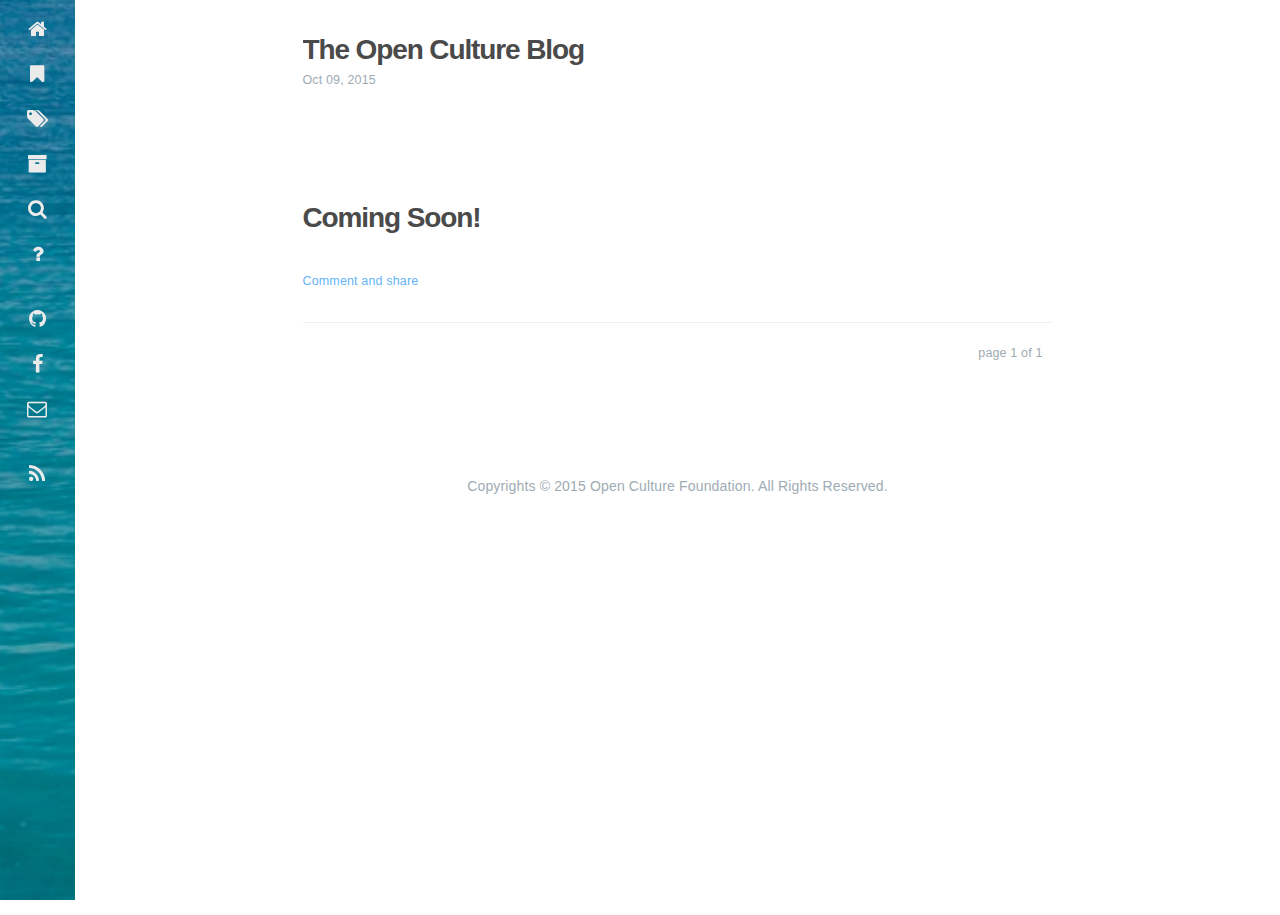
==== index.html @ 23f2d824 "regen" ====
<!DOCTYPE html>
<html lang="en">
    
<head>
    <meta http-equiv="Content-Type" content="text/html" charset="UTF-8" >
    <meta name="viewport" content="width=device-width, initial-scale=1">
    <meta name="generator" content="Open Culture">
    <title>Open Culture</title>
    <meta name="author" content="Open Culture Foundation">
    
    
        <link rel="alternative" type="application/atom+xml" title="RSS" href="/atom.xml">
    
    <meta name="description">
<meta property="og:type" content="blog">
<meta property="og:title" content="Open Culture">
<meta property="og:url" content="http://blog.opencutlure.org/index.html">
<meta property="og:site_name" content="Open Culture">
<meta property="og:description">
<meta name="twitter:card" content="summary">
<meta name="twitter:title" content="Open Culture">
<meta name="twitter:description">
    
    
    
    
    
    
    <!--STYLES-->
    <link rel="stylesheet" href="/assets/css/style.min.css" type="text/css">
    <!--STYLES END-->
    
</head>

    <body>
        <div id="blog">
            <!-- Define author's picture -->


<header id="header" data-behavior="2">
    <i id="btn-open-sidebar" class="fa fa-lg fa-bars"></i>
    <h1 class="header-title">
        <a class="header-title-link" href="/ ">Open Culture</a>
    </h1>
    
        
            <a  class="header-right-icon st-search-show-outputs"
                href="/#search">
        
        
            <i class="fa fa-lg fa-search"></i>
        
        </a>
    
</header>

            <!-- Define author's picture -->


<nav id="sidebar" data-behavior="2">
    
    
        <ul class="sidebar-buttons">
        
            <li class="sidebar-button">
                
                    <a  class="sidebar-button-link "
                         href="/ "
                        
                    >
                
                    <i class="sidebar-button-icon fa fa-lg fa-home"></i>
                    <span class="sidebar-button-desc">Home</span>
                </a>
        </li>
        
            <li class="sidebar-button">
                
                    <a  class="sidebar-button-link "
                         href="/all-categories"
                        
                    >
                
                    <i class="sidebar-button-icon fa fa-lg fa-bookmark"></i>
                    <span class="sidebar-button-desc">Categories</span>
                </a>
        </li>
        
            <li class="sidebar-button">
                
                    <a  class="sidebar-button-link "
                         href="/all-tags"
                        
                    >
                
                    <i class="sidebar-button-icon fa fa-lg fa-tags"></i>
                    <span class="sidebar-button-desc">Tags</span>
                </a>
        </li>
        
            <li class="sidebar-button">
                
                    <a  class="sidebar-button-link "
                         href="/all-archives"
                        
                    >
                
                    <i class="sidebar-button-icon fa fa-lg fa-archive"></i>
                    <span class="sidebar-button-desc">Archives</span>
                </a>
        </li>
        
            <li class="sidebar-button">
                
                    <a  class="sidebar-button-link st-search-show-outputs"
                         href="/#search"
                        
                    >
                
                    <i class="sidebar-button-icon fa fa-lg fa-search"></i>
                    <span class="sidebar-button-desc">Search</span>
                </a>
        </li>
        
            <li class="sidebar-button">
                
                    <a  class="sidebar-button-link "
                         href="/about/"
                        
                    >
                
                    <i class="sidebar-button-icon fa fa-lg fa-question"></i>
                    <span class="sidebar-button-desc">About</span>
                </a>
        </li>
        
    </ul>
    
        <ul class="sidebar-buttons">
        
            <li class="sidebar-button">
                
                    <a  class="sidebar-button-link " href="https://github.com/ocftw" target="_blank">
                
                    <i class="sidebar-button-icon fa fa-lg fa-github"></i>
                    <span class="sidebar-button-desc">GitHub</span>
                </a>
        </li>
        
            <li class="sidebar-button">
                
                    <a  class="sidebar-button-link " href="https://facebook.com/www.ocf.tw/" target="_blank">
                
                    <i class="sidebar-button-icon fa fa-lg fa-facebook"></i>
                    <span class="sidebar-button-desc">Facebook</span>
                </a>
        </li>
        
            <li class="sidebar-button">
                
                    <a  class="sidebar-button-link " href="mailto:hi@ocf.tw" target="_blank">
                
                    <i class="sidebar-button-icon fa fa-lg fa-envelope-o"></i>
                    <span class="sidebar-button-desc">Mail</span>
                </a>
        </li>
        
    </ul>
    
        <ul class="sidebar-buttons">
        
            <li class="sidebar-button">
                
                    <a  class="sidebar-button-link "
                         href="/atom.xml"
                        
                    >
                
                    <i class="sidebar-button-icon fa fa-lg fa-rss"></i>
                    <span class="sidebar-button-desc">RSS</span>
                </a>
        </li>
        
    </ul>
    
</nav>

            
            <div id="main" data-behavior="2"
                 class="
                        hasCoverMetaIn
                        ">
                

<section class="postShorten-group main-content-wrap">
    
        
        <article class="postShorten postShorten--thumbnailimg-bottom" itemscope itemType="http://schema.org/BlogPosting">
            <div class="postShorten-wrap">
                <div class="postShorten-header">
                    <h1 class="postShorten-title" itemprop="headline">
                        
                                <a class="link-unstyled" href="/2015/10/09/first-post/">The Open Culture Blog</a>
                        
                    </h1>
                    <div class="postShorten-meta">
    <time itemprop="datePublished" content="Fri Oct 09 2015 09:35:44 GMT-0700">
	
		    Oct 09, 2015
    	
    </time>
    
</div>
                </div>
                
                    <div class="postShorten-thumbnailimg postShorten-thumbnailimg--bottom">
                        <img alt="" itemprop="image" src="http://blog.opencutlure.org/2015/10/09/first-post/ocf-logo.jpg"/>
                    </div>
                    
                
                
                    <div class="postShorten-content" itemprop="articleBody">
                        <h1>Coming Soon!</h1>

                        
                            

                        
                        
                            <p>
                                <a href="/2015/10/09/first-post/#post-footer" class="postShorten-excerpt_link link">
                                    Comment and share
                                </a>
                            </p>
                        
                    </div>
                
            </div>
            
        </article>
    
    <div class="pagination-bar">
    <ul class="pagination">
        
        
        <li class="pagination-number">page 1 of 1</li>
    </ul>
</div>

</section>


                <footer id="footer" class="main-content-wrap">
    <span class="copyrights">
        Copyrights &copy; 2015 Open Culture Foundation. All Rights Reserved.
    </span>
</footer>

            </div>
            
        </div>
        <!-- Define author's picture -->


<div id="about">
    <div id="about-card">
        <div id="about-btn-close">
            <i class="fa fa-remove"></i>
        </div>
        
            <h4 id="about-card-name">Open Culture Foundation</h4>
        
            <h5 id="about-card-bio"><p>author.bio</p>
</h5>
        
        
            <h5 id="about-card-job">
                <i class="fa fa-briefcase"></i>
                <br/>
                <p>author.job</p>

            </h5>
        
        
    </div>
</div>

        <div id="cover" style="background-image:url('/assets/images/ocf-cover.png');"></div>
    </body>
    <!--SCRIPTS-->
<script src="/assets/js/script.min.js" type="text/javascript"></script>
<!--SCRIPTS END-->



</html>
---- assets/css/style.min.css ----
@charset "UTF-8";/*!
 *  Font Awesome 4.3.0 by @davegandy - http://fontawesome.io - @fontawesome
 *  License - http://fontawesome.io/license (Font: SIL OFL 1.1, CSS: MIT License)
 */.fa,.fa-stack{display:inline-block}.fancybox-nav,html{-webkit-tap-highlight-color:transparent}#header,.post-header-cover{-webkit-backface-visibility:hidden;-webkit-perspective:1000}.post .post-content,.postShorten .postShorten-content,.postShorten .postShorten-excerpt{-ms moz-word-break:"break-all";-webkit moz-hypens:"auto";hypens:"auto"}@font-face{font-family:FontAwesome;src:url(../fonts/fontawesome-webfont.eot?v=4.3.0);src:url(../fonts/fontawesome-webfont.eot?#iefix&v=4.3.0) format('embedded-opentype'),url(../fonts/fontawesome-webfont.woff2?v=4.3.0) format('woff2'),url(../fonts/fontawesome-webfont.woff?v=4.3.0) format('woff'),url(../fonts/fontawesome-webfont.ttf?v=4.3.0) format('truetype'),url(../fonts/fontawesome-webfont.svg?v=4.3.0#fontawesomeregular) format('svg');font-weight:400;font-style:normal}.fa{font:normal normal normal 14px/1 FontAwesome;font-size:inherit;text-rendering:auto;-webkit-font-smoothing:antialiased;-moz-osx-font-smoothing:grayscale;transform:translate(0,0)}.fa-lg{font-size:1.33333333em;line-height:.75em;vertical-align:-15%}.fa-2x{font-size:2em}.fa-3x{font-size:3em}.fa-4x{font-size:4em}.fa-5x{font-size:5em}.fa-fw{width:1.28571429em;text-align:center}.fa-ul{padding-left:0;margin-left:2.14285714em;list-style-type:none}.fa-ul>li{position:relative}.fa-li{position:absolute;left:-2.14285714em;width:2.14285714em;top:.14285714em;text-align:center}.fa-li.fa-lg{left:-1.85714286em}.fa-border{padding:.2em .25em .15em;border:.08em solid #eee;border-radius:.1em}.pull-right{float:right}.pull-left{float:left}.fa.pull-left{margin-right:.3em}.fa.pull-right{margin-left:.3em}.fa-spin{-webkit-animation:fa-spin 2s infinite linear;animation:fa-spin 2s infinite linear}.fa-pulse{-webkit-animation:fa-spin 1s infinite steps(8);animation:fa-spin 1s infinite steps(8)}@-webkit-keyframes fa-spin{0%{-webkit-transform:rotate(0);transform:rotate(0)}100%{-webkit-transform:rotate(359deg);transform:rotate(359deg)}}@keyframes fa-spin{0%{-webkit-transform:rotate(0);transform:rotate(0)}100%{-webkit-transform:rotate(359deg);transform:rotate(359deg)}}.fa-rotate-90{filter:progid:DXImageTransform.Microsoft.BasicImage(rotation=1);-webkit-transform:rotate(90deg);-ms-transform:rotate(90deg);transform:rotate(90deg)}.fa-rotate-180{filter:progid:DXImageTransform.Microsoft.BasicImage(rotation=2);-webkit-transform:rotate(180deg);-ms-transform:rotate(180deg);transform:rotate(180deg)}.fa-rotate-270{filter:progid:DXImageTransform.Microsoft.BasicImage(rotation=3);-webkit-transform:rotate(270deg);-ms-transform:rotate(270deg);transform:rotate(270deg)}.fa-flip-horizontal{filter:progid:DXImageTransform.Microsoft.BasicImage(rotation=0, mirror=1);-webkit-transform:scale(-1,1);-ms-transform:scale(-1,1);transform:scale(-1,1)}.fa-flip-vertical{filter:progid:DXImageTransform.Microsoft.BasicImage(rotation=2, mirror=1);-webkit-transform:scale(1,-1);-ms-transform:scale(1,-1);transform:scale(1,-1)}:root .fa-flip-horizontal,:root .fa-flip-vertical,:root .fa-rotate-180,:root .fa-rotate-270,:root .fa-rotate-90{filter:none}.fa-stack{position:relative;width:2em;height:2em;line-height:2em;vertical-align:middle}.fa-stack-1x,.fa-stack-2x{position:absolute;left:0;width:100%;text-align:center}.fa-stack-1x{line-height:inherit}.fa-stack-2x{font-size:2em}.fa-inverse{color:#fff}.fa-glass:before{content:"\f000"}.fa-music:before{content:"\f001"}.fa-search:before{content:"\f002"}.fa-envelope-o:before{content:"\f003"}.fa-heart:before{content:"\f004"}.fa-star:before{content:"\f005"}.fa-star-o:before{content:"\f006"}.fa-user:before{content:"\f007"}.fa-film:before{content:"\f008"}.fa-th-large:before{content:"\f009"}.fa-th:before{content:"\f00a"}.fa-th-list:before{content:"\f00b"}.fa-check:before{content:"\f00c"}.fa-close:before,.fa-remove:before,.fa-times:before{content:"\f00d"}.fa-search-plus:before{content:"\f00e"}.fa-search-minus:before{content:"\f010"}.fa-power-off:before{content:"\f011"}.fa-signal:before{content:"\f012"}.fa-cog:before,.fa-gear:before{content:"\f013"}.fa-trash-o:before{content:"\f014"}.fa-home:before{content:"\f015"}.fa-file-o:before{content:"\f016"}.fa-clock-o:before{content:"\f017"}.fa-road:before{content:"\f018"}.fa-download:before{content:"\f019"}.fa-arrow-circle-o-down:before{content:"\f01a"}.fa-arrow-circle-o-up:before{content:"\f01b"}.fa-inbox:before{content:"\f01c"}.fa-play-circle-o:before{content:"\f01d"}.fa-repeat:before,.fa-rotate-right:before{content:"\f01e"}.fa-refresh:before{content:"\f021"}.fa-list-alt:before{content:"\f022"}.fa-lock:before{content:"\f023"}.fa-flag:before{content:"\f024"}.fa-headphones:before{content:"\f025"}.fa-volume-off:before{content:"\f026"}.fa-volume-down:before{content:"\f027"}.fa-volume-up:before{content:"\f028"}.fa-qrcode:before{content:"\f029"}.fa-barcode:before{content:"\f02a"}.fa-tag:before{content:"\f02b"}.fa-tags:before{content:"\f02c"}.fa-book:before{content:"\f02d"}.fa-bookmark:before{content:"\f02e"}.fa-print:before{content:"\f02f"}.fa-camera:before{content:"\f030"}.fa-font:before{content:"\f031"}.fa-bold:before{content:"\f032"}.fa-italic:before{content:"\f033"}.fa-text-height:before{content:"\f034"}.fa-text-width:before{content:"\f035"}.fa-align-left:before{content:"\f036"}.fa-align-center:before{content:"\f037"}.fa-align-right:before{content:"\f038"}.fa-align-justify:before{content:"\f039"}.fa-list:before{content:"\f03a"}.fa-dedent:before,.fa-outdent:before{content:"\f03b"}.fa-indent:before{content:"\f03c"}.fa-video-camera:before{content:"\f03d"}.fa-image:before,.fa-photo:before,.fa-picture-o:before{content:"\f03e"}.fa-pencil:before{content:"\f040"}.fa-map-marker:before{content:"\f041"}.fa-adjust:before{content:"\f042"}.fa-tint:before{content:"\f043"}.fa-edit:before,.fa-pencil-square-o:before{content:"\f044"}.fa-share-square-o:before{content:"\f045"}.fa-check-square-o:before{content:"\f046"}.fa-arrows:before{content:"\f047"}.fa-step-backward:before{content:"\f048"}.fa-fast-backward:before{content:"\f049"}.fa-backward:before{content:"\f04a"}.fa-play:before{content:"\f04b"}.fa-pause:before{content:"\f04c"}.fa-stop:before{content:"\f04d"}.fa-forward:before{content:"\f04e"}.fa-fast-forward:before{content:"\f050"}.fa-step-forward:before{content:"\f051"}.fa-eject:before{content:"\f052"}.fa-chevron-left:before{content:"\f053"}.fa-chevron-right:before{content:"\f054"}.fa-plus-circle:before{content:"\f055"}.fa-minus-circle:before{content:"\f056"}.fa-times-circle:before{content:"\f057"}.fa-check-circle:before{content:"\f058"}.fa-question-circle:before{content:"\f059"}.fa-info-circle:before{content:"\f05a"}.fa-crosshairs:before{content:"\f05b"}.fa-times-circle-o:before{content:"\f05c"}.fa-check-circle-o:before{content:"\f05d"}.fa-ban:before{content:"\f05e"}.fa-arrow-left:before{content:"\f060"}.fa-arrow-right:before{content:"\f061"}.fa-arrow-up:before{content:"\f062"}.fa-arrow-down:before{content:"\f063"}.fa-mail-forward:before,.fa-share:before{content:"\f064"}.fa-expand:before{content:"\f065"}.fa-compress:before{content:"\f066"}.fa-plus:before{content:"\f067"}.fa-minus:before{content:"\f068"}.fa-asterisk:before{content:"\f069"}.fa-exclamation-circle:before{content:"\f06a"}.fa-gift:before{content:"\f06b"}.fa-leaf:before{content:"\f06c"}.fa-fire:before{content:"\f06d"}.fa-eye:before{content:"\f06e"}.fa-eye-slash:before{content:"\f070"}.fa-exclamation-triangle:before,.fa-warning:before{content:"\f071"}.fa-plane:before{content:"\f072"}.fa-calendar:before{content:"\f073"}.fa-random:before{content:"\f074"}.fa-comment:before{content:"\f075"}.fa-magnet:before{content:"\f076"}.fa-chevron-up:before{content:"\f077"}.fa-chevron-down:before{content:"\f078"}.fa-retweet:before{content:"\f079"}.fa-shopping-cart:before{content:"\f07a"}.fa-folder:before{content:"\f07b"}.fa-folder-open:before{content:"\f07c"}.fa-arrows-v:before{content:"\f07d"}.fa-arrows-h:before{content:"\f07e"}.fa-bar-chart-o:before,.fa-bar-chart:before{content:"\f080"}.fa-twitter-square:before{content:"\f081"}.fa-facebook-square:before{content:"\f082"}.fa-camera-retro:before{content:"\f083"}.fa-key:before{content:"\f084"}.fa-cogs:before,.fa-gears:before{content:"\f085"}.fa-comments:before{content:"\f086"}.fa-thumbs-o-up:before{content:"\f087"}.fa-thumbs-o-down:before{content:"\f088"}.fa-star-half:before{content:"\f089"}.fa-heart-o:before{content:"\f08a"}.fa-sign-out:before{content:"\f08b"}.fa-linkedin-square:before{content:"\f08c"}.fa-thumb-tack:before{content:"\f08d"}.fa-external-link:before{content:"\f08e"}.fa-sign-in:before{content:"\f090"}.fa-trophy:before{content:"\f091"}.fa-github-square:before{content:"\f092"}.fa-upload:before{content:"\f093"}.fa-lemon-o:before{content:"\f094"}.fa-phone:before{content:"\f095"}.fa-square-o:before{content:"\f096"}.fa-bookmark-o:before{content:"\f097"}.fa-phone-square:before{content:"\f098"}.fa-twitter:before{content:"\f099"}.fa-facebook-f:before,.fa-facebook:before{content:"\f09a"}.fa-github:before{content:"\f09b"}.fa-unlock:before{content:"\f09c"}.fa-credit-card:before{content:"\f09d"}.fa-rss:before{content:"\f09e"}.fa-hdd-o:before{content:"\f0a0"}.fa-bullhorn:before{content:"\f0a1"}.fa-bell:before{content:"\f0f3"}.fa-certificate:before{content:"\f0a3"}.fa-hand-o-right:before{content:"\f0a4"}.fa-hand-o-left:before{content:"\f0a5"}.fa-hand-o-up:before{content:"\f0a6"}.fa-hand-o-down:before{content:"\f0a7"}.fa-arrow-circle-left:before{content:"\f0a8"}.fa-arrow-circle-right:before{content:"\f0a9"}.fa-arrow-circle-up:before{content:"\f0aa"}.fa-arrow-circle-down:before{content:"\f0ab"}.fa-globe:before{content:"\f0ac"}.fa-wrench:before{content:"\f0ad"}.fa-tasks:before{content:"\f0ae"}.fa-filter:before{content:"\f0b0"}.fa-briefcase:before{content:"\f0b1"}.fa-arrows-alt:before{content:"\f0b2"}.fa-group:before,.fa-users:before{content:"\f0c0"}.fa-chain:before,.fa-link:before{content:"\f0c1"}.fa-cloud:before{content:"\f0c2"}.fa-flask:before{content:"\f0c3"}.fa-cut:before,.fa-scissors:before{content:"\f0c4"}.fa-copy:before,.fa-files-o:before{content:"\f0c5"}.fa-paperclip:before{content:"\f0c6"}.fa-floppy-o:before,.fa-save:before{content:"\f0c7"}.fa-square:before{content:"\f0c8"}.fa-bars:before,.fa-navicon:before,.fa-reorder:before{content:"\f0c9"}.fa-list-ul:before{content:"\f0ca"}.fa-list-ol:before{content:"\f0cb"}.fa-strikethrough:before{content:"\f0cc"}.fa-underline:before{content:"\f0cd"}.fa-table:before{content:"\f0ce"}.fa-magic:before{content:"\f0d0"}.fa-truck:before{content:"\f0d1"}.fa-pinterest:before{content:"\f0d2"}.fa-pinterest-square:before{content:"\f0d3"}.fa-google-plus-square:before{content:"\f0d4"}.fa-google-plus:before{content:"\f0d5"}.fa-money:before{content:"\f0d6"}.fa-caret-down:before{content:"\f0d7"}.fa-caret-up:before{content:"\f0d8"}.fa-caret-left:before{content:"\f0d9"}.fa-caret-right:before{content:"\f0da"}.fa-columns:before{content:"\f0db"}.fa-sort:before,.fa-unsorted:before{content:"\f0dc"}.fa-sort-desc:before,.fa-sort-down:before{content:"\f0dd"}.fa-sort-asc:before,.fa-sort-up:before{content:"\f0de"}.fa-envelope:before{content:"\f0e0"}.fa-linkedin:before{content:"\f0e1"}.fa-rotate-left:before,.fa-undo:before{content:"\f0e2"}.fa-gavel:before,.fa-legal:before{content:"\f0e3"}.fa-dashboard:before,.fa-tachometer:before{content:"\f0e4"}.fa-comment-o:before{content:"\f0e5"}.fa-comments-o:before{content:"\f0e6"}.fa-bolt:before,.fa-flash:before{content:"\f0e7"}.fa-sitemap:before{content:"\f0e8"}.fa-umbrella:before{content:"\f0e9"}.fa-clipboard:before,.fa-paste:before{content:"\f0ea"}.fa-lightbulb-o:before{content:"\f0eb"}.fa-exchange:before{content:"\f0ec"}.fa-cloud-download:before{content:"\f0ed"}.fa-cloud-upload:before{content:"\f0ee"}.fa-user-md:before{content:"\f0f0"}.fa-stethoscope:before{content:"\f0f1"}.fa-suitcase:before{content:"\f0f2"}.fa-bell-o:before{content:"\f0a2"}.fa-coffee:before{content:"\f0f4"}.fa-cutlery:before{content:"\f0f5"}.fa-file-text-o:before{content:"\f0f6"}.fa-building-o:before{content:"\f0f7"}.fa-hospital-o:before{content:"\f0f8"}.fa-ambulance:before{content:"\f0f9"}.fa-medkit:before{content:"\f0fa"}.fa-fighter-jet:before{content:"\f0fb"}.fa-beer:before{content:"\f0fc"}.fa-h-square:before{content:"\f0fd"}.fa-plus-square:before{content:"\f0fe"}.fa-angle-double-left:before{content:"\f100"}.fa-angle-double-right:before{content:"\f101"}.fa-angle-double-up:before{content:"\f102"}.fa-angle-double-down:before{content:"\f103"}.fa-angle-left:before{content:"\f104"}.fa-angle-right:before{content:"\f105"}.fa-angle-up:before{content:"\f106"}.fa-angle-down:before{content:"\f107"}.fa-desktop:before{content:"\f108"}.fa-laptop:before{content:"\f109"}.fa-tablet:before{content:"\f10a"}.fa-mobile-phone:before,.fa-mobile:before{content:"\f10b"}.fa-circle-o:before{content:"\f10c"}.fa-quote-left:before{content:"\f10d"}.fa-quote-right:before{content:"\f10e"}.fa-spinner:before{content:"\f110"}.fa-circle:before{content:"\f111"}.fa-mail-reply:before,.fa-reply:before{content:"\f112"}.fa-github-alt:before{content:"\f113"}.fa-folder-o:before{content:"\f114"}.fa-folder-open-o:before{content:"\f115"}.fa-smile-o:before{content:"\f118"}.fa-frown-o:before{content:"\f119"}.fa-meh-o:before{content:"\f11a"}.fa-gamepad:before{content:"\f11b"}.fa-keyboard-o:before{content:"\f11c"}.fa-flag-o:before{content:"\f11d"}.fa-flag-checkered:before{content:"\f11e"}.fa-terminal:before{content:"\f120"}.fa-code:before{content:"\f121"}.fa-mail-reply-all:before,.fa-reply-all:before{content:"\f122"}.fa-star-half-empty:before,.fa-star-half-full:before,.fa-star-half-o:before{content:"\f123"}.fa-location-arrow:before{content:"\f124"}.fa-crop:before{content:"\f125"}.fa-code-fork:before{content:"\f126"}.fa-chain-broken:before,.fa-unlink:before{content:"\f127"}.fa-question:before{content:"\f128"}.fa-info:before{content:"\f129"}.fa-exclamation:before{content:"\f12a"}.fa-superscript:before{content:"\f12b"}.fa-subscript:before{content:"\f12c"}.fa-eraser:before{content:"\f12d"}.fa-puzzle-piece:before{content:"\f12e"}.fa-microphone:before{content:"\f130"}.fa-microphone-slash:before{content:"\f131"}.fa-shield:before{content:"\f132"}.fa-calendar-o:before{content:"\f133"}.fa-fire-extinguisher:before{content:"\f134"}.fa-rocket:before{content:"\f135"}.fa-maxcdn:before{content:"\f136"}.fa-chevron-circle-left:before{content:"\f137"}.fa-chevron-circle-right:before{content:"\f138"}.fa-chevron-circle-up:before{content:"\f139"}.fa-chevron-circle-down:before{content:"\f13a"}.fa-html5:before{content:"\f13b"}.fa-css3:before{content:"\f13c"}.fa-anchor:before{content:"\f13d"}.fa-unlock-alt:before{content:"\f13e"}.fa-bullseye:before{content:"\f140"}.fa-ellipsis-h:before{content:"\f141"}.fa-ellipsis-v:before{content:"\f142"}.fa-rss-square:before{content:"\f143"}.fa-play-circle:before{content:"\f144"}.fa-ticket:before{content:"\f145"}.fa-minus-square:before{content:"\f146"}.fa-minus-square-o:before{content:"\f147"}.fa-level-up:before{content:"\f148"}.fa-level-down:before{content:"\f149"}.fa-check-square:before{content:"\f14a"}.fa-pencil-square:before{content:"\f14b"}.fa-external-link-square:before{content:"\f14c"}.fa-share-square:before{content:"\f14d"}.fa-compass:before{content:"\f14e"}.fa-caret-square-o-down:before,.fa-toggle-down:before{content:"\f150"}.fa-caret-square-o-up:before,.fa-toggle-up:before{content:"\f151"}.fa-caret-square-o-right:before,.fa-toggle-right:before{content:"\f152"}.fa-eur:before,.fa-euro:before{content:"\f153"}.fa-gbp:before{content:"\f154"}.fa-dollar:before,.fa-usd:before{content:"\f155"}.fa-inr:before,.fa-rupee:before{content:"\f156"}.fa-cny:before,.fa-jpy:before,.fa-rmb:before,.fa-yen:before{content:"\f157"}.fa-rouble:before,.fa-rub:before,.fa-ruble:before{content:"\f158"}.fa-krw:before,.fa-won:before{content:"\f159"}.fa-bitcoin:before,.fa-btc:before{content:"\f15a"}.fa-file:before{content:"\f15b"}.fa-file-text:before{content:"\f15c"}.fa-sort-alpha-asc:before{content:"\f15d"}.fa-sort-alpha-desc:before{content:"\f15e"}.fa-sort-amount-asc:before{content:"\f160"}.fa-sort-amount-desc:before{content:"\f161"}.fa-sort-numeric-asc:before{content:"\f162"}.fa-sort-numeric-desc:before{content:"\f163"}.fa-thumbs-up:before{content:"\f164"}.fa-thumbs-down:before{content:"\f165"}.fa-youtube-square:before{content:"\f166"}.fa-youtube:before{content:"\f167"}.fa-xing:before{content:"\f168"}.fa-xing-square:before{content:"\f169"}.fa-youtube-play:before{content:"\f16a"}.fa-dropbox:before{content:"\f16b"}.fa-stack-overflow:before{content:"\f16c"}.fa-instagram:before{content:"\f16d"}.fa-flickr:before{content:"\f16e"}.fa-adn:before{content:"\f170"}.fa-bitbucket:before{content:"\f171"}.fa-bitbucket-square:before{content:"\f172"}.fa-tumblr:before{content:"\f173"}.fa-tumblr-square:before{content:"\f174"}.fa-long-arrow-down:before{content:"\f175"}.fa-long-arrow-up:before{content:"\f176"}.fa-long-arrow-left:before{content:"\f177"}.fa-long-arrow-right:before{content:"\f178"}.fa-apple:before{content:"\f179"}.fa-windows:before{content:"\f17a"}.fa-android:before{content:"\f17b"}.fa-linux:before{content:"\f17c"}.fa-dribbble:before{content:"\f17d"}.fa-skype:before{content:"\f17e"}.fa-foursquare:before{content:"\f180"}.fa-trello:before{content:"\f181"}.fa-female:before{content:"\f182"}.fa-male:before{content:"\f183"}.fa-gittip:before,.fa-gratipay:before{content:"\f184"}.fa-sun-o:before{content:"\f185"}.fa-moon-o:before{content:"\f186"}.fa-archive:before{content:"\f187"}.fa-bug:before{content:"\f188"}.fa-vk:before{content:"\f189"}.fa-weibo:before{content:"\f18a"}.fa-renren:before{content:"\f18b"}.fa-pagelines:before{content:"\f18c"}.fa-stack-exchange:before{content:"\f18d"}.fa-arrow-circle-o-right:before{content:"\f18e"}.fa-arrow-circle-o-left:before{content:"\f190"}.fa-caret-square-o-left:before,.fa-toggle-left:before{content:"\f191"}.fa-dot-circle-o:before{content:"\f192"}.fa-wheelchair:before{content:"\f193"}.fa-vimeo-square:before{content:"\f194"}.fa-try:before,.fa-turkish-lira:before{content:"\f195"}.fa-plus-square-o:before{content:"\f196"}.fa-space-shuttle:before{content:"\f197"}.fa-slack:before{content:"\f198"}.fa-envelope-square:before{content:"\f199"}.fa-wordpress:before{content:"\f19a"}.fa-openid:before{content:"\f19b"}.fa-bank:before,.fa-institution:before,.fa-university:before{content:"\f19c"}.fa-graduation-cap:before,.fa-mortar-board:before{content:"\f19d"}.fa-yahoo:before{content:"\f19e"}.fa-google:before{content:"\f1a0"}.fa-reddit:before{content:"\f1a1"}.fa-reddit-square:before{content:"\f1a2"}.fa-stumbleupon-circle:before{content:"\f1a3"}.fa-stumbleupon:before{content:"\f1a4"}.fa-delicious:before{content:"\f1a5"}.fa-digg:before{content:"\f1a6"}.fa-pied-piper:before{content:"\f1a7"}.fa-pied-piper-alt:before{content:"\f1a8"}.fa-drupal:before{content:"\f1a9"}.fa-joomla:before{content:"\f1aa"}.fa-language:before{content:"\f1ab"}.fa-fax:before{content:"\f1ac"}.fa-building:before{content:"\f1ad"}.fa-child:before{content:"\f1ae"}.fa-paw:before{content:"\f1b0"}.fa-spoon:before{content:"\f1b1"}.fa-cube:before{content:"\f1b2"}.fa-cubes:before{content:"\f1b3"}.fa-behance:before{content:"\f1b4"}.fa-behance-square:before{content:"\f1b5"}.fa-steam:before{content:"\f1b6"}.fa-steam-square:before{content:"\f1b7"}.fa-recycle:before{content:"\f1b8"}.fa-automobile:before,.fa-car:before{content:"\f1b9"}.fa-cab:before,.fa-taxi:before{content:"\f1ba"}.fa-tree:before{content:"\f1bb"}.fa-spotify:before{content:"\f1bc"}.fa-deviantart:before{content:"\f1bd"}.fa-soundcloud:before{content:"\f1be"}.fa-database:before{content:"\f1c0"}.fa-file-pdf-o:before{content:"\f1c1"}.fa-file-word-o:before{content:"\f1c2"}.fa-file-excel-o:before{content:"\f1c3"}.fa-file-powerpoint-o:before{content:"\f1c4"}.fa-file-image-o:before,.fa-file-photo-o:before,.fa-file-picture-o:before{content:"\f1c5"}.fa-file-archive-o:before,.fa-file-zip-o:before{content:"\f1c6"}.fa-file-audio-o:before,.fa-file-sound-o:before{content:"\f1c7"}.fa-file-movie-o:before,.fa-file-video-o:before{content:"\f1c8"}.fa-file-code-o:before{content:"\f1c9"}.fa-vine:before{content:"\f1ca"}.fa-codepen:before{content:"\f1cb"}.fa-jsfiddle:before{content:"\f1cc"}.fa-life-bouy:before,.fa-life-buoy:before,.fa-life-ring:before,.fa-life-saver:before,.fa-support:before{content:"\f1cd"}.fa-circle-o-notch:before{content:"\f1ce"}.fa-ra:before,.fa-rebel:before{content:"\f1d0"}.fa-empire:before,.fa-ge:before{content:"\f1d1"}.fa-git-square:before{content:"\f1d2"}.fa-git:before{content:"\f1d3"}.fa-hacker-news:before{content:"\f1d4"}.fa-tencent-weibo:before{content:"\f1d5"}.fa-qq:before{content:"\f1d6"}.fa-wechat:before,.fa-weixin:before{content:"\f1d7"}.fa-paper-plane:before,.fa-send:before{content:"\f1d8"}.fa-paper-plane-o:before,.fa-send-o:before{content:"\f1d9"}.fa-history:before{content:"\f1da"}.fa-circle-thin:before,.fa-genderless:before{content:"\f1db"}.fa-header:before{content:"\f1dc"}.fa-paragraph:before{content:"\f1dd"}.fa-sliders:before{content:"\f1de"}.fa-share-alt:before{content:"\f1e0"}.fa-share-alt-square:before{content:"\f1e1"}.fa-bomb:before{content:"\f1e2"}.fa-futbol-o:before,.fa-soccer-ball-o:before{content:"\f1e3"}.fa-tty:before{content:"\f1e4"}.fa-binoculars:before{content:"\f1e5"}.fa-plug:before{content:"\f1e6"}.fa-slideshare:before{content:"\f1e7"}.fa-twitch:before{content:"\f1e8"}.fa-yelp:before{content:"\f1e9"}.fa-newspaper-o:before{content:"\f1ea"}.fa-wifi:before{content:"\f1eb"}.fa-calculator:before{content:"\f1ec"}.fa-paypal:before{content:"\f1ed"}.fa-google-wallet:before{content:"\f1ee"}.fa-cc-visa:before{content:"\f1f0"}.fa-cc-mastercard:before{content:"\f1f1"}.fa-cc-discover:before{content:"\f1f2"}.fa-cc-amex:before{content:"\f1f3"}.fa-cc-paypal:before{content:"\f1f4"}.fa-cc-stripe:before{content:"\f1f5"}.fa-bell-slash:before{content:"\f1f6"}.fa-bell-slash-o:before{content:"\f1f7"}.fa-trash:before{content:"\f1f8"}.fa-copyright:before{content:"\f1f9"}.fa-at:before{content:"\f1fa"}.fa-eyedropper:before{content:"\f1fb"}.fa-paint-brush:before{content:"\f1fc"}.fa-birthday-cake:before{content:"\f1fd"}.fa-area-chart:before{content:"\f1fe"}.fa-pie-chart:before{content:"\f200"}.fa-line-chart:before{content:"\f201"}.fa-lastfm:before{content:"\f202"}.fa-lastfm-square:before{content:"\f203"}.fa-toggle-off:before{content:"\f204"}.fa-toggle-on:before{content:"\f205"}.fa-bicycle:before{content:"\f206"}.fa-bus:before{content:"\f207"}.fa-ioxhost:before{content:"\f208"}.fa-angellist:before{content:"\f209"}.fa-cc:before{content:"\f20a"}.fa-ils:before,.fa-shekel:before,.fa-sheqel:before{content:"\f20b"}.fa-meanpath:before{content:"\f20c"}.fa-buysellads:before{content:"\f20d"}.fa-connectdevelop:before{content:"\f20e"}.fa-dashcube:before{content:"\f210"}.fa-forumbee:before{content:"\f211"}.fa-leanpub:before{content:"\f212"}.fa-sellsy:before{content:"\f213"}.fa-shirtsinbulk:before{content:"\f214"}.fa-simplybuilt:before{content:"\f215"}.fa-skyatlas:before{content:"\f216"}.fa-cart-plus:before{content:"\f217"}.fa-cart-arrow-down:before{content:"\f218"}.fa-diamond:before{content:"\f219"}.fa-ship:before{content:"\f21a"}.fa-user-secret:before{content:"\f21b"}.fa-motorcycle:before{content:"\f21c"}.fa-street-view:before{content:"\f21d"}.fa-heartbeat:before{content:"\f21e"}.fa-venus:before{content:"\f221"}.fa-mars:before{content:"\f222"}.fa-mercury:before{content:"\f223"}.fa-transgender:before{content:"\f224"}.fa-transgender-alt:before{content:"\f225"}.fa-venus-double:before{content:"\f226"}.fa-mars-double:before{content:"\f227"}.fa-venus-mars:before{content:"\f228"}.fa-mars-stroke:before{content:"\f229"}.fa-mars-stroke-v:before{content:"\f22a"}.fa-mars-stroke-h:before{content:"\f22b"}.fa-neuter:before{content:"\f22c"}.fa-facebook-official:before{content:"\f230"}.fa-pinterest-p:before{content:"\f231"}.fa-whatsapp:before{content:"\f232"}.fa-server:before{content:"\f233"}.fa-user-plus:before{content:"\f234"}.fa-user-times:before{content:"\f235"}.fa-bed:before,.fa-hotel:before{content:"\f236"}.fa-viacoin:before{content:"\f237"}.fa-train:before{content:"\f238"}.fa-subway:before{content:"\f239"}.fa-medium:before{content:"\f23a"}#fancybox-thumbs{position:fixed;left:0;width:100%;overflow:hidden;z-index:8050}#fancybox-thumbs.bottom{bottom:2px}#fancybox-thumbs.top{top:2px}#fancybox-thumbs ul{position:relative;list-style:none;margin:0;padding:0}#fancybox-thumbs ul li{float:left;padding:1px;opacity:.5}#fancybox-thumbs ul li.active{opacity:.75;padding:0;border:1px solid #fff}#fancybox-thumbs ul li:hover{opacity:1}#fancybox-thumbs ul li a{display:block;position:relative;overflow:hidden;border:1px solid #222;background:#111;outline:0}#fancybox-thumbs ul li img{display:block;position:relative;border:0;padding:0;max-width:none}/*! fancyBox v2.1.5 fancyapps.com | fancyapps.com/fancybox/#license */.fancybox-image,.fancybox-inner,.fancybox-nav,.fancybox-nav span,.fancybox-outer,.fancybox-skin,.fancybox-tmp,.fancybox-wrap,.fancybox-wrap iframe,.fancybox-wrap object{padding:0;margin:0;border:0;outline:0;vertical-align:top}.fancybox-wrap{position:absolute;top:0;left:0;z-index:8020}.fancybox-inner,.fancybox-outer,.fancybox-skin{position:relative}.fancybox-skin{background:#f9f9f9;color:#444;text-shadow:none;-webkit-border-radius:4px;-moz-border-radius:4px;border-radius:4px}.fancybox-opened{z-index:8030}.fancybox-opened .fancybox-skin{-webkit-box-shadow:0 10px 25px rgba(0,0,0,.5);-moz-box-shadow:0 10px 25px rgba(0,0,0,.5);box-shadow:0 10px 25px rgba(0,0,0,.5)}.fancybox-inner{overflow:hidden}.fancybox-type-iframe .fancybox-inner{-webkit-overflow-scrolling:touch}.fancybox-error{color:#444;font:14px/20px "Helvetica Neue",Helvetica,Arial,sans-serif;margin:0;padding:15px;white-space:nowrap}.fancybox-iframe,.fancybox-image{display:block;width:100%;height:100%}.fancybox-image{max-width:100%;max-height:100%}#fancybox-loading,.fancybox-close,.fancybox-next span,.fancybox-prev span{background-image:url(../images/fancybox_sprite.png)}#fancybox-loading{position:fixed;top:50%;left:50%;margin-top:-22px;margin-left:-22px;background-position:0 -108px;opacity:.8;cursor:pointer;z-index:8060}.fancybox-close,.fancybox-nav,.fancybox-nav span{z-index:8040;position:absolute;cursor:pointer}#fancybox-loading div{width:44px;height:44px;background:url(../images/fancybox_loading.gif) center center no-repeat}.fancybox-close{top:-18px;right:-18px;width:36px;height:36px}.fancybox-nav{top:0;width:40%;height:100%;text-decoration:none;background:url(../images/blank.gif)}.fancybox-prev{left:0}.fancybox-next{right:0}.fancybox-nav span{top:50%;width:36px;height:34px;margin-top:-18px;visibility:hidden}#about,#blog,#cover,body{height:100%}.fancybox-prev span{left:10px;background-position:0 -36px}.fancybox-next span{right:10px;background-position:0 -72px}.fancybox-nav:hover span{visibility:visible}.fancybox-tmp{position:absolute;top:-99999px;left:-99999px;visibility:hidden;max-width:99999px;max-height:99999px;overflow:visible!important}#about,#blog,#cover{top:0;left:0}.fancybox-lock,.fancybox-lock body{overflow:hidden!important}.fancybox-lock{width:auto}#about,#blog,#cover,#header,body,table{width:100%}.fancybox-lock-test{overflow-y:hidden!important}.fancybox-overlay{position:absolute;top:0;left:0;overflow:hidden;display:none;z-index:8010;background:url(../images/fancybox_overlay.png)}.fancybox-overlay-fixed{position:fixed;bottom:0;right:0}.fancybox-lock .fancybox-overlay{overflow:auto;overflow-y:scroll}.fancybox-title{visibility:hidden;font:400 13px/20px "Helvetica Neue",Helvetica,Arial,sans-serif;position:relative;text-shadow:none;z-index:8050}body,html{font-family:"Open Sans",sans-serif}dl dt,h1,h2,h3,h4,h5,h6,table th{font-weight:700}.fancybox-opened .fancybox-title{visibility:visible}.fancybox-title-float-wrap{position:absolute;bottom:0;right:50%;margin-bottom:-35px;z-index:8050;text-align:center}.fancybox-title-float-wrap .child{display:inline-block;margin-right:-100%;padding:2px 20px;background:0 0;background:rgba(0,0,0,.8);-webkit-border-radius:15px;-moz-border-radius:15px;border-radius:15px;text-shadow:0 1px 2px #222;color:#FFF;font-weight:700;line-height:24px;white-space:nowrap}.fancybox-title-outside-wrap{position:relative;margin-top:10px;color:#fff}#bottom-bar,body{margin:0;background:#fff}.fancybox-title-inside-wrap{padding-top:10px}.fancybox-title-over-wrap{position:absolute;bottom:0;left:0;color:#fff;padding:10px;background:#000;background:rgba(0,0,0,.8)}#about,#bottom-bar,#cover,#header{position:fixed}@media only screen and (-webkit-min-device-pixel-ratio:1.5),only screen and (min--moz-device-pixel-ratio:1.5),only screen and (min-device-pixel-ratio:1.5){#fancybox-loading,.fancybox-close,.fancybox-next span,.fancybox-prev span{background-image:url(../images/fancybox_sprite@2x.png);background-size:44px 152px}#fancybox-loading div{background-image:url(../images/fancybox_loading@2x.gif);background-size:24px 24px}}#about,#sidebar{background:rgba(17,26,35,0)}@font-face{font-family:'Open Sans';font-style:normal;font-weight:400;src:local("Open Sans"),local("OpenSans"),url(https://fonts.gstatic.com/s/opensans/v10/cJZKeOuBrn4kERxqtaUH3SZ2oysoEQEeKwjgmXLRnTc.ttf) format("truetype")}@font-face{font-family:'Open Sans';font-style:normal;font-weight:700;src:local("Open Sans Bold"),local("OpenSans-Bold"),url(https://fonts.gstatic.com/s/opensans/v10/k3k702ZOKiLJc3WVjuplzJS3E-kSBmtLoNJPDtbj2Pk.ttf) format("truetype")}@font-face{font-family:Merriweather;font-style:normal;font-weight:300;src:local("Merriweather Light"),local("Merriweather-Light"),url(https://fonts.gstatic.com/s/merriweather/v8/ZvcMqxEwPfh2qDWBPxn6nk7nEl83IKQRaQwpv_tz1Eg.ttf) format("truetype")}@font-face{font-family:Merriweather;font-style:normal;font-weight:400;src:local("Merriweather"),url(https://fonts.gstatic.com/s/merriweather/v8/RFda8w1V0eDZheqfcyQ4EJS3E-kSBmtLoNJPDtbj2Pk.ttf) format("truetype")}@font-face{font-family:Merriweather;font-style:normal;font-weight:700;src:local("Merriweather Bold"),local("Merriweather-Bold"),url(https://fonts.gstatic.com/s/merriweather/v8/ZvcMqxEwPfh2qDWBPxn6nv83cGrqhiQgWmjXfohD0fc.ttf) format("truetype")}@font-face{font-family:Merriweather;font-style:italic;font-weight:300;src:local("Merriweather Light Italic"),local("Merriweather-LightItalic"),url(https://fonts.gstatic.com/s/merriweather/v8/EYh7Vl4ywhowqULgRdYwIGrKw6K5wsYdxr6rUL2ZGaM.ttf) format("truetype")}@font-face{font-family:Merriweather;font-style:italic;font-weight:700;src:local("Merriweather Bold Italic"),local("Merriweather-BoldItalic"),url(https://fonts.gstatic.com/s/merriweather/v8/EYh7Vl4ywhowqULgRdYwII1kRdeHIFWYEsp6A2f99b0.ttf) format("truetype")}html{font-size:62.5%;-ms-text-size-adjust:100%;-webkit-text-size-adjust:100%;text-size-adjust:100%;tap-highlight-color:transparent}body{padding:0;font-size:1.5rem;line-height:1.85em;letter-spacing:.01em;-webkit-font-smoothing:subpixel-antialiased;font-smoothing:subpixel-antialiased}body.pushed{overflow-x:hidden}h1,h2,h3,h4,h5,h6{letter-spacing:-.04em;font-family:'Open Sans',sans-serif;line-height:1.45em;color:#4a4a4a}h1,h2,h3{margin:2em 0 1em}h4,h5,h6{margin:1em 0 .5em}h1{font-size:2.8rem}h2{font-size:2.4rem}h3{font-size:2rem}h4{font-size:1.8rem}h5{font-size:1.7rem}h6{font-size:1.6rem}dl,ol,p,ul{margin:0 0 1.75em}a,a:active,a:hover,a:visited{cursor:pointer;color:#64b5f6;text-decoration:none}a:hover{color:#64b5f6;text-decoration:underline}table{background:0 0;border-collapse:collapse;border-spacing:0;text-align:left}table th{padding-bottom:.5em;border-bottom:2px solid #e3eaf4}table td{border-bottom:1px solid #e3eaf4;padding:1rem 0}hr{border:1px solid #eef2f8}dl dd{margin-left:0}code{display:inline-block;font-family:'Open Sans';font-weight:400;border-radius:3px;background:#f5f5f5;padding:0 10px}abbr,acronym{border-bottom:1px dotted #5d686f}blockquote{border-left:2px solid #d1dced;padding:10px 20px}blockquote cite:before{content:' — ';padding:0 .3em}@media only screen and (max-width:767px){body,h6{font-size:1.4rem}h1{font-size:2.6rem}h2{font-size:2.2rem}h3{font-size:1.8rem}h4{font-size:1.6rem}h5{font-size:1.5rem}}@media only screen and (min-width:768px) and (max-width:1023px){body,h6{font-size:1.45rem}h1{font-size:2.65rem}h2{font-size:2.25rem}h3{font-size:1.85rem}h4{font-size:1.65rem}h5{font-size:1.55rem}}#about{display:none;text-align:center;line-height:100%;overflow:scroll;z-index:30}#about #about-card{position:relative;top:-1000px;display:block;background:#fff;max-width:400px;margin:0 auto;border-radius:3px;padding:30px 0;-webkit-box-shadow:0 0 5px rgba(0,0,0,.5);-moz-box-shadow:0 0 5px rgba(0,0,0,.5);box-shadow:0 0 5px rgba(0,0,0,.5)}#about #about-card #about-btn-close{position:absolute;top:15px;right:15px;color:#9eabb3;cursor:pointer}#about #about-card #about-btn-close:hover{color:#738691}#about #about-card #about-card-picture{margin-bottom:15px}#about #about-card #about-card-name{margin-top:0;margin-bottom:20px}#about #about-card #about-card-bio{padding:0 30px;margin:0 0 30px}#about #about-card #about-card-job,#about #about-card #about-card-location{display:inline-block;vertical-align:top}#about #about-card #about-card-bio,#about #about-card #about-card-job,#about #about-card #about-card-location{font-size:1.5rem;line-height:1.85em;font-weight:400;color:#5d686f}@media only screen and (max-width:767px){#about #about-card{width:90%}#about #about-card #about-card-job,#about #about-card #about-card-location{display:block;width:calc(100% - 60px);padding:0 30px}#about #about-card #about-card-picture{width:90px;height:90px;border-radius:45px}#about #about-card #about-card-job{margin-bottom:15px}#bottom-bar{width:calc(100% - 15px * 2);left:0}#bottom-bar[data-behavior="1"].pushed,#bottom-bar[data-behavior="3"].pushed{-webkit-transform:translate3d(250px,0,0);-moz-transform:translate3d(250px,0,0);transform:translate3d(250px,0,0)}#bottom-bar[data-behavior="2"].pushed,#bottom-bar[data-behavior="4"].pushed{-webkit-transform:translate3d(75px,0,0);-moz-transform:translate3d(75px,0,0);transform:translate3d(75px,0,0)}}@media only screen and (min-width:768px){#about #about-card{width:80%}#about #about-card #about-card-picture{width:110px;height:110px;border-radius:55px}#about #about-card #about-card-job,#about #about-card #about-card-location{display:inline-block;width:calc((100% / 2) - 48px)}#about #about-card #about-card-job{padding:0 15px 0 30px}#about #about-card #about-card-location{padding:0 30px 0 15px}}#blog{position:absolute}#bottom-bar{bottom:0;height:60px;border-top:1px solid #eef2f8;padding:0 15px;z-index:40;transition:transform .25s ease-in-out;-webkit-transition:-webkit-transform .25s ease-in-out}#header,#main{background:#fff;transition:transform .25s ease-in-out}@media only screen and (min-width:768px) and (max-width:1023px){#bottom-bar[data-behavior="3"],#bottom-bar[data-behavior="4"]{width:calc(100% - 15px * 2);left:0}#bottom-bar[data-behavior="1"],#bottom-bar[data-behavior="2"]{width:calc(100% - 75px - 15px * 2);left:75px}#bottom-bar[data-behavior="1"].pushed,#bottom-bar[data-behavior="2"].pushed{-webkit-transform:translate3d(75px,0,0);-moz-transform:translate3d(75px,0,0);transform:translate3d(75px,0,0)}#bottom-bar[data-behavior="3"].pushed{-webkit-transform:translate3d(250px,0,0);-moz-transform:translate3d(250px,0,0);transform:translate3d(250px,0,0)}#bottom-bar[data-behavior="4"].pushed{-webkit-transform:translate3d(75px,0,0);-moz-transform:translate3d(75px,0,0);transform:translate3d(75px,0,0)}}@media only screen and (min-width:1024px){#bottom-bar[data-behavior="3"],#bottom-bar[data-behavior="4"]{width:calc(100% - 15px * 2);left:0}#bottom-bar[data-behavior="1"]{width:calc(100% - 250px - 15px * 2);left:250px}#bottom-bar[data-behavior="1"].pushed{-webkit-transform:translate3d(250px,0,0);-moz-transform:translate3d(250px,0,0);transform:translate3d(250px,0,0)}#bottom-bar[data-behavior="2"]{width:calc(100% - 75px - 15px * 2);left:75px}#bottom-bar[data-behavior="2"].pushed{-webkit-transform:translate3d(75px,0,0);-moz-transform:translate3d(75px,0,0);transform:translate3d(75px,0,0)}#bottom-bar[data-behavior="3"].pushed{-webkit-transform:translate3d(250px,0,0);-moz-transform:translate3d(250px,0,0);transform:translate3d(250px,0,0)}#bottom-bar[data-behavior="4"].pushed{-webkit-transform:translate3d(75px,0,0);-moz-transform:translate3d(75px,0,0);transform:translate3d(75px,0,0)}}#cover{background-repeat:no-repeat;background-size:cover;z-index:-1}#footer{color:#9eabb3;font-size:1.4rem;text-align:center;margin-top:70px;height:auto;padding:20px}#header{display:block;height:55px;top:0;border:1px solid #eef2f8;color:#88909a;z-index:20;-webkit-transition:-webkit-transform .25s ease-in-out}#header #btn-open-sidebar{position:absolute;top:20px;left:20px;cursor:pointer}#header .header-right-icon,#header .header-right-picture{position:absolute;top:12.5px;right:20px;color:#88909a}#header .header-right-picture{display:block;width:30px;height:30px}#header .header-right-picture .header-picture{display:block;width:30px;height:30px;border-radius:15px}#header .header-title{text-align:center;font-size:1.5rem;line-height:55px;margin:0}#header .header-title .header-title-link{color:#88909a;font-weight:400}#header .header-title .header-title-link:active,#header .header-title .header-title-link:hover{color:#6e7681;text-decoration:none}#header.header-up{-webkit-transform:translate3d(0,-55px,0);-moz-transform:translate3d(0,-55px,0);transform:translate3d(0,-55px,0)}#header[data-behavior="1"].pushed,#header[data-behavior="3"].pushed{-webkit-transform:translate3d(250px,0,0);-moz-transform:translate3d(250px,0,0);transform:translate3d(250px,0,0)}#header[data-behavior="2"].pushed,#header[data-behavior="4"].pushed{-webkit-transform:translate3d(75px,0,0);-moz-transform:translate3d(75px,0,0);transform:translate3d(75px,0,0)}@media only screen and (min-width:768px){#header[data-behavior="1"],#header[data-behavior="2"]{display:none}}#main{display:block;min-height:100%;-webkit-transition:-webkit-transform .25s ease-in-out}#sidebar,.post-header-cover{transition:transform .25s ease-in-out;top:0}#main.hasCover.hasCoverCaption,#main.hasCover.hasCoverMetaOut{padding-top:50px!important}#main.hasCover.hasCoverMetaIn,#main.hasCover.hasCoverMetaOut.hasCoverCaption{padding-top:0!important}@media only screen and (max-width:767px){#main{padding-top:70px;display:block;width:100%}#main[data-behavior="1"].pushed,#main[data-behavior="3"].pushed{-webkit-transform:translate3d(250px,0,0);-moz-transform:translate3d(250px,0,0);transform:translate3d(250px,0,0)}#main[data-behavior="2"].pushed,#main[data-behavior="4"].pushed{-webkit-transform:translate3d(75px,0,0);-moz-transform:translate3d(75px,0,0);transform:translate3d(75px,0,0)}}@media only screen and (min-width:768px) and (max-width:1023px){#main[data-behavior="3"],#main[data-behavior="4"]{padding-top:70px;display:block;width:100%}#main[data-behavior="1"],#main[data-behavior="2"]{padding-top:15px;float:right;width:calc(100% - 75px)}#main[data-behavior="3"].pushed{-webkit-transform:translate3d(250px,0,0);-moz-transform:translate3d(250px,0,0);transform:translate3d(250px,0,0)}#main[data-behavior="4"].pushed{-webkit-transform:translate3d(75px,0,0);-moz-transform:translate3d(75px,0,0);transform:translate3d(75px,0,0)}}@media only screen and (min-width:1024px){#main[data-behavior="3"],#main[data-behavior="4"]{padding-top:70px;display:block;width:100%}#main[data-behavior="1"]{padding-top:15px;float:right;width:calc(100% - 250px)}#main[data-behavior="2"]{padding-top:15px;float:right;width:calc(100% - 75px)}#main[data-behavior="3"].pushed{-webkit-transform:translate3d(250px,0,0);-moz-transform:translate3d(250px,0,0);transform:translate3d(250px,0,0)}#main[data-behavior="4"].pushed{-webkit-transform:translate3d(75px,0,0);-moz-transform:translate3d(75px,0,0);transform:translate3d(75px,0,0)}}#sidebar{font-family:'Open Sans',sans-serif;height:100%;position:fixed;overflow:auto;z-index:20;-webkit-transition:-webkit-transform .25s ease-in-out}#sidebar .sidebar-profile{color:#ebebeb;text-align:center;padding-top:18px;margin-bottom:15px}#sidebar .sidebar-profile .sidebar-profile-picture{display:block;margin:0 auto}#sidebar ul.sidebar-buttons{padding:0;margin:0 0 20px}#sidebar ul.sidebar-buttons li.sidebar-button{display:block;width:100%;height:45px;line-height:45px}#sidebar ul.sidebar-buttons li.sidebar-button .sidebar-button-link{color:#ebebeb;display:block;height:100%}#sidebar ul.sidebar-buttons li.sidebar-button .sidebar-button-link:active,#sidebar ul.sidebar-buttons li.sidebar-button .sidebar-button-link:hover{text-decoration:none;color:#fff}.archive .archive-posts .archive-post .archive-post-title:hover,.archive .archive-title:hover{text-decoration:underline}#sidebar ul.sidebar-buttons:first-child{margin-top:5px}@media only screen and (max-width:767px){#sidebar[data-behavior="1"],#sidebar[data-behavior="3"]{left:-250px;width:250px}#sidebar[data-behavior="1"] .sidebar-profile,#sidebar[data-behavior="3"] .sidebar-profile{height:130px;padding-top:40px;padding-bottom:7.5px}#sidebar[data-behavior="1"] .sidebar-profile .sidebar-profile-picture,#sidebar[data-behavior="3"] .sidebar-profile .sidebar-profile-picture{width:90px;height:90px;border-radius:90px;margin-bottom:5px}#sidebar[data-behavior="1"] ul.sidebar-buttons li.sidebar-button,#sidebar[data-behavior="3"] ul.sidebar-buttons li.sidebar-button{text-align:left}#sidebar[data-behavior="1"] ul.sidebar-buttons li.sidebar-button .sidebar-button-link,#sidebar[data-behavior="3"] ul.sidebar-buttons li.sidebar-button .sidebar-button-link{text-align:left;width:auto;padding-left:23px;padding-top:0}#sidebar[data-behavior="1"] ul.sidebar-buttons li.sidebar-button .sidebar-button-link .sidebar-button-icon,#sidebar[data-behavior="3"] ul.sidebar-buttons li.sidebar-button .sidebar-button-link .sidebar-button-icon{display:inline-block;text-align:center;width:30px;height:30px;line-height:30px;padding-top:0;vertical-align:middle;margin-right:15px}#sidebar[data-behavior="1"] ul.sidebar-buttons li.sidebar-button .sidebar-button-link .sidebar-button-desc,#sidebar[data-behavior="3"] ul.sidebar-buttons li.sidebar-button .sidebar-button-link .sidebar-button-desc{display:inline-block;width:auto;height:35px;line-height:35px;font-size:1.4rem;letter-spacing:.3px;vertical-align:middle}#sidebar[data-behavior="1"].pushed,#sidebar[data-behavior="3"].pushed{-webkit-transform:translate3d(250px,0,0);-moz-transform:translate3d(250px,0,0);transform:translate3d(250px,0,0)}#sidebar[data-behavior="2"],#sidebar[data-behavior="4"]{left:-75px;width:75px}#sidebar[data-behavior="2"] .sidebar-profile .sidebar-profile-picture,#sidebar[data-behavior="4"] .sidebar-profile .sidebar-profile-picture{width:30px;height:30px;line-height:30px;vertical-align:middle;border-radius:30px}#sidebar[data-behavior="2"] .sidebar-profile .sidebar-profile-name,#sidebar[data-behavior="4"] .sidebar-profile .sidebar-profile-name{display:none}#sidebar[data-behavior="2"] ul.sidebar-buttons li.sidebar-button,#sidebar[data-behavior="4"] ul.sidebar-buttons li.sidebar-button{text-align:center}#sidebar[data-behavior="2"] ul.sidebar-buttons li.sidebar-button .sidebar-button-link,#sidebar[data-behavior="4"] ul.sidebar-buttons li.sidebar-button .sidebar-button-link{text-align:center;width:100%}#sidebar[data-behavior="2"] ul.sidebar-buttons li.sidebar-button .sidebar-button-link .sidebar-button-icon,#sidebar[data-behavior="4"] ul.sidebar-buttons li.sidebar-button .sidebar-button-link .sidebar-button-icon{display:inline-block;text-align:center;width:30px;height:30px;line-height:30px;padding-top:0;vertical-align:middle}#sidebar[data-behavior="2"] ul.sidebar-buttons li.sidebar-button .sidebar-button-link .sidebar-button-desc,#sidebar[data-behavior="4"] ul.sidebar-buttons li.sidebar-button .sidebar-button-link .sidebar-button-desc{display:none}#sidebar[data-behavior="2"].pushed,#sidebar[data-behavior="4"].pushed{-webkit-transform:translate3d(75px,0,0);-moz-transform:translate3d(75px,0,0);transform:translate3d(75px,0,0)}}@media only screen and (min-width:768px) and (max-width:1023px){#sidebar[data-behavior="1"],#sidebar[data-behavior="2"]{width:75px}#sidebar[data-behavior="1"] .sidebar-profile .sidebar-profile-picture,#sidebar[data-behavior="2"] .sidebar-profile .sidebar-profile-picture{width:30px;height:30px;line-height:30px;vertical-align:middle;border-radius:30px}#sidebar[data-behavior="1"] .sidebar-profile .sidebar-profile-name,#sidebar[data-behavior="2"] .sidebar-profile .sidebar-profile-name{display:none}#sidebar[data-behavior="1"] ul.sidebar-buttons li.sidebar-button,#sidebar[data-behavior="2"] ul.sidebar-buttons li.sidebar-button{text-align:center}#sidebar[data-behavior="1"] ul.sidebar-buttons li.sidebar-button .sidebar-button-link,#sidebar[data-behavior="2"] ul.sidebar-buttons li.sidebar-button .sidebar-button-link{text-align:center;width:100%}#sidebar[data-behavior="1"] ul.sidebar-buttons li.sidebar-button .sidebar-button-link .sidebar-button-icon,#sidebar[data-behavior="2"] ul.sidebar-buttons li.sidebar-button .sidebar-button-link .sidebar-button-icon{display:inline-block;text-align:center;width:30px;height:30px;line-height:30px;padding-top:0;vertical-align:middle}#sidebar[data-behavior="1"] ul.sidebar-buttons li.sidebar-button .sidebar-button-link .sidebar-button-desc,#sidebar[data-behavior="2"] ul.sidebar-buttons li.sidebar-button .sidebar-button-link .sidebar-button-desc{display:none}#sidebar[data-behavior="1"].pushed,#sidebar[data-behavior="2"].pushed{-webkit-transform:translate3d(75px,0,0);-moz-transform:translate3d(75px,0,0);transform:translate3d(75px,0,0)}#sidebar[data-behavior="3"]{left:-250px;width:250px}#sidebar[data-behavior="3"] .sidebar-profile{height:130px;padding-top:40px;padding-bottom:7.5px}#sidebar[data-behavior="3"] .sidebar-profile .sidebar-profile-picture{width:90px;height:90px;border-radius:90px;margin-bottom:5px}#sidebar[data-behavior="3"] ul.sidebar-buttons li.sidebar-button{text-align:left}#sidebar[data-behavior="3"] ul.sidebar-buttons li.sidebar-button .sidebar-button-link{text-align:left;width:auto;padding-left:23px;padding-top:0}#sidebar[data-behavior="3"] ul.sidebar-buttons li.sidebar-button .sidebar-button-link .sidebar-button-icon{display:inline-block;text-align:center;width:30px;height:30px;line-height:30px;padding-top:0;vertical-align:middle;margin-right:15px}#sidebar[data-behavior="3"] ul.sidebar-buttons li.sidebar-button .sidebar-button-link .sidebar-button-desc{display:inline-block;width:auto;height:35px;line-height:35px;font-size:1.4rem;letter-spacing:.3px;vertical-align:middle}#sidebar[data-behavior="3"].pushed{-webkit-transform:translate3d(250px,0,0);-moz-transform:translate3d(250px,0,0);transform:translate3d(250px,0,0)}#sidebar[data-behavior="4"]{left:-75px;width:75px}#sidebar[data-behavior="4"] .sidebar-profile .sidebar-profile-picture{width:30px;height:30px;line-height:30px;vertical-align:middle;border-radius:30px}#sidebar[data-behavior="4"] .sidebar-profile .sidebar-profile-name{display:none}#sidebar[data-behavior="4"] ul.sidebar-buttons li.sidebar-button{text-align:center}#sidebar[data-behavior="4"] ul.sidebar-buttons li.sidebar-button .sidebar-button-link{text-align:center;width:100%}#sidebar[data-behavior="4"] ul.sidebar-buttons li.sidebar-button .sidebar-button-link .sidebar-button-icon{display:inline-block;text-align:center;width:30px;height:30px;line-height:30px;padding-top:0;vertical-align:middle}#sidebar[data-behavior="4"] ul.sidebar-buttons li.sidebar-button .sidebar-button-link .sidebar-button-desc{display:none}#sidebar[data-behavior="4"].pushed{-webkit-transform:translate3d(75px,0,0);-moz-transform:translate3d(75px,0,0);transform:translate3d(75px,0,0)}}@media only screen and (min-width:1024px){#sidebar[data-behavior="1"]{width:250px}#sidebar[data-behavior="1"] .sidebar-profile{height:130px;padding-top:40px;padding-bottom:7.5px}#sidebar[data-behavior="1"] .sidebar-profile .sidebar-profile-picture{width:90px;height:90px;border-radius:90px;margin-bottom:5px}#sidebar[data-behavior="1"] ul.sidebar-buttons li.sidebar-button{text-align:left}#sidebar[data-behavior="1"] ul.sidebar-buttons li.sidebar-button .sidebar-button-link{text-align:left;width:auto;padding-left:23px;padding-top:0}#sidebar[data-behavior="1"] ul.sidebar-buttons li.sidebar-button .sidebar-button-link .sidebar-button-icon{display:inline-block;text-align:center;width:30px;height:30px;line-height:30px;padding-top:0;vertical-align:middle;margin-right:15px}#sidebar[data-behavior="1"] ul.sidebar-buttons li.sidebar-button .sidebar-button-link .sidebar-button-desc{display:inline-block;width:auto;height:35px;line-height:35px;font-size:1.4rem;letter-spacing:.3px;vertical-align:middle}#sidebar[data-behavior="1"].pushed{-webkit-transform:translate3d(250px,0,0);-moz-transform:translate3d(250px,0,0);transform:translate3d(250px,0,0)}#sidebar[data-behavior="2"]{width:75px}#sidebar[data-behavior="2"] .sidebar-profile .sidebar-profile-picture{width:30px;height:30px;line-height:30px;vertical-align:middle;border-radius:30px}#sidebar[data-behavior="2"] .sidebar-profile .sidebar-profile-name{display:none}#sidebar[data-behavior="2"] ul.sidebar-buttons li.sidebar-button{text-align:center}#sidebar[data-behavior="2"] ul.sidebar-buttons li.sidebar-button .sidebar-button-link{text-align:center;width:100%}#sidebar[data-behavior="2"] ul.sidebar-buttons li.sidebar-button .sidebar-button-link .sidebar-button-icon{display:inline-block;text-align:center;width:30px;height:30px;line-height:30px;padding-top:0;vertical-align:middle}#sidebar[data-behavior="2"] ul.sidebar-buttons li.sidebar-button .sidebar-button-link .sidebar-button-desc{display:none}#sidebar[data-behavior="2"].pushed{-webkit-transform:translate3d(75px,0,0);-moz-transform:translate3d(75px,0,0);transform:translate3d(75px,0,0)}#sidebar[data-behavior="3"]{left:-250px;width:250px}#sidebar[data-behavior="3"] .sidebar-profile{height:130px;padding-top:40px;padding-bottom:7.5px}#sidebar[data-behavior="3"] .sidebar-profile .sidebar-profile-picture{width:90px;height:90px;border-radius:90px;margin-bottom:5px}#sidebar[data-behavior="3"] ul.sidebar-buttons li.sidebar-button{text-align:left}#sidebar[data-behavior="3"] ul.sidebar-buttons li.sidebar-button .sidebar-button-link{text-align:left;width:auto;padding-left:23px;padding-top:0}#sidebar[data-behavior="3"] ul.sidebar-buttons li.sidebar-button .sidebar-button-link .sidebar-button-icon{display:inline-block;text-align:center;width:30px;height:30px;line-height:30px;padding-top:0;vertical-align:middle;margin-right:15px}#sidebar[data-behavior="3"] ul.sidebar-buttons li.sidebar-button .sidebar-button-link .sidebar-button-desc{display:inline-block;width:auto;height:35px;line-height:35px;font-size:1.4rem;letter-spacing:.3px;vertical-align:middle}#sidebar[data-behavior="3"].pushed{-webkit-transform:translate3d(250px,0,0);-moz-transform:translate3d(250px,0,0);transform:translate3d(250px,0,0)}#sidebar[data-behavior="4"]{left:-75px;width:75px}#sidebar[data-behavior="4"] .sidebar-profile .sidebar-profile-picture{width:30px;height:30px;line-height:30px;vertical-align:middle;border-radius:30px}#sidebar[data-behavior="4"] .sidebar-profile .sidebar-profile-name{display:none}#sidebar[data-behavior="4"] ul.sidebar-buttons li.sidebar-button{text-align:center}#sidebar[data-behavior="4"] ul.sidebar-buttons li.sidebar-button .sidebar-button-link{text-align:center;width:100%}#sidebar[data-behavior="4"] ul.sidebar-buttons li.sidebar-button .sidebar-button-link .sidebar-button-icon{display:inline-block;text-align:center;width:30px;height:30px;line-height:30px;padding-top:0;vertical-align:middle}#sidebar[data-behavior="4"] ul.sidebar-buttons li.sidebar-button .sidebar-button-link .sidebar-button-desc{display:none}#sidebar[data-behavior="4"].pushed{-webkit-transform:translate3d(75px,0,0);-moz-transform:translate3d(75px,0,0);transform:translate3d(75px,0,0)}}.btn,.category,a.category{background:#fff;width:auto;letter-spacing:.01em}.btn,.btn--medium,.btn--small{padding:8px 15px}.archive-result{display:none}.archive .archive-title{color:#5d686f}.archive .archive-posts{list-style:none}.archive .archive-posts .archive-post{font-size:1.4rem}.archive .archive-posts .archive-post .archive-post-title{margin-left:10px;color:#5d686f}.archive .archive-posts .archive-post .archive-post-date{color:#9eabb3}.archive .archive-posts .archive-post::before{font-family:FontAwesome;content:'\f0da';font-size:1.25rem}.boxes,.boxes .box:nth-child(n+2){margin-top:20px}.box{border-bottom:1px solid #eef2f8}.btn{height:auto;border-radius:3px;margin:0;font-size:1.5rem;cursor:pointer}.btn:active,.btn:focus,.btn:hover{text-decoration:none}.btn--disabled,.btn--disabled:hover{color:#bbc4c9!important;border:1px solid #bbc4c9;cursor:not-allowed;text-decoration:none}.btn--default{color:#9eabb3!important;border:1px solid #9eabb3}.btn--default:hover{color:#738691!important;border:1px solid #738691}.btn--success{color:#4dc657!important;border:1px solid #4dc657}.btn--success:hover{color:#309639!important;border:1px solid #309639}.btn--primary{color:#64b5f6!important;border:1px solid #64b5f6}.btn--primary:hover{color:#1c92f2!important;border:1px solid #1c92f2}.btn--danger{color:#f5311d!important;border:1px solid #f5311d}.btn--danger:hover{color:#bd1908!important;border:1px solid #bd1908}.btn--medium{font-size:1.4rem}.btn--small{font-size:1.25rem}.caption{display:block;font-family:Merriweather,serif;font-size:1.25rem;color:#81929d;text-align:center;font-style:italic;padding-right:10px;padding-left:10px}.category,a.category{display:inline-block;height:auto;border-radius:3px;cursor:pointer;margin:0 4px 7px 0}.category--default,a.category--default{color:#9eabb3!important;border:1px solid #9eabb3;font-size:1.25rem;padding:4.5px 15px}.category--default:hover,a.category--default:hover{color:#738691!important;border:1px solid #738691;text-decoration:none}.category--success,a.category--success{color:#4dc657!important;border:1px solid #4dc657}.category--success:hover,a.category--success:hover{color:#309639!important;border:1px solid #309639;text-decoration:none}.category--primary,a.category--primary{color:#64b5f6!important;border:1px solid #64b5f6}.category--primary:hover,a.category--primary:hover{color:#1c92f2!important;border:1px solid #1c92f2;text-decoration:none}.category--danger,a.category--danger{color:#f5311d!important;border:1px solid #f5311d}.category--danger:hover,a.category--danger:hover{color:#bd1908!important;border:1px solid #bd1908;text-decoration:none}.category--small,a.category--small{font-size:1.25rem;padding:2px 10px}.figure.clear{clear:both}.figure.center .fig-img{margin:2px auto}.figure.fig-20,.figure.fig-25,.figure.fig-33,.figure.fig-50,.figure.fig-75,.figure.left{float:left;margin:2px}.figure.right{float:right;margin:2px}.figure.fig-20{width:calc(20% - 4px)}.figure.fig-25{width:calc(25% - 4px)}.figure.fig-33{width:calc(33.3% - 4px)}.figure.fig-50{width:calc(50% - 4px)}.figure.fig-75{width:calc(75% - 4px)}.figure.center,.figure.fig-100{width:calc(100% - 4px)}.figure.figure--fullWidth{width:100%}.figure.figure--fullWidth .figure-img{margin:0 auto;border-radius:0!important}@media only screen and (max-width:767px){.fig-20 .caption,.fig-25 .caption,.fig-33 .caption{display:none}}.form-control{background:0 0;width:100%;border:none;outline:0;color:#5d686f;font-weight:300}.form-control:focus,.form-control:hover{outline:0}.input--xlarge{height:auto;padding:10px 0;font-size:25px;line-height:30px}.hide{display:none}@media only screen and (max-width:479px){.hide-xs{display:none}}@media only screen and (min-width:480px) and (max-width:767px){.hide-sm{display:none}}@media only screen and (min-width:768px) and (max-width:1023px){.hide-md{display:none}}@media only screen and (min-width:1024px){.hide-lg{display:none}}figure.highlight{background:#fff;margin:10px 0;border-radius:3px;line-height:1.2em;color:#333;font-family:Menlo;border:1px solid #d9d9d9;overflow:hidden}figure.highlight table{display:block;width:100%;overflow-y:hidden;overflow-x:auto}figure.highlight .code,figure.highlight .gutter,figure.highlight .tag,figure.highlight pre{border:none;padding:0;margin:0;cursor:text}figure.highlight figcaption{font-size:1.3rem;padding:10px 15px;margin:0;background:#f7f7f7;border-bottom:1px solid #d9d9d9;color:#999}figure.highlight figcaption a{float:right}figure.highlight .gutter{background:#fff;border-right:1px solid #d9d9d9;padding:.3em .5em}figure.highlight .gutter .line{color:#aaa}figure.highlight .code{padding:.3em .3em .3em 1em}figure.highlight .line{height:1.2em;font-size:1.3rem}.gist .line,.gist .line-number{font-size:Menlo;font-family:1em;margin:0 0 5px}.highlight .comment{color:#969896}.highlight .string{color:#df5000}.highlight .keyword{color:#a71d5d}.highlight.apacheconf .code .cbracket,.highlight.apacheconf .code .common,.highlight.apacheconf .code .keyword{color:#0086b3}.highlight.apacheconf .code .sqbracket{color:#df5000}.highlight.apacheconf .code .tag{color:#63a35c}.highlight.bash .code .shebang{color:#969896}.highlight.bash .code .built_in,.highlight.bash .code .literal{color:#0086b3}.highlight.bash .code .variable{color:#333}.highlight.bash .code .title,.highlight.coffeescript .code .title{color:#795da3}.highlight.coffeescript .code .built_in,.highlight.coffeescript .code .literal,.highlight.coffeescript .code .number{color:#0086b3}.highlight.coffeescript .code .attribute,.highlight.coffeescript .code .reserved{color:#1d3e81}.highlight.c .code .preprocessor,.highlight.coffeescript .code .regexp,.highlight.coffeescript .code .subst,.highlight.cpp .code .preprocessor{color:#df5000}.highlight.c .code .title,.highlight.cpp .code .title{color:#795da3}.highlight.c .code .built_in,.highlight.c .code .number,.highlight.cpp .code .built_in,.highlight.cpp .code .number{color:#0086b3}.highlight.cs .code .preprocessor,.highlight.cs .code .preprocessor .keyword{color:#333}.highlight.cs .code .title{color:#795da3}.highlight.cs .code .built_in,.highlight.cs .code .number{color:#0086b3}.highlight.cs .code .xmlDocTag{color:#63a35c}.highlight.css .code .at_rule,.highlight.css .code .important{color:#a71d5d}.highlight.css .code .attribute,.highlight.css .code .function,.highlight.css .code .hexcolor,.highlight.css .code .number{color:#0086b3}.highlight.css .code .attr_selector,.highlight.css .code .value{color:#333}.highlight.css .code .class,.highlight.css .code .id,.highlight.css .code .pseudo{color:#795da3}.highlight.css .code .tag{color:#63a35c}.highlight.diff .code .chunk{color:#795da3;font-weight:700}.highlight.diff .code .addition{color:#55a532;background-color:#eaffea}.highlight.diff .code .deletion{color:#bd2c00;background-color:#ffecec}.highlight.http .code .attribute,.highlight.http .code .literal{color:#0086b3}.highlight.http .code .request{color:#a71d5d}.highlight.ini .code .title{color:#795da3}.highlight.ini .code .setting{color:#a71d5d}.highlight.ini .code .keyword,.highlight.ini .code .value{color:#333}.highlight.java .code .title{color:#795da3}.highlight.java .code .javadoc{color:#969896}.highlight.java .code .javadoctag{color:#a71d5d}.highlight.java .code .number{color:#0086b3}.highlight.java .code .params{color:#1d3e81}.highlight.js .code .title{color:#795da3}.highlight.js .code .javadoc{color:#969896}.highlight.js .code .javadoctag,.highlight.js .code .tag{color:#a71d5d}.highlight.js .code .tag .title{color:#333}.highlight.js .code .regexp{color:#df5000}.highlight.js .code .built_in,.highlight.js .code .literal,.highlight.js .code .number{color:#0086b3}.highlight.json .code .attribute{color:#df5000}.highlight.json .code .number{color:#0086b3}.highlight.mak .code .constant{color:#333}.highlight.mak .code .variable{color:#df5000}.highlight.mak .code .title{color:#795da3}.highlight.mak .code .keyword{color:#0086b3}.highlight.md .code .blockquote,.highlight.md .code .emphasis,.highlight.md .code .link_label,.highlight.md .code .strong,.highlight.md .code .value{color:#df5000}.highlight.md .code .code,.highlight.md .code .link_reference{color:#0086b3}.highlight.md .code .link_url{text-decoration:underline}.highlight.nginx .code .title{color:#a71d5d}.highlight.nginx .code .built_in{color:#0086b3}.highlight.nginx .code .number,.highlight.nginx .code .regexp{color:#df5000}.highlight.nginx .code .variable{color:#333}.highlight.objectivec .code .preprocessor{color:#a71d5d}.highlight.objectivec .code .preprocessor .title{color:#df5000}.highlight.objectivec .code .title{color:#795da3}.highlight.objectivec .code .built_in,.highlight.objectivec .code .literal,.highlight.objectivec .code .number{color:#0086b3}.highlight.perl .code .sub{color:#795da3}.highlight.perl .code .regexp{color:#df5000}.highlight.php .code .phpdoc{color:#a71d5d}.highlight.php .code .regexp{color:#df5000}.highlight.php .code .literal,.highlight.php .code .number{color:#0086b3}.highlight.php .code .title,.highlight.python .code .decorator,.highlight.python .code .title{color:#795da3}.highlight.python .code .number{color:#0086b3}.highlight.ruby .code .parent,.highlight.ruby .code .title{color:#795da3}.highlight.ruby .code .constant,.highlight.ruby .code .number,.highlight.ruby .code .prompt,.highlight.ruby .code .subst .keyword,.highlight.ruby .code .symbol{color:#0086b3}.highlight.sql .built_in{color:#a71d5d}.highlight.sql .number{color:#0086b3}.highlight.xml .tag{color:#333}.highlight.xml .value{color:#df5000}.highlight.xml .attribute{color:#795da3}.highlight.xml .title{color:#63a35c}.highlight.puppet .title{color:#795da3}.highlight.puppet .function{color:#0086b3}.highlight.less .at_rule,.highlight.less .tag{color:#a71d5d}.highlight.less .attribute,.highlight.less .function,.highlight.less .hexcolor,.highlight.less .number{color:#0086b3}.highlight.less .built_in{color:#df5000}.highlight.less .class,.highlight.less .id,.highlight.less .pseudo{color:#795da3}.highlight.scss .at_rule,.highlight.scss .important,.highlight.scss .tag{color:#a71d5d}.highlight.scss .attribute,.highlight.scss .function,.highlight.scss .hexcolor,.highlight.scss .number,.highlight.scss .preprocessor{color:#0086b3}.highlight.scss .variable{color:#333}.highlight.scss .built_in{color:#df5000}.highlight.scss .class,.highlight.scss .id,.highlight.scss .pseudo{color:#795da3}.highlight.stylus .at_rule{color:#a71d5d}.highlight.stylus .tag{color:#63a35c}.highlight.stylus .attribute,.highlight.stylus .hexcolor,.highlight.stylus .number,.highlight.stylus .params{color:#0086b3}.highlight.stylus .class,.highlight.stylus .id,.highlight.stylus .pseudo,.highlight.stylus .title{color:#795da3}.highlight.go .typename{color:#a71d5d}.highlight.go .built_in,.highlight.go .constant{color:#0086b3}.highlight.swift .preprocessor{color:#a71d5d}.highlight.swift .title{color:#795da3}.highlight.swift .built_in,.highlight.swift .number{color:#0086b3}.icon-mt{margin-top:10px}.icon-mr{margin-right:10px}.icon-mb{margin-bottom:10px}.icon-ml{margin-left:10px}.image-gallery{display:block;position:relative;height:auto;overflow:hidden;margin-bottom:30px}.image-gallery .image-gallery-metabar{position:absolute;bottom:0;width:calc(100% - (1.5em) * 2);font-family:'Open Sans';font-style:italic;background:rgba(0,0,0,.75);font-size:1.25rem;color:#fff;padding:.5em 1.5em;z-index:1}.image-gallery .image-gallery-photos .photo-box{float:left;position:relative;overflow:hidden;display:none}.image-gallery .image-gallery-photos .photo-box:first-child{display:block;width:100%;padding-bottom:56.25%}.image-gallery .image-gallery-photos .photo-box .photo-box-inner{position:absolute;overflow:hidden}.image-gallery .image-gallery-photos .photo-box .photo-box-inner .photo{width:100%;cursor:-webkit-zoom-in;cursor:-moz-zoom-in}.image-gallery .image-gallery-photos--thumbnail .photo-box{display:block;width:50%;padding-bottom:30%}.image-gallery .image-gallery-photos--thumbnail .photo-box:first-child{width:100%;padding-bottom:40%;margin-bottom:2px}.image-gallery .image-gallery-photos--thumbnail .photo-box:nth-child(2){margin-right:2px;width:calc(50% - 2px)}.image-gallery .image-gallery-photos--thumbnail .photo-box:nth-child(n+4){display:none}a.link-unstyled,a.link-unstyled:active,a.link-unstyled:hover{cursor:pointer!important;color:inherit!important;text-decoration:none!important}a.link-unstyled a.link,a.link-unstyled a.link:active,a.link-unstyled a.link:hover{text-decoration:underline!important}.post .post-header .post-title:hover,.post-header .post-title:hover,.post-header-cover .post-header .post-title:hover,.postShorten .postShorten-header .postShorten-title:hover,.tag--danger:hover,.tag--primary:hover,.tag--success:hover,a.tag--danger:hover,a.tag--primary:hover,a.tag--success:hover{text-decoration:none}.main-content-wrap{display:block;max-width:750px;margin:0 auto;padding-right:20px;padding-left:20px}@media only screen and (min-width:1024px){.markdown h1{font-size:2.15rem}.markdown h2{font-size:2rem}.markdown h3{font-size:1.8rem}.markdown h4{font-size:1.7rem}.markdown h5{font-size:1.6rem}.markdown h6{font-size:1.5rem}}@media only screen and (max-width:767px){.markdown h1{font-size:1.8rem}.markdown h2{font-size:1.65rem}.markdown h3{font-size:1.45rem}.markdown h4{font-size:1.35rem}.markdown h5{font-size:1.25rem}.markdown h6{font-size:1.15rem}}@media only screen and (min-width:768px) and (max-width:1023px){.markdown h1{font-size:1.95rem}.markdown h2{font-size:1.8rem}.markdown h3{font-size:1.6rem}.markdown h4{font-size:1.5rem}.markdown h5{font-size:1.4rem}.markdown h6{font-size:1.3rem}}.pagination-bar{width:100%;height:60px}.pagination-bar .pagination{height:60px;line-height:60px;display:block;list-style:none;padding:0 10px;width:auto}.pagination-bar .pagination .pagination-next,.pagination-bar .pagination .pagination-prev{float:left;margin-right:10px}.pagination-bar .pagination .pagination-number{float:right;font-size:1.25rem;color:#9eabb3}.post{position:relative;width:100%;display:inline-block;vertical-align:top}.post .post-header .post-title{margin:0;word-break:initial;overflow:hidden}.post .post-meta{line-height:1.5em;font-family:'Open Sans',sans-serif;font-size:1.25rem;font-weight:400;color:#9eabb3}.post .post-meta a{color:#9eabb3}.post .post-content{font-family:Merriweather,serif;color:#5d686f;margin-top:60px;font-weight:300;overflow:hidden;word-break:"break-all"}.post .post-content img{display:block;width:auto;max-width:100%;border-radius:3px}.post .post-footer{margin-top:20px}.post .post-footer-tags{padding-bottom:10px;margin-bottom:10px;border-bottom:1px solid #eef2f8}@media only screen and (min-width:768px) and (max-width:1023px){.post .post-header .post-title{font-size:3.3rem}}@media only screen and (min-width:1024px){.post .post-header .post-title{font-size:3.7rem}}.post-actions-wrap{height:60px;padding:0;line-height:60px;clear:both}.post-actions-wrap ul.post-actions{float:left;padding-left:0;margin-top:0;list-style:none}.post-actions-wrap ul.post-actions li.post-action{width:auto;text-align:center}.post-actions-wrap ul.post-action-nav{width:45%;z-index:42}.post-actions-wrap ul.post-action-nav li.post-action{float:left;min-width:42px}.post-actions-wrap ul.post-action-nav li.post-action:last-child .post-action-btn{margin-left:15px}.post-actions-wrap ul.post-action-share{width:55%;z-index:41}.post-actions-wrap ul.post-action-share li.post-action{float:right}.post-actions-wrap ul.post-action-share li.post-action:nth-child(n+3) .post-action-btn{margin-right:15px}@media only screen and (max-width:767px){.post-actions-wrap ul.post-action-nav{width:25%}.post-actions-wrap ul.post-action-share{width:75%}}@media only screen and (max-width:479px){.post-actions-wrap ul.post-action-nav{width:35%}.post-actions-wrap ul.post-action-share{width:65%}}.pullquote{width:45%;text-align:left}.pullquote.figure.fig-20,.pullquote.figure.fig-25,.pullquote.figure.fig-33,.pullquote.figure.fig-50,.pullquote.figure.fig-75,.pullquote.left{float:left;margin:10px 10px 10px 20px}.pullquote.right{float:right;margin:10px 20px 10px 10px}.post-header .post-title{margin:0;word-break:initial;overflow:hidden}.post-header-cover{display:table;position:relative;left:0;background-size:cover;background-position:center;background-repeat:no-repeat;width:100%;padding:calc(55px + 30px) 0 30px;height:calc(100% - 55px - 4px);z-index:15;-webkit-transition:-webkit-transform .25s ease-in-out}.post-header-cover .post-header{display:table-cell;vertical-align:middle}.post-header-cover .post-header .post-title{max-width:750px;margin:0 auto 20px;color:#fff;text-shadow:0 2px 0 rgba(0,0,0,.9)}.post-header-cover .post-header .post-meta{max-width:750px;font-family:Merriweather,serif;font-size:1.5rem;color:#fff!important;font-weight:400;letter-spacing:.05em;text-shadow:0 1px 0 rgba(0,0,0,.9);margin:0 auto}.post-header-cover .post-header .post-meta a{color:#fff}.post-header-cover.post-header-cover--partial{height:60%}.post-header-cover-caption{margin:5px 0 50px}@media only screen and (max-width:479px){.post-header-cover .post-header .post-title{font-size:2.8rem}}@media only screen and (min-width:480px) and (max-width:767px){.post-header-cover .post-header .post-title{font-size:3.3rem}}@media only screen and (max-width:767px){.post-header-cover{width:100%;left:0}.post-header-cover[data-behavior="1"].pushed,.post-header-cover[data-behavior="3"].pushed{-webkit-transform:translate3d(250px,0,0);-moz-transform:translate3d(250px,0,0);transform:translate3d(250px,0,0)}.post-header-cover[data-behavior="2"].pushed,.post-header-cover[data-behavior="4"].pushed{-webkit-transform:translate3d(75px,0,0);-moz-transform:translate3d(75px,0,0);transform:translate3d(75px,0,0)}}@media only screen and (min-width:768px) and (max-width:1023px){.post-header-cover .post-header .post-title{font-size:5.8rem;line-height:1.3em}.post-header-cover[data-behavior="1"],.post-header-cover[data-behavior="2"]{width:calc(100% - 75px);left:75px}.post-header-cover[data-behavior="3"],.post-header-cover[data-behavior="4"]{width:100%;left:0}.post-header-cover[data-behavior="3"].pushed{-webkit-transform:translate3d(250px,0,0);-moz-transform:translate3d(250px,0,0);transform:translate3d(250px,0,0)}.post-header-cover[data-behavior="4"].pushed{-webkit-transform:translate3d(75px,0,0);-moz-transform:translate3d(75px,0,0);transform:translate3d(75px,0,0)}}@media only screen and (min-width:1024px){.post-header-cover .post-header .post-title{font-size:6.5rem;line-height:1.3em}.post-header-cover[data-behavior="1"]{width:calc(100% - 250px);left:250px}.post-header-cover[data-behavior="2"]{width:calc(100% - 75px);left:75px}.post-header-cover[data-behavior="3"],.post-header-cover[data-behavior="4"]{width:100%;left:0}.post-header-cover[data-behavior="3"].pushed{-webkit-transform:translate3d(250px,0,0);-moz-transform:translate3d(250px,0,0);transform:translate3d(250px,0,0)}.post-header-cover[data-behavior="4"].pushed{-webkit-transform:translate3d(75px,0,0);-moz-transform:translate3d(75px,0,0);transform:translate3d(75px,0,0)}}.postShorten-group .postShorten{margin-top:15px;border-bottom:1px solid #eef2f8}.postShorten{position:relative;width:100%;display:inline-block;vertical-align:top}.postShorten .postShorten-header .postShorten-title{margin:0;word-break:initial;overflow:hidden}.postShorten .postShorten-meta{line-height:1.5em}.postShorten .postShorten-meta,.postShorten .postShorten-meta a,.postShorten .postShorten-readingtime{color:#9eabb3}.postShorten .postShorten-excerpt_link{margin-top:-15px}.postShorten .postShorten-excerpt_link,.postShorten .postShorten-meta,.postShorten .postShorten-readingtime{font-family:'Open Sans',sans-serif;font-size:1.25rem;font-weight:400}.postShorten .postShorten-content,.postShorten .postShorten-excerpt{font-family:Merriweather,serif;color:#5d686f;font-weight:300;overflow:hidden;word-break:"break-all"}.postShorten .postShorten-excerpt{margin-top:15px}.postShorten .postShorten-content{margin-top:25px}@media only screen and (max-width:767px){.postShorten-thumbnailimg,.postShorten-thumbnailimg img{display:none}}@media only screen and (min-width:480px){.postShorten.postShorten--thumbnailimg .postShorten-thumbnailimg{display:inline-block;margin:15px 0 30px 15px;vertical-align:top}.postShorten.postShorten--thumbnailimg .postShorten-thumbnailimg img{display:block;width:140px;height:140px;border-radius:3px}.postShorten.postShorten--thumbnailimg .postShorten-wrap{display:inline-block;width:calc(100% - 140px - 20px)}}.share-options-bar{position:fixed;bottom:-155px;background:#fff;height:155px;clear:both;border-top:1px solid #eef2f8;transition:transform .25s ease-in-out;z-index:50;-webkit-transition:-webkit-transform .25s ease-in-out}.share-options-bar.opened{-webkit-transform:translate3d(0,-155px,0);-moz-transform:translate3d(0,-155px,0);transform:translate3d(0,-155px,0)}.share-options-bar .share-options{padding:0;margin:0;text-align:center;list-style:none}.share-options-bar .share-options .share-option:first-child .share-option-btn{padding:20px 0 10px}.share-options-bar .share-options .share-option:last-child .share-option-btn{padding:10px 0 20px}.share-options-bar .share-options .share-option .share-option-btn{color:#6e7681;display:block;width:100%;padding:10px 0}.share-options-bar .share-options .share-option .share-option-btn .fa{margin-right:15px}.share-options-mask{position:fixed;top:0;left:0;width:100%;height:100%;display:none;z-index:30}@media only screen and (max-width:767px){.share-options-bar{width:100%}}@media only screen and (min-width:768px) and (max-width:1023px){.share-options-bar[data-behavior="1"],.share-options-bar[data-behavior="2"]{width:calc(100% - 75px);left:75px}.share-options-bar[data-behavior="3"],.share-options-bar[data-behavior="4"]{width:100%}}@media only screen and (min-width:1024px){.share-options-bar[data-behavior="1"]{width:calc(100% - 250px);left:250px}.share-options-bar[data-behavior="2"]{width:calc(100% - 75px);left:75px}.share-options-bar[data-behavior="3"],.share-options-bar[data-behavior="4"]{width:100%}}.tag,a.tag{display:inline-block;background:#fff;width:auto;height:auto;border-radius:3px;letter-spacing:.01em;cursor:pointer;margin:0 4px 7px 0}.tag--default,a.tag--default{color:#9eabb3!important;border:1px solid #9eabb3;font-size:1.25rem;padding:4.5px 15px}.tag--default:hover,a.tag--default:hover{color:#738691!important;border:1px solid #738691;text-decoration:none}.tag--success,a.tag--success{color:#4dc657!important;border:1px solid #4dc657}.tag--success:hover,a.tag--success:hover{color:#309639!important;border:1px solid #309639}.tag--primary,a.tag--primary{color:#64b5f6!important;border:1px solid #64b5f6}.tag--primary:hover,a.tag--primary:hover{color:#1c92f2!important;border:1px solid #1c92f2}.tag--danger,a.tag--danger{color:#f5311d!important;border:1px solid #f5311d}.tag--danger:hover,a.tag--danger:hover{color:#bd1908!important;border:1px solid #bd1908}.tag--small,a.tag--small{font-size:1.25rem;padding:2px 10px}.text-left{text-align:left!important}.text-right{text-align:right!important}.text-center{text-align:center!important}.text-justify{text-align:justify!important}.text-nowrap{white-space:nowrap!important}.text-lowercase{text-transform:lowercase!important}.text-uppercase{text-transform:uppercase!important}.text-capitalize{text-transform:capitalize!important}.text-xsmall{font-size:1rem!important}.text-small{font-size:1.25rem!important}.text-medium{font-size:1.4rem!important}.text-base{font-size:1.5rem!important}.text-large{font-size:1.6rem!important}.text-xlarge{font-size:1.7rem!important}.text-strong{font-weight:700!important}.text-regular{font-weight:400!important}.text-light{font-weight:300!important}.text-italic{font-style:italic!important}.text-underline,.text-underline-hover:hover{text-decoration:underline!important}.text-color-base{color:#5d686f!important}.text-color-light{color:#9eabb3!important}.text-color-link{color:#64b5f6!important}.tooltip,[data-tooltip]{position:relative;cursor:pointer}.tooltip:before,[data-tooltip]:before{z-index:1000;border:6px solid transparent;background:0 0;content:""}.tooltip:after,[data-tooltip]:after{z-index:1000;padding:8px;min-width:180px;background-color:rgba(0,0,20,.93);color:#fff;content:attr(data-tooltip);font-size:.93em;line-height:1.85em;border-radius:5px}.tooltip:after,.tooltip:before,[data-tooltip]:after,[data-tooltip]:before{position:absolute;visibility:hidden;opacity:0;filter:alpha(opacity=0);-webkit-transition:opacity .2s ease-in-out,visibility .2s ease-in-out,-webkit-transform .2s cubic-bezier(.71,1.7,.77,1.24);-moz-transition:opacity .2s ease-in-out,visibility .2s ease-in-out,-moz-transform .2s cubic-bezier(.71,1.7,.77,1.24);transition:opacity .2s ease-in-out,visibility .2s ease-in-out,transform .2s cubic-bezier(.71,1.7,.77,1.24);-webkit-transform:translate3d(0,0,0);-moz-transform:translate3d(0,0,0);-ms-transform:translate3d(0,0,0);transform:translate3d(0,0,0);pointer-events:none}.tooltip:focus:after,.tooltip:focus:before,.tooltip:hover:after,.tooltip:hover:before,[data-tooltip]:focus:after,[data-tooltip]:focus:before,[data-tooltip]:hover:after,[data-tooltip]:hover:before{visibility:visible;opacity:1;filter:alpha(opacity=100)}.tooltip--top:before,.tooltip:before,[data-tooltip]:before{margin-bottom:-12px;border-top-color:rgba(0,0,20,.93)}.tooltip--top:after,.tooltip:after,[data-tooltip]:after{margin-left:-91px}.tooltip--top:after,.tooltip--top:before,.tooltip:after,.tooltip:before,[data-tooltip]:after,[data-tooltip]:before{bottom:100%;left:calc(50% - (15px / 2))}.tooltip--top:focus:after,.tooltip--top:focus:before,.tooltip--top:hover:after,.tooltip--top:hover:before,.tooltip:focus:after,.tooltip:focus:before,.tooltip:hover:after,.tooltip:hover:before,[data-tooltip]:focus:after,[data-tooltip]:focus:before,[data-tooltip]:hover:after,[data-tooltip]:hover:before{-webkit-transform:translateY(-12px);-moz-transform:translateY(-12px);-ms-transform:translateY(-12px);-o-transform:translateY(-12px);transform:translateY(-12px)}.tooltip--left:before{margin-left:0;margin-right:-12px;margin-bottom:0;border-top-color:transparent;border-left-color:rgba(0,0,20,.93)}.tooltip--left:after{margin-left:0;margin-bottom:-15px}.tooltip--left:after,.tooltip--left:before{right:100%;bottom:calc(50% - (15px / 2));left:auto}.tooltip--left:focus:after,.tooltip--left:focus:before,.tooltip--left:hover:after,.tooltip--left:hover:before{-webkit-transform:translateX(-12px);-moz-transform:translateX(-12px);-ms-transform:translateX(-12px);-o-transform:translateX(-12px);transform:translateX(-12px)}.tooltip--bottom:before{margin-top:-12px;margin-bottom:0;border-top-color:transparent;border-bottom-color:rgba(0,0,20,.93)}.tooltip--bottom:after,.tooltip--bottom:before{top:100%;bottom:auto;left:calc(50% - (15px / 2))}.tooltip--bottom:focus:after,.tooltip--bottom:focus:before,.tooltip--bottom:hover:after,.tooltip--bottom:hover:before{-webkit-transform:translateY(12px);-moz-transform:translateY(12px);-ms-transform:translateY(12px);-o-transform:translateY(12px);transform:translateY(12px)}.tooltip--right:before{margin-bottom:0;margin-left:-12px;border-top-color:transparent;border-right-color:rgba(0,0,20,.93)}.tooltip--right:after{margin-left:0;margin-bottom:-15px}.tooltip--right:after,.tooltip--right:before{bottom:calc(50% - (15px / 2));left:100%;right:auto}.tooltip--right:focus:after,.tooltip--right:focus:before,.tooltip--right:hover:after,.tooltip--right:hover:before{-webkit-transform:translateX(12px);-moz-transform:translateX(12px);-ms-transform:translateX(12px);-o-transform:translateX(12px);transform:translateX(12px)}.video-container{position:relative;height:0;overflow:hidden;padding-bottom:56.25%;margin:0 0 1.75em}.video-container embed,.video-container iframe,.video-container object{position:absolute;top:0;left:0;width:100%;height:100%;margin-top:0}
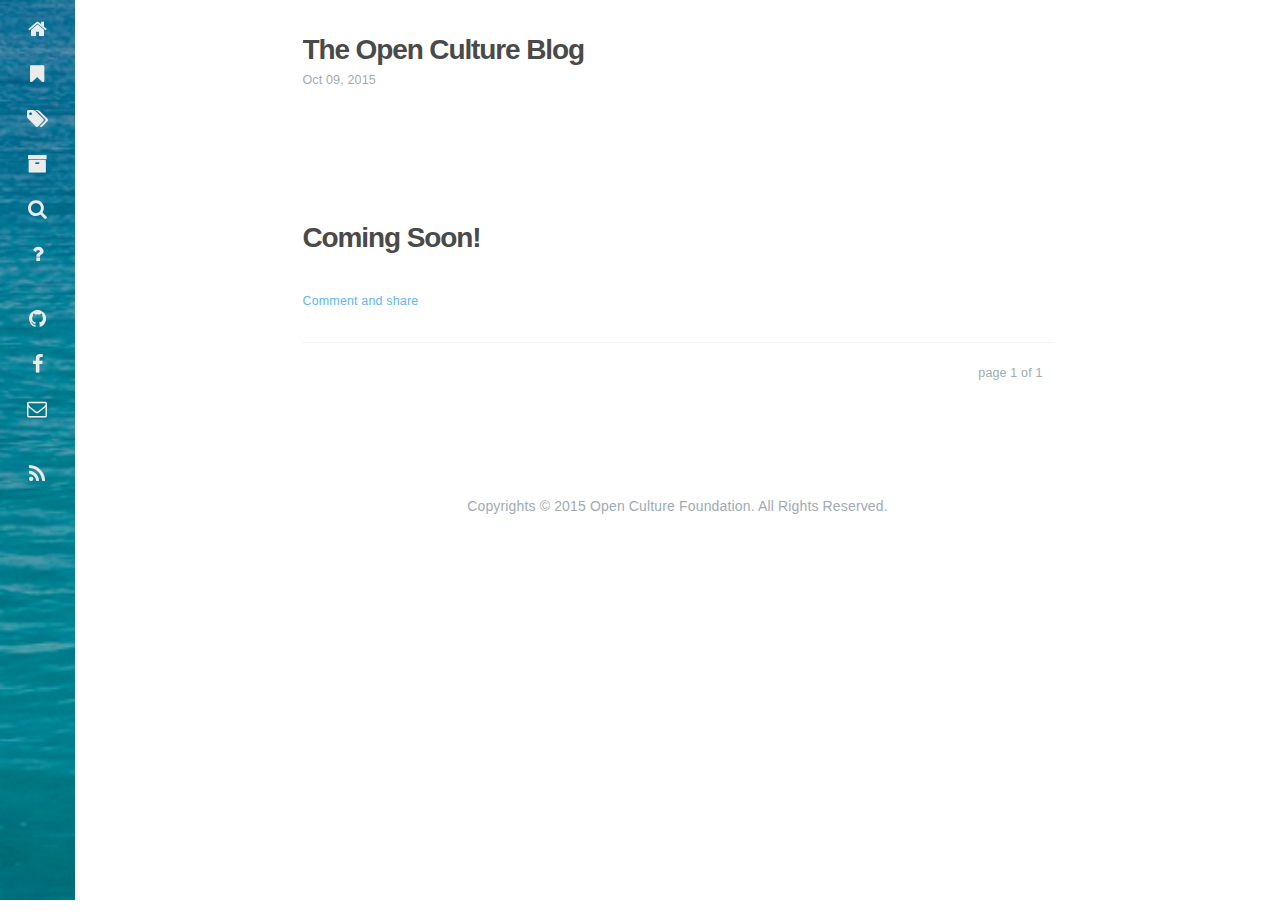
==== commit 15df57ca: "regen" ====
--- a/index.html
+++ b/index.html
@@ -15,7 +15,7 @@
     <meta name="description">
 <meta property="og:type" content="blog">
 <meta property="og:title" content="Open Culture">
-<meta property="og:url" content="http://blog.opencutlure.org/index.html">
+<meta property="og:url" content="http://blog.openculture.org/index.html">
 <meta property="og:site_name" content="Open Culture">
 <meta property="og:description">
 <meta name="twitter:card" content="summary">
@@ -215,7 +215,7 @@
                 </div>
                 
                     <div class="postShorten-thumbnailimg postShorten-thumbnailimg--bottom">
-                        <img alt="" itemprop="image" src="http://blog.opencutlure.org/2015/10/09/first-post/ocf-logo.jpg"/>
+                        <img alt="" itemprop="image" src="http://blog.openculture.org/2015/10/09/first-post/ocf-logo.jpg"/>
                     </div>
                     
                 
--- a/assets/css/style.min.css
+++ b/assets/css/style.min.css
@@ -1,4 +1,4 @@
 @charset "UTF-8";/*!
  *  Font Awesome 4.3.0 by @davegandy - http://fontawesome.io - @fontawesome
  *  License - http://fontawesome.io/license (Font: SIL OFL 1.1, CSS: MIT License)
- */.fa,.fa-stack{display:inline-block}.fancybox-nav,html{-webkit-tap-highlight-color:transparent}#header,.post-header-cover{-webkit-backface-visibility:hidden;-webkit-perspective:1000}.post .post-content,.postShorten .postShorten-content,.postShorten .postShorten-excerpt{-ms moz-word-break:"break-all";-webkit moz-hypens:"auto";hypens:"auto"}@font-face{font-family:FontAwesome;src:url(../fonts/fontawesome-webfont.eot?v=4.3.0);src:url(../fonts/fontawesome-webfont.eot?#iefix&v=4.3.0) format('embedded-opentype'),url(../fonts/fontawesome-webfont.woff2?v=4.3.0) format('woff2'),url(../fonts/fontawesome-webfont.woff?v=4.3.0) format('woff'),url(../fonts/fontawesome-webfont.ttf?v=4.3.0) format('truetype'),url(../fonts/fontawesome-webfont.svg?v=4.3.0#fontawesomeregular) format('svg');font-weight:400;font-style:normal}.fa{font:normal normal normal 14px/1 FontAwesome;font-size:inherit;text-rendering:auto;-webkit-font-smoothing:antialiased;-moz-osx-font-smoothing:grayscale;transform:translate(0,0)}.fa-lg{font-size:1.33333333em;line-height:.75em;vertical-align:-15%}.fa-2x{font-size:2em}.fa-3x{font-size:3em}.fa-4x{font-size:4em}.fa-5x{font-size:5em}.fa-fw{width:1.28571429em;text-align:center}.fa-ul{padding-left:0;margin-left:2.14285714em;list-style-type:none}.fa-ul>li{position:relative}.fa-li{position:absolute;left:-2.14285714em;width:2.14285714em;top:.14285714em;text-align:center}.fa-li.fa-lg{left:-1.85714286em}.fa-border{padding:.2em .25em .15em;border:.08em solid #eee;border-radius:.1em}.pull-right{float:right}.pull-left{float:left}.fa.pull-left{margin-right:.3em}.fa.pull-right{margin-left:.3em}.fa-spin{-webkit-animation:fa-spin 2s infinite linear;animation:fa-spin 2s infinite linear}.fa-pulse{-webkit-animation:fa-spin 1s infinite steps(8);animation:fa-spin 1s infinite steps(8)}@-webkit-keyframes fa-spin{0%{-webkit-transform:rotate(0);transform:rotate(0)}100%{-webkit-transform:rotate(359deg);transform:rotate(359deg)}}@keyframes fa-spin{0%{-webkit-transform:rotate(0);transform:rotate(0)}100%{-webkit-transform:rotate(359deg);transform:rotate(359deg)}}.fa-rotate-90{filter:progid:DXImageTransform.Microsoft.BasicImage(rotation=1);-webkit-transform:rotate(90deg);-ms-transform:rotate(90deg);transform:rotate(90deg)}.fa-rotate-180{filter:progid:DXImageTransform.Microsoft.BasicImage(rotation=2);-webkit-transform:rotate(180deg);-ms-transform:rotate(180deg);transform:rotate(180deg)}.fa-rotate-270{filter:progid:DXImageTransform.Microsoft.BasicImage(rotation=3);-webkit-transform:rotate(270deg);-ms-transform:rotate(270deg);transform:rotate(270deg)}.fa-flip-horizontal{filter:progid:DXImageTransform.Microsoft.BasicImage(rotation=0, mirror=1);-webkit-transform:scale(-1,1);-ms-transform:scale(-1,1);transform:scale(-1,1)}.fa-flip-vertical{filter:progid:DXImageTransform.Microsoft.BasicImage(rotation=2, mirror=1);-webkit-transform:scale(1,-1);-ms-transform:scale(1,-1);transform:scale(1,-1)}:root .fa-flip-horizontal,:root .fa-flip-vertical,:root .fa-rotate-180,:root .fa-rotate-270,:root .fa-rotate-90{filter:none}.fa-stack{position:relative;width:2em;height:2em;line-height:2em;vertical-align:middle}.fa-stack-1x,.fa-stack-2x{position:absolute;left:0;width:100%;text-align:center}.fa-stack-1x{line-height:inherit}.fa-stack-2x{font-size:2em}.fa-inverse{color:#fff}.fa-glass:before{content:"\f000"}.fa-music:before{content:"\f001"}.fa-search:before{content:"\f002"}.fa-envelope-o:before{content:"\f003"}.fa-heart:before{content:"\f004"}.fa-star:before{content:"\f005"}.fa-star-o:before{content:"\f006"}.fa-user:before{content:"\f007"}.fa-film:before{content:"\f008"}.fa-th-large:before{content:"\f009"}.fa-th:before{content:"\f00a"}.fa-th-list:before{content:"\f00b"}.fa-check:before{content:"\f00c"}.fa-close:before,.fa-remove:before,.fa-times:before{content:"\f00d"}.fa-search-plus:before{content:"\f00e"}.fa-search-minus:before{content:"\f010"}.fa-power-off:before{content:"\f011"}.fa-signal:before{content:"\f012"}.fa-cog:before,.fa-gear:before{content:"\f013"}.fa-trash-o:before{content:"\f014"}.fa-home:before{content:"\f015"}.fa-file-o:before{content:"\f016"}.fa-clock-o:before{content:"\f017"}.fa-road:before{content:"\f018"}.fa-download:before{content:"\f019"}.fa-arrow-circle-o-down:before{content:"\f01a"}.fa-arrow-circle-o-up:before{content:"\f01b"}.fa-inbox:before{content:"\f01c"}.fa-play-circle-o:before{content:"\f01d"}.fa-repeat:before,.fa-rotate-right:before{content:"\f01e"}.fa-refresh:before{content:"\f021"}.fa-list-alt:before{content:"\f022"}.fa-lock:before{content:"\f023"}.fa-flag:before{content:"\f024"}.fa-headphones:before{content:"\f025"}.fa-volume-off:before{content:"\f026"}.fa-volume-down:before{content:"\f027"}.fa-volume-up:before{content:"\f028"}.fa-qrcode:before{content:"\f029"}.fa-barcode:before{content:"\f02a"}.fa-tag:before{content:"\f02b"}.fa-tags:before{content:"\f02c"}.fa-book:before{content:"\f02d"}.fa-bookmark:before{content:"\f02e"}.fa-print:before{content:"\f02f"}.fa-camera:before{content:"\f030"}.fa-font:before{content:"\f031"}.fa-bold:before{content:"\f032"}.fa-italic:before{content:"\f033"}.fa-text-height:before{content:"\f034"}.fa-text-width:before{content:"\f035"}.fa-align-left:before{content:"\f036"}.fa-align-center:before{content:"\f037"}.fa-align-right:before{content:"\f038"}.fa-align-justify:before{content:"\f039"}.fa-list:before{content:"\f03a"}.fa-dedent:before,.fa-outdent:before{content:"\f03b"}.fa-indent:before{content:"\f03c"}.fa-video-camera:before{content:"\f03d"}.fa-image:before,.fa-photo:before,.fa-picture-o:before{content:"\f03e"}.fa-pencil:before{content:"\f040"}.fa-map-marker:before{content:"\f041"}.fa-adjust:before{content:"\f042"}.fa-tint:before{content:"\f043"}.fa-edit:before,.fa-pencil-square-o:before{content:"\f044"}.fa-share-square-o:before{content:"\f045"}.fa-check-square-o:before{content:"\f046"}.fa-arrows:before{content:"\f047"}.fa-step-backward:before{content:"\f048"}.fa-fast-backward:before{content:"\f049"}.fa-backward:before{content:"\f04a"}.fa-play:before{content:"\f04b"}.fa-pause:before{content:"\f04c"}.fa-stop:before{content:"\f04d"}.fa-forward:before{content:"\f04e"}.fa-fast-forward:before{content:"\f050"}.fa-step-forward:before{content:"\f051"}.fa-eject:before{content:"\f052"}.fa-chevron-left:before{content:"\f053"}.fa-chevron-right:before{content:"\f054"}.fa-plus-circle:before{content:"\f055"}.fa-minus-circle:before{content:"\f056"}.fa-times-circle:before{content:"\f057"}.fa-check-circle:before{content:"\f058"}.fa-question-circle:before{content:"\f059"}.fa-info-circle:before{content:"\f05a"}.fa-crosshairs:before{content:"\f05b"}.fa-times-circle-o:before{content:"\f05c"}.fa-check-circle-o:before{content:"\f05d"}.fa-ban:before{content:"\f05e"}.fa-arrow-left:before{content:"\f060"}.fa-arrow-right:before{content:"\f061"}.fa-arrow-up:before{content:"\f062"}.fa-arrow-down:before{content:"\f063"}.fa-mail-forward:before,.fa-share:before{content:"\f064"}.fa-expand:before{content:"\f065"}.fa-compress:before{content:"\f066"}.fa-plus:before{content:"\f067"}.fa-minus:before{content:"\f068"}.fa-asterisk:before{content:"\f069"}.fa-exclamation-circle:before{content:"\f06a"}.fa-gift:before{content:"\f06b"}.fa-leaf:before{content:"\f06c"}.fa-fire:before{content:"\f06d"}.fa-eye:before{content:"\f06e"}.fa-eye-slash:before{content:"\f070"}.fa-exclamation-triangle:before,.fa-warning:before{content:"\f071"}.fa-plane:before{content:"\f072"}.fa-calendar:before{content:"\f073"}.fa-random:before{content:"\f074"}.fa-comment:before{content:"\f075"}.fa-magnet:before{content:"\f076"}.fa-chevron-up:before{content:"\f077"}.fa-chevron-down:before{content:"\f078"}.fa-retweet:before{content:"\f079"}.fa-shopping-cart:before{content:"\f07a"}.fa-folder:before{content:"\f07b"}.fa-folder-open:before{content:"\f07c"}.fa-arrows-v:before{content:"\f07d"}.fa-arrows-h:before{content:"\f07e"}.fa-bar-chart-o:before,.fa-bar-chart:before{content:"\f080"}.fa-twitter-square:before{content:"\f081"}.fa-facebook-square:before{content:"\f082"}.fa-camera-retro:before{content:"\f083"}.fa-key:before{content:"\f084"}.fa-cogs:before,.fa-gears:before{content:"\f085"}.fa-comments:before{content:"\f086"}.fa-thumbs-o-up:before{content:"\f087"}.fa-thumbs-o-down:before{content:"\f088"}.fa-star-half:before{content:"\f089"}.fa-heart-o:before{content:"\f08a"}.fa-sign-out:before{content:"\f08b"}.fa-linkedin-square:before{content:"\f08c"}.fa-thumb-tack:before{content:"\f08d"}.fa-external-link:before{content:"\f08e"}.fa-sign-in:before{content:"\f090"}.fa-trophy:before{content:"\f091"}.fa-github-square:before{content:"\f092"}.fa-upload:before{content:"\f093"}.fa-lemon-o:before{content:"\f094"}.fa-phone:before{content:"\f095"}.fa-square-o:before{content:"\f096"}.fa-bookmark-o:before{content:"\f097"}.fa-phone-square:before{content:"\f098"}.fa-twitter:before{content:"\f099"}.fa-facebook-f:before,.fa-facebook:before{content:"\f09a"}.fa-github:before{content:"\f09b"}.fa-unlock:before{content:"\f09c"}.fa-credit-card:before{content:"\f09d"}.fa-rss:before{content:"\f09e"}.fa-hdd-o:before{content:"\f0a0"}.fa-bullhorn:before{content:"\f0a1"}.fa-bell:before{content:"\f0f3"}.fa-certificate:before{content:"\f0a3"}.fa-hand-o-right:before{content:"\f0a4"}.fa-hand-o-left:before{content:"\f0a5"}.fa-hand-o-up:before{content:"\f0a6"}.fa-hand-o-down:before{content:"\f0a7"}.fa-arrow-circle-left:before{content:"\f0a8"}.fa-arrow-circle-right:before{content:"\f0a9"}.fa-arrow-circle-up:before{content:"\f0aa"}.fa-arrow-circle-down:before{content:"\f0ab"}.fa-globe:before{content:"\f0ac"}.fa-wrench:before{content:"\f0ad"}.fa-tasks:before{content:"\f0ae"}.fa-filter:before{content:"\f0b0"}.fa-briefcase:before{content:"\f0b1"}.fa-arrows-alt:before{content:"\f0b2"}.fa-group:before,.fa-users:before{content:"\f0c0"}.fa-chain:before,.fa-link:before{content:"\f0c1"}.fa-cloud:before{content:"\f0c2"}.fa-flask:before{content:"\f0c3"}.fa-cut:before,.fa-scissors:before{content:"\f0c4"}.fa-copy:before,.fa-files-o:before{content:"\f0c5"}.fa-paperclip:before{content:"\f0c6"}.fa-floppy-o:before,.fa-save:before{content:"\f0c7"}.fa-square:before{content:"\f0c8"}.fa-bars:before,.fa-navicon:before,.fa-reorder:before{content:"\f0c9"}.fa-list-ul:before{content:"\f0ca"}.fa-list-ol:before{content:"\f0cb"}.fa-strikethrough:before{content:"\f0cc"}.fa-underline:before{content:"\f0cd"}.fa-table:before{content:"\f0ce"}.fa-magic:before{content:"\f0d0"}.fa-truck:before{content:"\f0d1"}.fa-pinterest:before{content:"\f0d2"}.fa-pinterest-square:before{content:"\f0d3"}.fa-google-plus-square:before{content:"\f0d4"}.fa-google-plus:before{content:"\f0d5"}.fa-money:before{content:"\f0d6"}.fa-caret-down:before{content:"\f0d7"}.fa-caret-up:before{content:"\f0d8"}.fa-caret-left:before{content:"\f0d9"}.fa-caret-right:before{content:"\f0da"}.fa-columns:before{content:"\f0db"}.fa-sort:before,.fa-unsorted:before{content:"\f0dc"}.fa-sort-desc:before,.fa-sort-down:before{content:"\f0dd"}.fa-sort-asc:before,.fa-sort-up:before{content:"\f0de"}.fa-envelope:before{content:"\f0e0"}.fa-linkedin:before{content:"\f0e1"}.fa-rotate-left:before,.fa-undo:before{content:"\f0e2"}.fa-gavel:before,.fa-legal:before{content:"\f0e3"}.fa-dashboard:before,.fa-tachometer:before{content:"\f0e4"}.fa-comment-o:before{content:"\f0e5"}.fa-comments-o:before{content:"\f0e6"}.fa-bolt:before,.fa-flash:before{content:"\f0e7"}.fa-sitemap:before{content:"\f0e8"}.fa-umbrella:before{content:"\f0e9"}.fa-clipboard:before,.fa-paste:before{content:"\f0ea"}.fa-lightbulb-o:before{content:"\f0eb"}.fa-exchange:before{content:"\f0ec"}.fa-cloud-download:before{content:"\f0ed"}.fa-cloud-upload:before{content:"\f0ee"}.fa-user-md:before{content:"\f0f0"}.fa-stethoscope:before{content:"\f0f1"}.fa-suitcase:before{content:"\f0f2"}.fa-bell-o:before{content:"\f0a2"}.fa-coffee:before{content:"\f0f4"}.fa-cutlery:before{content:"\f0f5"}.fa-file-text-o:before{content:"\f0f6"}.fa-building-o:before{content:"\f0f7"}.fa-hospital-o:before{content:"\f0f8"}.fa-ambulance:before{content:"\f0f9"}.fa-medkit:before{content:"\f0fa"}.fa-fighter-jet:before{content:"\f0fb"}.fa-beer:before{content:"\f0fc"}.fa-h-square:before{content:"\f0fd"}.fa-plus-square:before{content:"\f0fe"}.fa-angle-double-left:before{content:"\f100"}.fa-angle-double-right:before{content:"\f101"}.fa-angle-double-up:before{content:"\f102"}.fa-angle-double-down:before{content:"\f103"}.fa-angle-left:before{content:"\f104"}.fa-angle-right:before{content:"\f105"}.fa-angle-up:before{content:"\f106"}.fa-angle-down:before{content:"\f107"}.fa-desktop:before{content:"\f108"}.fa-laptop:before{content:"\f109"}.fa-tablet:before{content:"\f10a"}.fa-mobile-phone:before,.fa-mobile:before{content:"\f10b"}.fa-circle-o:before{content:"\f10c"}.fa-quote-left:before{content:"\f10d"}.fa-quote-right:before{content:"\f10e"}.fa-spinner:before{content:"\f110"}.fa-circle:before{content:"\f111"}.fa-mail-reply:before,.fa-reply:before{content:"\f112"}.fa-github-alt:before{content:"\f113"}.fa-folder-o:before{content:"\f114"}.fa-folder-open-o:before{content:"\f115"}.fa-smile-o:before{content:"\f118"}.fa-frown-o:before{content:"\f119"}.fa-meh-o:before{content:"\f11a"}.fa-gamepad:before{content:"\f11b"}.fa-keyboard-o:before{content:"\f11c"}.fa-flag-o:before{content:"\f11d"}.fa-flag-checkered:before{content:"\f11e"}.fa-terminal:before{content:"\f120"}.fa-code:before{content:"\f121"}.fa-mail-reply-all:before,.fa-reply-all:before{content:"\f122"}.fa-star-half-empty:before,.fa-star-half-full:before,.fa-star-half-o:before{content:"\f123"}.fa-location-arrow:before{content:"\f124"}.fa-crop:before{content:"\f125"}.fa-code-fork:before{content:"\f126"}.fa-chain-broken:before,.fa-unlink:before{content:"\f127"}.fa-question:before{content:"\f128"}.fa-info:before{content:"\f129"}.fa-exclamation:before{content:"\f12a"}.fa-superscript:before{content:"\f12b"}.fa-subscript:before{content:"\f12c"}.fa-eraser:before{content:"\f12d"}.fa-puzzle-piece:before{content:"\f12e"}.fa-microphone:before{content:"\f130"}.fa-microphone-slash:before{content:"\f131"}.fa-shield:before{content:"\f132"}.fa-calendar-o:before{content:"\f133"}.fa-fire-extinguisher:before{content:"\f134"}.fa-rocket:before{content:"\f135"}.fa-maxcdn:before{content:"\f136"}.fa-chevron-circle-left:before{content:"\f137"}.fa-chevron-circle-right:before{content:"\f138"}.fa-chevron-circle-up:before{content:"\f139"}.fa-chevron-circle-down:before{content:"\f13a"}.fa-html5:before{content:"\f13b"}.fa-css3:before{content:"\f13c"}.fa-anchor:before{content:"\f13d"}.fa-unlock-alt:before{content:"\f13e"}.fa-bullseye:before{content:"\f140"}.fa-ellipsis-h:before{content:"\f141"}.fa-ellipsis-v:before{content:"\f142"}.fa-rss-square:before{content:"\f143"}.fa-play-circle:before{content:"\f144"}.fa-ticket:before{content:"\f145"}.fa-minus-square:before{content:"\f146"}.fa-minus-square-o:before{content:"\f147"}.fa-level-up:before{content:"\f148"}.fa-level-down:before{content:"\f149"}.fa-check-square:before{content:"\f14a"}.fa-pencil-square:before{content:"\f14b"}.fa-external-link-square:before{content:"\f14c"}.fa-share-square:before{content:"\f14d"}.fa-compass:before{content:"\f14e"}.fa-caret-square-o-down:before,.fa-toggle-down:before{content:"\f150"}.fa-caret-square-o-up:before,.fa-toggle-up:before{content:"\f151"}.fa-caret-square-o-right:before,.fa-toggle-right:before{content:"\f152"}.fa-eur:before,.fa-euro:before{content:"\f153"}.fa-gbp:before{content:"\f154"}.fa-dollar:before,.fa-usd:before{content:"\f155"}.fa-inr:before,.fa-rupee:before{content:"\f156"}.fa-cny:before,.fa-jpy:before,.fa-rmb:before,.fa-yen:before{content:"\f157"}.fa-rouble:before,.fa-rub:before,.fa-ruble:before{content:"\f158"}.fa-krw:before,.fa-won:before{content:"\f159"}.fa-bitcoin:before,.fa-btc:before{content:"\f15a"}.fa-file:before{content:"\f15b"}.fa-file-text:before{content:"\f15c"}.fa-sort-alpha-asc:before{content:"\f15d"}.fa-sort-alpha-desc:before{content:"\f15e"}.fa-sort-amount-asc:before{content:"\f160"}.fa-sort-amount-desc:before{content:"\f161"}.fa-sort-numeric-asc:before{content:"\f162"}.fa-sort-numeric-desc:before{content:"\f163"}.fa-thumbs-up:before{content:"\f164"}.fa-thumbs-down:before{content:"\f165"}.fa-youtube-square:before{content:"\f166"}.fa-youtube:before{content:"\f167"}.fa-xing:before{content:"\f168"}.fa-xing-square:before{content:"\f169"}.fa-youtube-play:before{content:"\f16a"}.fa-dropbox:before{content:"\f16b"}.fa-stack-overflow:before{content:"\f16c"}.fa-instagram:before{content:"\f16d"}.fa-flickr:before{content:"\f16e"}.fa-adn:before{content:"\f170"}.fa-bitbucket:before{content:"\f171"}.fa-bitbucket-square:before{content:"\f172"}.fa-tumblr:before{content:"\f173"}.fa-tumblr-square:before{content:"\f174"}.fa-long-arrow-down:before{content:"\f175"}.fa-long-arrow-up:before{content:"\f176"}.fa-long-arrow-left:before{content:"\f177"}.fa-long-arrow-right:before{content:"\f178"}.fa-apple:before{content:"\f179"}.fa-windows:before{content:"\f17a"}.fa-android:before{content:"\f17b"}.fa-linux:before{content:"\f17c"}.fa-dribbble:before{content:"\f17d"}.fa-skype:before{content:"\f17e"}.fa-foursquare:before{content:"\f180"}.fa-trello:before{content:"\f181"}.fa-female:before{content:"\f182"}.fa-male:before{content:"\f183"}.fa-gittip:before,.fa-gratipay:before{content:"\f184"}.fa-sun-o:before{content:"\f185"}.fa-moon-o:before{content:"\f186"}.fa-archive:before{content:"\f187"}.fa-bug:before{content:"\f188"}.fa-vk:before{content:"\f189"}.fa-weibo:before{content:"\f18a"}.fa-renren:before{content:"\f18b"}.fa-pagelines:before{content:"\f18c"}.fa-stack-exchange:before{content:"\f18d"}.fa-arrow-circle-o-right:before{content:"\f18e"}.fa-arrow-circle-o-left:before{content:"\f190"}.fa-caret-square-o-left:before,.fa-toggle-left:before{content:"\f191"}.fa-dot-circle-o:before{content:"\f192"}.fa-wheelchair:before{content:"\f193"}.fa-vimeo-square:before{content:"\f194"}.fa-try:before,.fa-turkish-lira:before{content:"\f195"}.fa-plus-square-o:before{content:"\f196"}.fa-space-shuttle:before{content:"\f197"}.fa-slack:before{content:"\f198"}.fa-envelope-square:before{content:"\f199"}.fa-wordpress:before{content:"\f19a"}.fa-openid:before{content:"\f19b"}.fa-bank:before,.fa-institution:before,.fa-university:before{content:"\f19c"}.fa-graduation-cap:before,.fa-mortar-board:before{content:"\f19d"}.fa-yahoo:before{content:"\f19e"}.fa-google:before{content:"\f1a0"}.fa-reddit:before{content:"\f1a1"}.fa-reddit-square:before{content:"\f1a2"}.fa-stumbleupon-circle:before{content:"\f1a3"}.fa-stumbleupon:before{content:"\f1a4"}.fa-delicious:before{content:"\f1a5"}.fa-digg:before{content:"\f1a6"}.fa-pied-piper:before{content:"\f1a7"}.fa-pied-piper-alt:before{content:"\f1a8"}.fa-drupal:before{content:"\f1a9"}.fa-joomla:before{content:"\f1aa"}.fa-language:before{content:"\f1ab"}.fa-fax:before{content:"\f1ac"}.fa-building:before{content:"\f1ad"}.fa-child:before{content:"\f1ae"}.fa-paw:before{content:"\f1b0"}.fa-spoon:before{content:"\f1b1"}.fa-cube:before{content:"\f1b2"}.fa-cubes:before{content:"\f1b3"}.fa-behance:before{content:"\f1b4"}.fa-behance-square:before{content:"\f1b5"}.fa-steam:before{content:"\f1b6"}.fa-steam-square:before{content:"\f1b7"}.fa-recycle:before{content:"\f1b8"}.fa-automobile:before,.fa-car:before{content:"\f1b9"}.fa-cab:before,.fa-taxi:before{content:"\f1ba"}.fa-tree:before{content:"\f1bb"}.fa-spotify:before{content:"\f1bc"}.fa-deviantart:before{content:"\f1bd"}.fa-soundcloud:before{content:"\f1be"}.fa-database:before{content:"\f1c0"}.fa-file-pdf-o:before{content:"\f1c1"}.fa-file-word-o:before{content:"\f1c2"}.fa-file-excel-o:before{content:"\f1c3"}.fa-file-powerpoint-o:before{content:"\f1c4"}.fa-file-image-o:before,.fa-file-photo-o:before,.fa-file-picture-o:before{content:"\f1c5"}.fa-file-archive-o:before,.fa-file-zip-o:before{content:"\f1c6"}.fa-file-audio-o:before,.fa-file-sound-o:before{content:"\f1c7"}.fa-file-movie-o:before,.fa-file-video-o:before{content:"\f1c8"}.fa-file-code-o:before{content:"\f1c9"}.fa-vine:before{content:"\f1ca"}.fa-codepen:before{content:"\f1cb"}.fa-jsfiddle:before{content:"\f1cc"}.fa-life-bouy:before,.fa-life-buoy:before,.fa-life-ring:before,.fa-life-saver:before,.fa-support:before{content:"\f1cd"}.fa-circle-o-notch:before{content:"\f1ce"}.fa-ra:before,.fa-rebel:before{content:"\f1d0"}.fa-empire:before,.fa-ge:before{content:"\f1d1"}.fa-git-square:before{content:"\f1d2"}.fa-git:before{content:"\f1d3"}.fa-hacker-news:before{content:"\f1d4"}.fa-tencent-weibo:before{content:"\f1d5"}.fa-qq:before{content:"\f1d6"}.fa-wechat:before,.fa-weixin:before{content:"\f1d7"}.fa-paper-plane:before,.fa-send:before{content:"\f1d8"}.fa-paper-plane-o:before,.fa-send-o:before{content:"\f1d9"}.fa-history:before{content:"\f1da"}.fa-circle-thin:before,.fa-genderless:before{content:"\f1db"}.fa-header:before{content:"\f1dc"}.fa-paragraph:before{content:"\f1dd"}.fa-sliders:before{content:"\f1de"}.fa-share-alt:before{content:"\f1e0"}.fa-share-alt-square:before{content:"\f1e1"}.fa-bomb:before{content:"\f1e2"}.fa-futbol-o:before,.fa-soccer-ball-o:before{content:"\f1e3"}.fa-tty:before{content:"\f1e4"}.fa-binoculars:before{content:"\f1e5"}.fa-plug:before{content:"\f1e6"}.fa-slideshare:before{content:"\f1e7"}.fa-twitch:before{content:"\f1e8"}.fa-yelp:before{content:"\f1e9"}.fa-newspaper-o:before{content:"\f1ea"}.fa-wifi:before{content:"\f1eb"}.fa-calculator:before{content:"\f1ec"}.fa-paypal:before{content:"\f1ed"}.fa-google-wallet:before{content:"\f1ee"}.fa-cc-visa:before{content:"\f1f0"}.fa-cc-mastercard:before{content:"\f1f1"}.fa-cc-discover:before{content:"\f1f2"}.fa-cc-amex:before{content:"\f1f3"}.fa-cc-paypal:before{content:"\f1f4"}.fa-cc-stripe:before{content:"\f1f5"}.fa-bell-slash:before{content:"\f1f6"}.fa-bell-slash-o:before{content:"\f1f7"}.fa-trash:before{content:"\f1f8"}.fa-copyright:before{content:"\f1f9"}.fa-at:before{content:"\f1fa"}.fa-eyedropper:before{content:"\f1fb"}.fa-paint-brush:before{content:"\f1fc"}.fa-birthday-cake:before{content:"\f1fd"}.fa-area-chart:before{content:"\f1fe"}.fa-pie-chart:before{content:"\f200"}.fa-line-chart:before{content:"\f201"}.fa-lastfm:before{content:"\f202"}.fa-lastfm-square:before{content:"\f203"}.fa-toggle-off:before{content:"\f204"}.fa-toggle-on:before{content:"\f205"}.fa-bicycle:before{content:"\f206"}.fa-bus:before{content:"\f207"}.fa-ioxhost:before{content:"\f208"}.fa-angellist:before{content:"\f209"}.fa-cc:before{content:"\f20a"}.fa-ils:before,.fa-shekel:before,.fa-sheqel:before{content:"\f20b"}.fa-meanpath:before{content:"\f20c"}.fa-buysellads:before{content:"\f20d"}.fa-connectdevelop:before{content:"\f20e"}.fa-dashcube:before{content:"\f210"}.fa-forumbee:before{content:"\f211"}.fa-leanpub:before{content:"\f212"}.fa-sellsy:before{content:"\f213"}.fa-shirtsinbulk:before{content:"\f214"}.fa-simplybuilt:before{content:"\f215"}.fa-skyatlas:before{content:"\f216"}.fa-cart-plus:before{content:"\f217"}.fa-cart-arrow-down:before{content:"\f218"}.fa-diamond:before{content:"\f219"}.fa-ship:before{content:"\f21a"}.fa-user-secret:before{content:"\f21b"}.fa-motorcycle:before{content:"\f21c"}.fa-street-view:before{content:"\f21d"}.fa-heartbeat:before{content:"\f21e"}.fa-venus:before{content:"\f221"}.fa-mars:before{content:"\f222"}.fa-mercury:before{content:"\f223"}.fa-transgender:before{content:"\f224"}.fa-transgender-alt:before{content:"\f225"}.fa-venus-double:before{content:"\f226"}.fa-mars-double:before{content:"\f227"}.fa-venus-mars:before{content:"\f228"}.fa-mars-stroke:before{content:"\f229"}.fa-mars-stroke-v:before{content:"\f22a"}.fa-mars-stroke-h:before{content:"\f22b"}.fa-neuter:before{content:"\f22c"}.fa-facebook-official:before{content:"\f230"}.fa-pinterest-p:before{content:"\f231"}.fa-whatsapp:before{content:"\f232"}.fa-server:before{content:"\f233"}.fa-user-plus:before{content:"\f234"}.fa-user-times:before{content:"\f235"}.fa-bed:before,.fa-hotel:before{content:"\f236"}.fa-viacoin:before{content:"\f237"}.fa-train:before{content:"\f238"}.fa-subway:before{content:"\f239"}.fa-medium:before{content:"\f23a"}#fancybox-thumbs{position:fixed;left:0;width:100%;overflow:hidden;z-index:8050}#fancybox-thumbs.bottom{bottom:2px}#fancybox-thumbs.top{top:2px}#fancybox-thumbs ul{position:relative;list-style:none;margin:0;padding:0}#fancybox-thumbs ul li{float:left;padding:1px;opacity:.5}#fancybox-thumbs ul li.active{opacity:.75;padding:0;border:1px solid #fff}#fancybox-thumbs ul li:hover{opacity:1}#fancybox-thumbs ul li a{display:block;position:relative;overflow:hidden;border:1px solid #222;background:#111;outline:0}#fancybox-thumbs ul li img{display:block;position:relative;border:0;padding:0;max-width:none}/*! fancyBox v2.1.5 fancyapps.com | fancyapps.com/fancybox/#license */.fancybox-image,.fancybox-inner,.fancybox-nav,.fancybox-nav span,.fancybox-outer,.fancybox-skin,.fancybox-tmp,.fancybox-wrap,.fancybox-wrap iframe,.fancybox-wrap object{padding:0;margin:0;border:0;outline:0;vertical-align:top}.fancybox-wrap{position:absolute;top:0;left:0;z-index:8020}.fancybox-inner,.fancybox-outer,.fancybox-skin{position:relative}.fancybox-skin{background:#f9f9f9;color:#444;text-shadow:none;-webkit-border-radius:4px;-moz-border-radius:4px;border-radius:4px}.fancybox-opened{z-index:8030}.fancybox-opened .fancybox-skin{-webkit-box-shadow:0 10px 25px rgba(0,0,0,.5);-moz-box-shadow:0 10px 25px rgba(0,0,0,.5);box-shadow:0 10px 25px rgba(0,0,0,.5)}.fancybox-inner{overflow:hidden}.fancybox-type-iframe .fancybox-inner{-webkit-overflow-scrolling:touch}.fancybox-error{color:#444;font:14px/20px "Helvetica Neue",Helvetica,Arial,sans-serif;margin:0;padding:15px;white-space:nowrap}.fancybox-iframe,.fancybox-image{display:block;width:100%;height:100%}.fancybox-image{max-width:100%;max-height:100%}#fancybox-loading,.fancybox-close,.fancybox-next span,.fancybox-prev span{background-image:url(../images/fancybox_sprite.png)}#fancybox-loading{position:fixed;top:50%;left:50%;margin-top:-22px;margin-left:-22px;background-position:0 -108px;opacity:.8;cursor:pointer;z-index:8060}.fancybox-close,.fancybox-nav,.fancybox-nav span{z-index:8040;position:absolute;cursor:pointer}#fancybox-loading div{width:44px;height:44px;background:url(../images/fancybox_loading.gif) center center no-repeat}.fancybox-close{top:-18px;right:-18px;width:36px;height:36px}.fancybox-nav{top:0;width:40%;height:100%;text-decoration:none;background:url(../images/blank.gif)}.fancybox-prev{left:0}.fancybox-next{right:0}.fancybox-nav span{top:50%;width:36px;height:34px;margin-top:-18px;visibility:hidden}#about,#blog,#cover,body{height:100%}.fancybox-prev span{left:10px;background-position:0 -36px}.fancybox-next span{right:10px;background-position:0 -72px}.fancybox-nav:hover span{visibility:visible}.fancybox-tmp{position:absolute;top:-99999px;left:-99999px;visibility:hidden;max-width:99999px;max-height:99999px;overflow:visible!important}#about,#blog,#cover{top:0;left:0}.fancybox-lock,.fancybox-lock body{overflow:hidden!important}.fancybox-lock{width:auto}#about,#blog,#cover,#header,body,table{width:100%}.fancybox-lock-test{overflow-y:hidden!important}.fancybox-overlay{position:absolute;top:0;left:0;overflow:hidden;display:none;z-index:8010;background:url(../images/fancybox_overlay.png)}.fancybox-overlay-fixed{position:fixed;bottom:0;right:0}.fancybox-lock .fancybox-overlay{overflow:auto;overflow-y:scroll}.fancybox-title{visibility:hidden;font:400 13px/20px "Helvetica Neue",Helvetica,Arial,sans-serif;position:relative;text-shadow:none;z-index:8050}body,html{font-family:"Open Sans",sans-serif}dl dt,h1,h2,h3,h4,h5,h6,table th{font-weight:700}.fancybox-opened .fancybox-title{visibility:visible}.fancybox-title-float-wrap{position:absolute;bottom:0;right:50%;margin-bottom:-35px;z-index:8050;text-align:center}.fancybox-title-float-wrap .child{display:inline-block;margin-right:-100%;padding:2px 20px;background:0 0;background:rgba(0,0,0,.8);-webkit-border-radius:15px;-moz-border-radius:15px;border-radius:15px;text-shadow:0 1px 2px #222;color:#FFF;font-weight:700;line-height:24px;white-space:nowrap}.fancybox-title-outside-wrap{position:relative;margin-top:10px;color:#fff}#bottom-bar,body{margin:0;background:#fff}.fancybox-title-inside-wrap{padding-top:10px}.fancybox-title-over-wrap{position:absolute;bottom:0;left:0;color:#fff;padding:10px;background:#000;background:rgba(0,0,0,.8)}#about,#bottom-bar,#cover,#header{position:fixed}@media only screen and (-webkit-min-device-pixel-ratio:1.5),only screen and (min--moz-device-pixel-ratio:1.5),only screen and (min-device-pixel-ratio:1.5){#fancybox-loading,.fancybox-close,.fancybox-next span,.fancybox-prev span{background-image:url(../images/fancybox_sprite@2x.png);background-size:44px 152px}#fancybox-loading div{background-image:url(../images/fancybox_loading@2x.gif);background-size:24px 24px}}#about,#sidebar{background:rgba(17,26,35,0)}@font-face{font-family:'Open Sans';font-style:normal;font-weight:400;src:local("Open Sans"),local("OpenSans"),url(https://fonts.gstatic.com/s/opensans/v10/cJZKeOuBrn4kERxqtaUH3SZ2oysoEQEeKwjgmXLRnTc.ttf) format("truetype")}@font-face{font-family:'Open Sans';font-style:normal;font-weight:700;src:local("Open Sans Bold"),local("OpenSans-Bold"),url(https://fonts.gstatic.com/s/opensans/v10/k3k702ZOKiLJc3WVjuplzJS3E-kSBmtLoNJPDtbj2Pk.ttf) format("truetype")}@font-face{font-family:Merriweather;font-style:normal;font-weight:300;src:local("Merriweather Light"),local("Merriweather-Light"),url(https://fonts.gstatic.com/s/merriweather/v8/ZvcMqxEwPfh2qDWBPxn6nk7nEl83IKQRaQwpv_tz1Eg.ttf) format("truetype")}@font-face{font-family:Merriweather;font-style:normal;font-weight:400;src:local("Merriweather"),url(https://fonts.gstatic.com/s/merriweather/v8/RFda8w1V0eDZheqfcyQ4EJS3E-kSBmtLoNJPDtbj2Pk.ttf) format("truetype")}@font-face{font-family:Merriweather;font-style:normal;font-weight:700;src:local("Merriweather Bold"),local("Merriweather-Bold"),url(https://fonts.gstatic.com/s/merriweather/v8/ZvcMqxEwPfh2qDWBPxn6nv83cGrqhiQgWmjXfohD0fc.ttf) format("truetype")}@font-face{font-family:Merriweather;font-style:italic;font-weight:300;src:local("Merriweather Light Italic"),local("Merriweather-LightItalic"),url(https://fonts.gstatic.com/s/merriweather/v8/EYh7Vl4ywhowqULgRdYwIGrKw6K5wsYdxr6rUL2ZGaM.ttf) format("truetype")}@font-face{font-family:Merriweather;font-style:italic;font-weight:700;src:local("Merriweather Bold Italic"),local("Merriweather-BoldItalic"),url(https://fonts.gstatic.com/s/merriweather/v8/EYh7Vl4ywhowqULgRdYwII1kRdeHIFWYEsp6A2f99b0.ttf) format("truetype")}html{font-size:62.5%;-ms-text-size-adjust:100%;-webkit-text-size-adjust:100%;text-size-adjust:100%;tap-highlight-color:transparent}body{padding:0;font-size:1.5rem;line-height:1.85em;letter-spacing:.01em;-webkit-font-smoothing:subpixel-antialiased;font-smoothing:subpixel-antialiased}body.pushed{overflow-x:hidden}h1,h2,h3,h4,h5,h6{letter-spacing:-.04em;font-family:'Open Sans',sans-serif;line-height:1.45em;color:#4a4a4a}h1,h2,h3{margin:2em 0 1em}h4,h5,h6{margin:1em 0 .5em}h1{font-size:2.8rem}h2{font-size:2.4rem}h3{font-size:2rem}h4{font-size:1.8rem}h5{font-size:1.7rem}h6{font-size:1.6rem}dl,ol,p,ul{margin:0 0 1.75em}a,a:active,a:hover,a:visited{cursor:pointer;color:#64b5f6;text-decoration:none}a:hover{color:#64b5f6;text-decoration:underline}table{background:0 0;border-collapse:collapse;border-spacing:0;text-align:left}table th{padding-bottom:.5em;border-bottom:2px solid #e3eaf4}table td{border-bottom:1px solid #e3eaf4;padding:1rem 0}hr{border:1px solid #eef2f8}dl dd{margin-left:0}code{display:inline-block;font-family:'Open Sans';font-weight:400;border-radius:3px;background:#f5f5f5;padding:0 10px}abbr,acronym{border-bottom:1px dotted #5d686f}blockquote{border-left:2px solid #d1dced;padding:10px 20px}blockquote cite:before{content:' — ';padding:0 .3em}@media only screen and (max-width:767px){body,h6{font-size:1.4rem}h1{font-size:2.6rem}h2{font-size:2.2rem}h3{font-size:1.8rem}h4{font-size:1.6rem}h5{font-size:1.5rem}}@media only screen and (min-width:768px) and (max-width:1023px){body,h6{font-size:1.45rem}h1{font-size:2.65rem}h2{font-size:2.25rem}h3{font-size:1.85rem}h4{font-size:1.65rem}h5{font-size:1.55rem}}#about{display:none;text-align:center;line-height:100%;overflow:scroll;z-index:30}#about #about-card{position:relative;top:-1000px;display:block;background:#fff;max-width:400px;margin:0 auto;border-radius:3px;padding:30px 0;-webkit-box-shadow:0 0 5px rgba(0,0,0,.5);-moz-box-shadow:0 0 5px rgba(0,0,0,.5);box-shadow:0 0 5px rgba(0,0,0,.5)}#about #about-card #about-btn-close{position:absolute;top:15px;right:15px;color:#9eabb3;cursor:pointer}#about #about-card #about-btn-close:hover{color:#738691}#about #about-card #about-card-picture{margin-bottom:15px}#about #about-card #about-card-name{margin-top:0;margin-bottom:20px}#about #about-card #about-card-bio{padding:0 30px;margin:0 0 30px}#about #about-card #about-card-job,#about #about-card #about-card-location{display:inline-block;vertical-align:top}#about #about-card #about-card-bio,#about #about-card #about-card-job,#about #about-card #about-card-location{font-size:1.5rem;line-height:1.85em;font-weight:400;color:#5d686f}@media only screen and (max-width:767px){#about #about-card{width:90%}#about #about-card #about-card-job,#about #about-card #about-card-location{display:block;width:calc(100% - 60px);padding:0 30px}#about #about-card #about-card-picture{width:90px;height:90px;border-radius:45px}#about #about-card #about-card-job{margin-bottom:15px}#bottom-bar{width:calc(100% - 15px * 2);left:0}#bottom-bar[data-behavior="1"].pushed,#bottom-bar[data-behavior="3"].pushed{-webkit-transform:translate3d(250px,0,0);-moz-transform:translate3d(250px,0,0);transform:translate3d(250px,0,0)}#bottom-bar[data-behavior="2"].pushed,#bottom-bar[data-behavior="4"].pushed{-webkit-transform:translate3d(75px,0,0);-moz-transform:translate3d(75px,0,0);transform:translate3d(75px,0,0)}}@media only screen and (min-width:768px){#about #about-card{width:80%}#about #about-card #about-card-picture{width:110px;height:110px;border-radius:55px}#about #about-card #about-card-job,#about #about-card #about-card-location{display:inline-block;width:calc((100% / 2) - 48px)}#about #about-card #about-card-job{padding:0 15px 0 30px}#about #about-card #about-card-location{padding:0 30px 0 15px}}#blog{position:absolute}#bottom-bar{bottom:0;height:60px;border-top:1px solid #eef2f8;padding:0 15px;z-index:40;transition:transform .25s ease-in-out;-webkit-transition:-webkit-transform .25s ease-in-out}#header,#main{background:#fff;transition:transform .25s ease-in-out}@media only screen and (min-width:768px) and (max-width:1023px){#bottom-bar[data-behavior="3"],#bottom-bar[data-behavior="4"]{width:calc(100% - 15px * 2);left:0}#bottom-bar[data-behavior="1"],#bottom-bar[data-behavior="2"]{width:calc(100% - 75px - 15px * 2);left:75px}#bottom-bar[data-behavior="1"].pushed,#bottom-bar[data-behavior="2"].pushed{-webkit-transform:translate3d(75px,0,0);-moz-transform:translate3d(75px,0,0);transform:translate3d(75px,0,0)}#bottom-bar[data-behavior="3"].pushed{-webkit-transform:translate3d(250px,0,0);-moz-transform:translate3d(250px,0,0);transform:translate3d(250px,0,0)}#bottom-bar[data-behavior="4"].pushed{-webkit-transform:translate3d(75px,0,0);-moz-transform:translate3d(75px,0,0);transform:translate3d(75px,0,0)}}@media only screen and (min-width:1024px){#bottom-bar[data-behavior="3"],#bottom-bar[data-behavior="4"]{width:calc(100% - 15px * 2);left:0}#bottom-bar[data-behavior="1"]{width:calc(100% - 250px - 15px * 2);left:250px}#bottom-bar[data-behavior="1"].pushed{-webkit-transform:translate3d(250px,0,0);-moz-transform:translate3d(250px,0,0);transform:translate3d(250px,0,0)}#bottom-bar[data-behavior="2"]{width:calc(100% - 75px - 15px * 2);left:75px}#bottom-bar[data-behavior="2"].pushed{-webkit-transform:translate3d(75px,0,0);-moz-transform:translate3d(75px,0,0);transform:translate3d(75px,0,0)}#bottom-bar[data-behavior="3"].pushed{-webkit-transform:translate3d(250px,0,0);-moz-transform:translate3d(250px,0,0);transform:translate3d(250px,0,0)}#bottom-bar[data-behavior="4"].pushed{-webkit-transform:translate3d(75px,0,0);-moz-transform:translate3d(75px,0,0);transform:translate3d(75px,0,0)}}#cover{background-repeat:no-repeat;background-size:cover;z-index:-1}#footer{color:#9eabb3;font-size:1.4rem;text-align:center;margin-top:70px;height:auto;padding:20px}#header{display:block;height:55px;top:0;border:1px solid #eef2f8;color:#88909a;z-index:20;-webkit-transition:-webkit-transform .25s ease-in-out}#header #btn-open-sidebar{position:absolute;top:20px;left:20px;cursor:pointer}#header .header-right-icon,#header .header-right-picture{position:absolute;top:12.5px;right:20px;color:#88909a}#header .header-right-picture{display:block;width:30px;height:30px}#header .header-right-picture .header-picture{display:block;width:30px;height:30px;border-radius:15px}#header .header-title{text-align:center;font-size:1.5rem;line-height:55px;margin:0}#header .header-title .header-title-link{color:#88909a;font-weight:400}#header .header-title .header-title-link:active,#header .header-title .header-title-link:hover{color:#6e7681;text-decoration:none}#header.header-up{-webkit-transform:translate3d(0,-55px,0);-moz-transform:translate3d(0,-55px,0);transform:translate3d(0,-55px,0)}#header[data-behavior="1"].pushed,#header[data-behavior="3"].pushed{-webkit-transform:translate3d(250px,0,0);-moz-transform:translate3d(250px,0,0);transform:translate3d(250px,0,0)}#header[data-behavior="2"].pushed,#header[data-behavior="4"].pushed{-webkit-transform:translate3d(75px,0,0);-moz-transform:translate3d(75px,0,0);transform:translate3d(75px,0,0)}@media only screen and (min-width:768px){#header[data-behavior="1"],#header[data-behavior="2"]{display:none}}#main{display:block;min-height:100%;-webkit-transition:-webkit-transform .25s ease-in-out}#sidebar,.post-header-cover{transition:transform .25s ease-in-out;top:0}#main.hasCover.hasCoverCaption,#main.hasCover.hasCoverMetaOut{padding-top:50px!important}#main.hasCover.hasCoverMetaIn,#main.hasCover.hasCoverMetaOut.hasCoverCaption{padding-top:0!important}@media only screen and (max-width:767px){#main{padding-top:70px;display:block;width:100%}#main[data-behavior="1"].pushed,#main[data-behavior="3"].pushed{-webkit-transform:translate3d(250px,0,0);-moz-transform:translate3d(250px,0,0);transform:translate3d(250px,0,0)}#main[data-behavior="2"].pushed,#main[data-behavior="4"].pushed{-webkit-transform:translate3d(75px,0,0);-moz-transform:translate3d(75px,0,0);transform:translate3d(75px,0,0)}}@media only screen and (min-width:768px) and (max-width:1023px){#main[data-behavior="3"],#main[data-behavior="4"]{padding-top:70px;display:block;width:100%}#main[data-behavior="1"],#main[data-behavior="2"]{padding-top:15px;float:right;width:calc(100% - 75px)}#main[data-behavior="3"].pushed{-webkit-transform:translate3d(250px,0,0);-moz-transform:translate3d(250px,0,0);transform:translate3d(250px,0,0)}#main[data-behavior="4"].pushed{-webkit-transform:translate3d(75px,0,0);-moz-transform:translate3d(75px,0,0);transform:translate3d(75px,0,0)}}@media only screen and (min-width:1024px){#main[data-behavior="3"],#main[data-behavior="4"]{padding-top:70px;display:block;width:100%}#main[data-behavior="1"]{padding-top:15px;float:right;width:calc(100% - 250px)}#main[data-behavior="2"]{padding-top:15px;float:right;width:calc(100% - 75px)}#main[data-behavior="3"].pushed{-webkit-transform:translate3d(250px,0,0);-moz-transform:translate3d(250px,0,0);transform:translate3d(250px,0,0)}#main[data-behavior="4"].pushed{-webkit-transform:translate3d(75px,0,0);-moz-transform:translate3d(75px,0,0);transform:translate3d(75px,0,0)}}#sidebar{font-family:'Open Sans',sans-serif;height:100%;position:fixed;overflow:auto;z-index:20;-webkit-transition:-webkit-transform .25s ease-in-out}#sidebar .sidebar-profile{color:#ebebeb;text-align:center;padding-top:18px;margin-bottom:15px}#sidebar .sidebar-profile .sidebar-profile-picture{display:block;margin:0 auto}#sidebar ul.sidebar-buttons{padding:0;margin:0 0 20px}#sidebar ul.sidebar-buttons li.sidebar-button{display:block;width:100%;height:45px;line-height:45px}#sidebar ul.sidebar-buttons li.sidebar-button .sidebar-button-link{color:#ebebeb;display:block;height:100%}#sidebar ul.sidebar-buttons li.sidebar-button .sidebar-button-link:active,#sidebar ul.sidebar-buttons li.sidebar-button .sidebar-button-link:hover{text-decoration:none;color:#fff}.archive .archive-posts .archive-post .archive-post-title:hover,.archive .archive-title:hover{text-decoration:underline}#sidebar ul.sidebar-buttons:first-child{margin-top:5px}@media only screen and (max-width:767px){#sidebar[data-behavior="1"],#sidebar[data-behavior="3"]{left:-250px;width:250px}#sidebar[data-behavior="1"] .sidebar-profile,#sidebar[data-behavior="3"] .sidebar-profile{height:130px;padding-top:40px;padding-bottom:7.5px}#sidebar[data-behavior="1"] .sidebar-profile .sidebar-profile-picture,#sidebar[data-behavior="3"] .sidebar-profile .sidebar-profile-picture{width:90px;height:90px;border-radius:90px;margin-bottom:5px}#sidebar[data-behavior="1"] ul.sidebar-buttons li.sidebar-button,#sidebar[data-behavior="3"] ul.sidebar-buttons li.sidebar-button{text-align:left}#sidebar[data-behavior="1"] ul.sidebar-buttons li.sidebar-button .sidebar-button-link,#sidebar[data-behavior="3"] ul.sidebar-buttons li.sidebar-button .sidebar-button-link{text-align:left;width:auto;padding-left:23px;padding-top:0}#sidebar[data-behavior="1"] ul.sidebar-buttons li.sidebar-button .sidebar-button-link .sidebar-button-icon,#sidebar[data-behavior="3"] ul.sidebar-buttons li.sidebar-button .sidebar-button-link .sidebar-button-icon{display:inline-block;text-align:center;width:30px;height:30px;line-height:30px;padding-top:0;vertical-align:middle;margin-right:15px}#sidebar[data-behavior="1"] ul.sidebar-buttons li.sidebar-button .sidebar-button-link .sidebar-button-desc,#sidebar[data-behavior="3"] ul.sidebar-buttons li.sidebar-button .sidebar-button-link .sidebar-button-desc{display:inline-block;width:auto;height:35px;line-height:35px;font-size:1.4rem;letter-spacing:.3px;vertical-align:middle}#sidebar[data-behavior="1"].pushed,#sidebar[data-behavior="3"].pushed{-webkit-transform:translate3d(250px,0,0);-moz-transform:translate3d(250px,0,0);transform:translate3d(250px,0,0)}#sidebar[data-behavior="2"],#sidebar[data-behavior="4"]{left:-75px;width:75px}#sidebar[data-behavior="2"] .sidebar-profile .sidebar-profile-picture,#sidebar[data-behavior="4"] .sidebar-profile .sidebar-profile-picture{width:30px;height:30px;line-height:30px;vertical-align:middle;border-radius:30px}#sidebar[data-behavior="2"] .sidebar-profile .sidebar-profile-name,#sidebar[data-behavior="4"] .sidebar-profile .sidebar-profile-name{display:none}#sidebar[data-behavior="2"] ul.sidebar-buttons li.sidebar-button,#sidebar[data-behavior="4"] ul.sidebar-buttons li.sidebar-button{text-align:center}#sidebar[data-behavior="2"] ul.sidebar-buttons li.sidebar-button .sidebar-button-link,#sidebar[data-behavior="4"] ul.sidebar-buttons li.sidebar-button .sidebar-button-link{text-align:center;width:100%}#sidebar[data-behavior="2"] ul.sidebar-buttons li.sidebar-button .sidebar-button-link .sidebar-button-icon,#sidebar[data-behavior="4"] ul.sidebar-buttons li.sidebar-button .sidebar-button-link .sidebar-button-icon{display:inline-block;text-align:center;width:30px;height:30px;line-height:30px;padding-top:0;vertical-align:middle}#sidebar[data-behavior="2"] ul.sidebar-buttons li.sidebar-button .sidebar-button-link .sidebar-button-desc,#sidebar[data-behavior="4"] ul.sidebar-buttons li.sidebar-button .sidebar-button-link .sidebar-button-desc{display:none}#sidebar[data-behavior="2"].pushed,#sidebar[data-behavior="4"].pushed{-webkit-transform:translate3d(75px,0,0);-moz-transform:translate3d(75px,0,0);transform:translate3d(75px,0,0)}}@media only screen and (min-width:768px) and (max-width:1023px){#sidebar[data-behavior="1"],#sidebar[data-behavior="2"]{width:75px}#sidebar[data-behavior="1"] .sidebar-profile .sidebar-profile-picture,#sidebar[data-behavior="2"] .sidebar-profile .sidebar-profile-picture{width:30px;height:30px;line-height:30px;vertical-align:middle;border-radius:30px}#sidebar[data-behavior="1"] .sidebar-profile .sidebar-profile-name,#sidebar[data-behavior="2"] .sidebar-profile .sidebar-profile-name{display:none}#sidebar[data-behavior="1"] ul.sidebar-buttons li.sidebar-button,#sidebar[data-behavior="2"] ul.sidebar-buttons li.sidebar-button{text-align:center}#sidebar[data-behavior="1"] ul.sidebar-buttons li.sidebar-button .sidebar-button-link,#sidebar[data-behavior="2"] ul.sidebar-buttons li.sidebar-button .sidebar-button-link{text-align:center;width:100%}#sidebar[data-behavior="1"] ul.sidebar-buttons li.sidebar-button .sidebar-button-link .sidebar-button-icon,#sidebar[data-behavior="2"] ul.sidebar-buttons li.sidebar-button .sidebar-button-link .sidebar-button-icon{display:inline-block;text-align:center;width:30px;height:30px;line-height:30px;padding-top:0;vertical-align:middle}#sidebar[data-behavior="1"] ul.sidebar-buttons li.sidebar-button .sidebar-button-link .sidebar-button-desc,#sidebar[data-behavior="2"] ul.sidebar-buttons li.sidebar-button .sidebar-button-link .sidebar-button-desc{display:none}#sidebar[data-behavior="1"].pushed,#sidebar[data-behavior="2"].pushed{-webkit-transform:translate3d(75px,0,0);-moz-transform:translate3d(75px,0,0);transform:translate3d(75px,0,0)}#sidebar[data-behavior="3"]{left:-250px;width:250px}#sidebar[data-behavior="3"] .sidebar-profile{height:130px;padding-top:40px;padding-bottom:7.5px}#sidebar[data-behavior="3"] .sidebar-profile .sidebar-profile-picture{width:90px;height:90px;border-radius:90px;margin-bottom:5px}#sidebar[data-behavior="3"] ul.sidebar-buttons li.sidebar-button{text-align:left}#sidebar[data-behavior="3"] ul.sidebar-buttons li.sidebar-button .sidebar-button-link{text-align:left;width:auto;padding-left:23px;padding-top:0}#sidebar[data-behavior="3"] ul.sidebar-buttons li.sidebar-button .sidebar-button-link .sidebar-button-icon{display:inline-block;text-align:center;width:30px;height:30px;line-height:30px;padding-top:0;vertical-align:middle;margin-right:15px}#sidebar[data-behavior="3"] ul.sidebar-buttons li.sidebar-button .sidebar-button-link .sidebar-button-desc{display:inline-block;width:auto;height:35px;line-height:35px;font-size:1.4rem;letter-spacing:.3px;vertical-align:middle}#sidebar[data-behavior="3"].pushed{-webkit-transform:translate3d(250px,0,0);-moz-transform:translate3d(250px,0,0);transform:translate3d(250px,0,0)}#sidebar[data-behavior="4"]{left:-75px;width:75px}#sidebar[data-behavior="4"] .sidebar-profile .sidebar-profile-picture{width:30px;height:30px;line-height:30px;vertical-align:middle;border-radius:30px}#sidebar[data-behavior="4"] .sidebar-profile .sidebar-profile-name{display:none}#sidebar[data-behavior="4"] ul.sidebar-buttons li.sidebar-button{text-align:center}#sidebar[data-behavior="4"] ul.sidebar-buttons li.sidebar-button .sidebar-button-link{text-align:center;width:100%}#sidebar[data-behavior="4"] ul.sidebar-buttons li.sidebar-button .sidebar-button-link .sidebar-button-icon{display:inline-block;text-align:center;width:30px;height:30px;line-height:30px;padding-top:0;vertical-align:middle}#sidebar[data-behavior="4"] ul.sidebar-buttons li.sidebar-button .sidebar-button-link .sidebar-button-desc{display:none}#sidebar[data-behavior="4"].pushed{-webkit-transform:translate3d(75px,0,0);-moz-transform:translate3d(75px,0,0);transform:translate3d(75px,0,0)}}@media only screen and (min-width:1024px){#sidebar[data-behavior="1"]{width:250px}#sidebar[data-behavior="1"] .sidebar-profile{height:130px;padding-top:40px;padding-bottom:7.5px}#sidebar[data-behavior="1"] .sidebar-profile .sidebar-profile-picture{width:90px;height:90px;border-radius:90px;margin-bottom:5px}#sidebar[data-behavior="1"] ul.sidebar-buttons li.sidebar-button{text-align:left}#sidebar[data-behavior="1"] ul.sidebar-buttons li.sidebar-button .sidebar-button-link{text-align:left;width:auto;padding-left:23px;padding-top:0}#sidebar[data-behavior="1"] ul.sidebar-buttons li.sidebar-button .sidebar-button-link .sidebar-button-icon{display:inline-block;text-align:center;width:30px;height:30px;line-height:30px;padding-top:0;vertical-align:middle;margin-right:15px}#sidebar[data-behavior="1"] ul.sidebar-buttons li.sidebar-button .sidebar-button-link .sidebar-button-desc{display:inline-block;width:auto;height:35px;line-height:35px;font-size:1.4rem;letter-spacing:.3px;vertical-align:middle}#sidebar[data-behavior="1"].pushed{-webkit-transform:translate3d(250px,0,0);-moz-transform:translate3d(250px,0,0);transform:translate3d(250px,0,0)}#sidebar[data-behavior="2"]{width:75px}#sidebar[data-behavior="2"] .sidebar-profile .sidebar-profile-picture{width:30px;height:30px;line-height:30px;vertical-align:middle;border-radius:30px}#sidebar[data-behavior="2"] .sidebar-profile .sidebar-profile-name{display:none}#sidebar[data-behavior="2"] ul.sidebar-buttons li.sidebar-button{text-align:center}#sidebar[data-behavior="2"] ul.sidebar-buttons li.sidebar-button .sidebar-button-link{text-align:center;width:100%}#sidebar[data-behavior="2"] ul.sidebar-buttons li.sidebar-button .sidebar-button-link .sidebar-button-icon{display:inline-block;text-align:center;width:30px;height:30px;line-height:30px;padding-top:0;vertical-align:middle}#sidebar[data-behavior="2"] ul.sidebar-buttons li.sidebar-button .sidebar-button-link .sidebar-button-desc{display:none}#sidebar[data-behavior="2"].pushed{-webkit-transform:translate3d(75px,0,0);-moz-transform:translate3d(75px,0,0);transform:translate3d(75px,0,0)}#sidebar[data-behavior="3"]{left:-250px;width:250px}#sidebar[data-behavior="3"] .sidebar-profile{height:130px;padding-top:40px;padding-bottom:7.5px}#sidebar[data-behavior="3"] .sidebar-profile .sidebar-profile-picture{width:90px;height:90px;border-radius:90px;margin-bottom:5px}#sidebar[data-behavior="3"] ul.sidebar-buttons li.sidebar-button{text-align:left}#sidebar[data-behavior="3"] ul.sidebar-buttons li.sidebar-button .sidebar-button-link{text-align:left;width:auto;padding-left:23px;padding-top:0}#sidebar[data-behavior="3"] ul.sidebar-buttons li.sidebar-button .sidebar-button-link .sidebar-button-icon{display:inline-block;text-align:center;width:30px;height:30px;line-height:30px;padding-top:0;vertical-align:middle;margin-right:15px}#sidebar[data-behavior="3"] ul.sidebar-buttons li.sidebar-button .sidebar-button-link .sidebar-button-desc{display:inline-block;width:auto;height:35px;line-height:35px;font-size:1.4rem;letter-spacing:.3px;vertical-align:middle}#sidebar[data-behavior="3"].pushed{-webkit-transform:translate3d(250px,0,0);-moz-transform:translate3d(250px,0,0);transform:translate3d(250px,0,0)}#sidebar[data-behavior="4"]{left:-75px;width:75px}#sidebar[data-behavior="4"] .sidebar-profile .sidebar-profile-picture{width:30px;height:30px;line-height:30px;vertical-align:middle;border-radius:30px}#sidebar[data-behavior="4"] .sidebar-profile .sidebar-profile-name{display:none}#sidebar[data-behavior="4"] ul.sidebar-buttons li.sidebar-button{text-align:center}#sidebar[data-behavior="4"] ul.sidebar-buttons li.sidebar-button .sidebar-button-link{text-align:center;width:100%}#sidebar[data-behavior="4"] ul.sidebar-buttons li.sidebar-button .sidebar-button-link .sidebar-button-icon{display:inline-block;text-align:center;width:30px;height:30px;line-height:30px;padding-top:0;vertical-align:middle}#sidebar[data-behavior="4"] ul.sidebar-buttons li.sidebar-button .sidebar-button-link .sidebar-button-desc{display:none}#sidebar[data-behavior="4"].pushed{-webkit-transform:translate3d(75px,0,0);-moz-transform:translate3d(75px,0,0);transform:translate3d(75px,0,0)}}.btn,.category,a.category{background:#fff;width:auto;letter-spacing:.01em}.btn,.btn--medium,.btn--small{padding:8px 15px}.archive-result{display:none}.archive .archive-title{color:#5d686f}.archive .archive-posts{list-style:none}.archive .archive-posts .archive-post{font-size:1.4rem}.archive .archive-posts .archive-post .archive-post-title{margin-left:10px;color:#5d686f}.archive .archive-posts .archive-post .archive-post-date{color:#9eabb3}.archive .archive-posts .archive-post::before{font-family:FontAwesome;content:'\f0da';font-size:1.25rem}.boxes,.boxes .box:nth-child(n+2){margin-top:20px}.box{border-bottom:1px solid #eef2f8}.btn{height:auto;border-radius:3px;margin:0;font-size:1.5rem;cursor:pointer}.btn:active,.btn:focus,.btn:hover{text-decoration:none}.btn--disabled,.btn--disabled:hover{color:#bbc4c9!important;border:1px solid #bbc4c9;cursor:not-allowed;text-decoration:none}.btn--default{color:#9eabb3!important;border:1px solid #9eabb3}.btn--default:hover{color:#738691!important;border:1px solid #738691}.btn--success{color:#4dc657!important;border:1px solid #4dc657}.btn--success:hover{color:#309639!important;border:1px solid #309639}.btn--primary{color:#64b5f6!important;border:1px solid #64b5f6}.btn--primary:hover{color:#1c92f2!important;border:1px solid #1c92f2}.btn--danger{color:#f5311d!important;border:1px solid #f5311d}.btn--danger:hover{color:#bd1908!important;border:1px solid #bd1908}.btn--medium{font-size:1.4rem}.btn--small{font-size:1.25rem}.caption{display:block;font-family:Merriweather,serif;font-size:1.25rem;color:#81929d;text-align:center;font-style:italic;padding-right:10px;padding-left:10px}.category,a.category{display:inline-block;height:auto;border-radius:3px;cursor:pointer;margin:0 4px 7px 0}.category--default,a.category--default{color:#9eabb3!important;border:1px solid #9eabb3;font-size:1.25rem;padding:4.5px 15px}.category--default:hover,a.category--default:hover{color:#738691!important;border:1px solid #738691;text-decoration:none}.category--success,a.category--success{color:#4dc657!important;border:1px solid #4dc657}.category--success:hover,a.category--success:hover{color:#309639!important;border:1px solid #309639;text-decoration:none}.category--primary,a.category--primary{color:#64b5f6!important;border:1px solid #64b5f6}.category--primary:hover,a.category--primary:hover{color:#1c92f2!important;border:1px solid #1c92f2;text-decoration:none}.category--danger,a.category--danger{color:#f5311d!important;border:1px solid #f5311d}.category--danger:hover,a.category--danger:hover{color:#bd1908!important;border:1px solid #bd1908;text-decoration:none}.category--small,a.category--small{font-size:1.25rem;padding:2px 10px}.figure.clear{clear:both}.figure.center .fig-img{margin:2px auto}.figure.fig-20,.figure.fig-25,.figure.fig-33,.figure.fig-50,.figure.fig-75,.figure.left{float:left;margin:2px}.figure.right{float:right;margin:2px}.figure.fig-20{width:calc(20% - 4px)}.figure.fig-25{width:calc(25% - 4px)}.figure.fig-33{width:calc(33.3% - 4px)}.figure.fig-50{width:calc(50% - 4px)}.figure.fig-75{width:calc(75% - 4px)}.figure.center,.figure.fig-100{width:calc(100% - 4px)}.figure.figure--fullWidth{width:100%}.figure.figure--fullWidth .figure-img{margin:0 auto;border-radius:0!important}@media only screen and (max-width:767px){.fig-20 .caption,.fig-25 .caption,.fig-33 .caption{display:none}}.form-control{background:0 0;width:100%;border:none;outline:0;color:#5d686f;font-weight:300}.form-control:focus,.form-control:hover{outline:0}.input--xlarge{height:auto;padding:10px 0;font-size:25px;line-height:30px}.hide{display:none}@media only screen and (max-width:479px){.hide-xs{display:none}}@media only screen and (min-width:480px) and (max-width:767px){.hide-sm{display:none}}@media only screen and (min-width:768px) and (max-width:1023px){.hide-md{display:none}}@media only screen and (min-width:1024px){.hide-lg{display:none}}figure.highlight{background:#fff;margin:10px 0;border-radius:3px;line-height:1.2em;color:#333;font-family:Menlo;border:1px solid #d9d9d9;overflow:hidden}figure.highlight table{display:block;width:100%;overflow-y:hidden;overflow-x:auto}figure.highlight .code,figure.highlight .gutter,figure.highlight .tag,figure.highlight pre{border:none;padding:0;margin:0;cursor:text}figure.highlight figcaption{font-size:1.3rem;padding:10px 15px;margin:0;background:#f7f7f7;border-bottom:1px solid #d9d9d9;color:#999}figure.highlight figcaption a{float:right}figure.highlight .gutter{background:#fff;border-right:1px solid #d9d9d9;padding:.3em .5em}figure.highlight .gutter .line{color:#aaa}figure.highlight .code{padding:.3em .3em .3em 1em}figure.highlight .line{height:1.2em;font-size:1.3rem}.gist .line,.gist .line-number{font-size:Menlo;font-family:1em;margin:0 0 5px}.highlight .comment{color:#969896}.highlight .string{color:#df5000}.highlight .keyword{color:#a71d5d}.highlight.apacheconf .code .cbracket,.highlight.apacheconf .code .common,.highlight.apacheconf .code .keyword{color:#0086b3}.highlight.apacheconf .code .sqbracket{color:#df5000}.highlight.apacheconf .code .tag{color:#63a35c}.highlight.bash .code .shebang{color:#969896}.highlight.bash .code .built_in,.highlight.bash .code .literal{color:#0086b3}.highlight.bash .code .variable{color:#333}.highlight.bash .code .title,.highlight.coffeescript .code .title{color:#795da3}.highlight.coffeescript .code .built_in,.highlight.coffeescript .code .literal,.highlight.coffeescript .code .number{color:#0086b3}.highlight.coffeescript .code .attribute,.highlight.coffeescript .code .reserved{color:#1d3e81}.highlight.c .code .preprocessor,.highlight.coffeescript .code .regexp,.highlight.coffeescript .code .subst,.highlight.cpp .code .preprocessor{color:#df5000}.highlight.c .code .title,.highlight.cpp .code .title{color:#795da3}.highlight.c .code .built_in,.highlight.c .code .number,.highlight.cpp .code .built_in,.highlight.cpp .code .number{color:#0086b3}.highlight.cs .code .preprocessor,.highlight.cs .code .preprocessor .keyword{color:#333}.highlight.cs .code .title{color:#795da3}.highlight.cs .code .built_in,.highlight.cs .code .number{color:#0086b3}.highlight.cs .code .xmlDocTag{color:#63a35c}.highlight.css .code .at_rule,.highlight.css .code .important{color:#a71d5d}.highlight.css .code .attribute,.highlight.css .code .function,.highlight.css .code .hexcolor,.highlight.css .code .number{color:#0086b3}.highlight.css .code .attr_selector,.highlight.css .code .value{color:#333}.highlight.css .code .class,.highlight.css .code .id,.highlight.css .code .pseudo{color:#795da3}.highlight.css .code .tag{color:#63a35c}.highlight.diff .code .chunk{color:#795da3;font-weight:700}.highlight.diff .code .addition{color:#55a532;background-color:#eaffea}.highlight.diff .code .deletion{color:#bd2c00;background-color:#ffecec}.highlight.http .code .attribute,.highlight.http .code .literal{color:#0086b3}.highlight.http .code .request{color:#a71d5d}.highlight.ini .code .title{color:#795da3}.highlight.ini .code .setting{color:#a71d5d}.highlight.ini .code .keyword,.highlight.ini .code .value{color:#333}.highlight.java .code .title{color:#795da3}.highlight.java .code .javadoc{color:#969896}.highlight.java .code .javadoctag{color:#a71d5d}.highlight.java .code .number{color:#0086b3}.highlight.java .code .params{color:#1d3e81}.highlight.js .code .title{color:#795da3}.highlight.js .code .javadoc{color:#969896}.highlight.js .code .javadoctag,.highlight.js .code .tag{color:#a71d5d}.highlight.js .code .tag .title{color:#333}.highlight.js .code .regexp{color:#df5000}.highlight.js .code .built_in,.highlight.js .code .literal,.highlight.js .code .number{color:#0086b3}.highlight.json .code .attribute{color:#df5000}.highlight.json .code .number{color:#0086b3}.highlight.mak .code .constant{color:#333}.highlight.mak .code .variable{color:#df5000}.highlight.mak .code .title{color:#795da3}.highlight.mak .code .keyword{color:#0086b3}.highlight.md .code .blockquote,.highlight.md .code .emphasis,.highlight.md .code .link_label,.highlight.md .code .strong,.highlight.md .code .value{color:#df5000}.highlight.md .code .code,.highlight.md .code .link_reference{color:#0086b3}.highlight.md .code .link_url{text-decoration:underline}.highlight.nginx .code .title{color:#a71d5d}.highlight.nginx .code .built_in{color:#0086b3}.highlight.nginx .code .number,.highlight.nginx .code .regexp{color:#df5000}.highlight.nginx .code .variable{color:#333}.highlight.objectivec .code .preprocessor{color:#a71d5d}.highlight.objectivec .code .preprocessor .title{color:#df5000}.highlight.objectivec .code .title{color:#795da3}.highlight.objectivec .code .built_in,.highlight.objectivec .code .literal,.highlight.objectivec .code .number{color:#0086b3}.highlight.perl .code .sub{color:#795da3}.highlight.perl .code .regexp{color:#df5000}.highlight.php .code .phpdoc{color:#a71d5d}.highlight.php .code .regexp{color:#df5000}.highlight.php .code .literal,.highlight.php .code .number{color:#0086b3}.highlight.php .code .title,.highlight.python .code .decorator,.highlight.python .code .title{color:#795da3}.highlight.python .code .number{color:#0086b3}.highlight.ruby .code .parent,.highlight.ruby .code .title{color:#795da3}.highlight.ruby .code .constant,.highlight.ruby .code .number,.highlight.ruby .code .prompt,.highlight.ruby .code .subst .keyword,.highlight.ruby .code .symbol{color:#0086b3}.highlight.sql .built_in{color:#a71d5d}.highlight.sql .number{color:#0086b3}.highlight.xml .tag{color:#333}.highlight.xml .value{color:#df5000}.highlight.xml .attribute{color:#795da3}.highlight.xml .title{color:#63a35c}.highlight.puppet .title{color:#795da3}.highlight.puppet .function{color:#0086b3}.highlight.less .at_rule,.highlight.less .tag{color:#a71d5d}.highlight.less .attribute,.highlight.less .function,.highlight.less .hexcolor,.highlight.less .number{color:#0086b3}.highlight.less .built_in{color:#df5000}.highlight.less .class,.highlight.less .id,.highlight.less .pseudo{color:#795da3}.highlight.scss .at_rule,.highlight.scss .important,.highlight.scss .tag{color:#a71d5d}.highlight.scss .attribute,.highlight.scss .function,.highlight.scss .hexcolor,.highlight.scss .number,.highlight.scss .preprocessor{color:#0086b3}.highlight.scss .variable{color:#333}.highlight.scss .built_in{color:#df5000}.highlight.scss .class,.highlight.scss .id,.highlight.scss .pseudo{color:#795da3}.highlight.stylus .at_rule{color:#a71d5d}.highlight.stylus .tag{color:#63a35c}.highlight.stylus .attribute,.highlight.stylus .hexcolor,.highlight.stylus .number,.highlight.stylus .params{color:#0086b3}.highlight.stylus .class,.highlight.stylus .id,.highlight.stylus .pseudo,.highlight.stylus .title{color:#795da3}.highlight.go .typename{color:#a71d5d}.highlight.go .built_in,.highlight.go .constant{color:#0086b3}.highlight.swift .preprocessor{color:#a71d5d}.highlight.swift .title{color:#795da3}.highlight.swift .built_in,.highlight.swift .number{color:#0086b3}.icon-mt{margin-top:10px}.icon-mr{margin-right:10px}.icon-mb{margin-bottom:10px}.icon-ml{margin-left:10px}.image-gallery{display:block;position:relative;height:auto;overflow:hidden;margin-bottom:30px}.image-gallery .image-gallery-metabar{position:absolute;bottom:0;width:calc(100% - (1.5em) * 2);font-family:'Open Sans';font-style:italic;background:rgba(0,0,0,.75);font-size:1.25rem;color:#fff;padding:.5em 1.5em;z-index:1}.image-gallery .image-gallery-photos .photo-box{float:left;position:relative;overflow:hidden;display:none}.image-gallery .image-gallery-photos .photo-box:first-child{display:block;width:100%;padding-bottom:56.25%}.image-gallery .image-gallery-photos .photo-box .photo-box-inner{position:absolute;overflow:hidden}.image-gallery .image-gallery-photos .photo-box .photo-box-inner .photo{width:100%;cursor:-webkit-zoom-in;cursor:-moz-zoom-in}.image-gallery .image-gallery-photos--thumbnail .photo-box{display:block;width:50%;padding-bottom:30%}.image-gallery .image-gallery-photos--thumbnail .photo-box:first-child{width:100%;padding-bottom:40%;margin-bottom:2px}.image-gallery .image-gallery-photos--thumbnail .photo-box:nth-child(2){margin-right:2px;width:calc(50% - 2px)}.image-gallery .image-gallery-photos--thumbnail .photo-box:nth-child(n+4){display:none}a.link-unstyled,a.link-unstyled:active,a.link-unstyled:hover{cursor:pointer!important;color:inherit!important;text-decoration:none!important}a.link-unstyled a.link,a.link-unstyled a.link:active,a.link-unstyled a.link:hover{text-decoration:underline!important}.post .post-header .post-title:hover,.post-header .post-title:hover,.post-header-cover .post-header .post-title:hover,.postShorten .postShorten-header .postShorten-title:hover,.tag--danger:hover,.tag--primary:hover,.tag--success:hover,a.tag--danger:hover,a.tag--primary:hover,a.tag--success:hover{text-decoration:none}.main-content-wrap{display:block;max-width:750px;margin:0 auto;padding-right:20px;padding-left:20px}@media only screen and (min-width:1024px){.markdown h1{font-size:2.15rem}.markdown h2{font-size:2rem}.markdown h3{font-size:1.8rem}.markdown h4{font-size:1.7rem}.markdown h5{font-size:1.6rem}.markdown h6{font-size:1.5rem}}@media only screen and (max-width:767px){.markdown h1{font-size:1.8rem}.markdown h2{font-size:1.65rem}.markdown h3{font-size:1.45rem}.markdown h4{font-size:1.35rem}.markdown h5{font-size:1.25rem}.markdown h6{font-size:1.15rem}}@media only screen and (min-width:768px) and (max-width:1023px){.markdown h1{font-size:1.95rem}.markdown h2{font-size:1.8rem}.markdown h3{font-size:1.6rem}.markdown h4{font-size:1.5rem}.markdown h5{font-size:1.4rem}.markdown h6{font-size:1.3rem}}.pagination-bar{width:100%;height:60px}.pagination-bar .pagination{height:60px;line-height:60px;display:block;list-style:none;padding:0 10px;width:auto}.pagination-bar .pagination .pagination-next,.pagination-bar .pagination .pagination-prev{float:left;margin-right:10px}.pagination-bar .pagination .pagination-number{float:right;font-size:1.25rem;color:#9eabb3}.post{position:relative;width:100%;display:inline-block;vertical-align:top}.post .post-header .post-title{margin:0;word-break:initial;overflow:hidden}.post .post-meta{line-height:1.5em;font-family:'Open Sans',sans-serif;font-size:1.25rem;font-weight:400;color:#9eabb3}.post .post-meta a{color:#9eabb3}.post .post-content{font-family:Merriweather,serif;color:#5d686f;margin-top:60px;font-weight:300;overflow:hidden;word-break:"break-all"}.post .post-content img{display:block;width:auto;max-width:100%;border-radius:3px}.post .post-footer{margin-top:20px}.post .post-footer-tags{padding-bottom:10px;margin-bottom:10px;border-bottom:1px solid #eef2f8}@media only screen and (min-width:768px) and (max-width:1023px){.post .post-header .post-title{font-size:3.3rem}}@media only screen and (min-width:1024px){.post .post-header .post-title{font-size:3.7rem}}.post-actions-wrap{height:60px;padding:0;line-height:60px;clear:both}.post-actions-wrap ul.post-actions{float:left;padding-left:0;margin-top:0;list-style:none}.post-actions-wrap ul.post-actions li.post-action{width:auto;text-align:center}.post-actions-wrap ul.post-action-nav{width:45%;z-index:42}.post-actions-wrap ul.post-action-nav li.post-action{float:left;min-width:42px}.post-actions-wrap ul.post-action-nav li.post-action:last-child .post-action-btn{margin-left:15px}.post-actions-wrap ul.post-action-share{width:55%;z-index:41}.post-actions-wrap ul.post-action-share li.post-action{float:right}.post-actions-wrap ul.post-action-share li.post-action:nth-child(n+3) .post-action-btn{margin-right:15px}@media only screen and (max-width:767px){.post-actions-wrap ul.post-action-nav{width:25%}.post-actions-wrap ul.post-action-share{width:75%}}@media only screen and (max-width:479px){.post-actions-wrap ul.post-action-nav{width:35%}.post-actions-wrap ul.post-action-share{width:65%}}.pullquote{width:45%;text-align:left}.pullquote.figure.fig-20,.pullquote.figure.fig-25,.pullquote.figure.fig-33,.pullquote.figure.fig-50,.pullquote.figure.fig-75,.pullquote.left{float:left;margin:10px 10px 10px 20px}.pullquote.right{float:right;margin:10px 20px 10px 10px}.post-header .post-title{margin:0;word-break:initial;overflow:hidden}.post-header-cover{display:table;position:relative;left:0;background-size:cover;background-position:center;background-repeat:no-repeat;width:100%;padding:calc(55px + 30px) 0 30px;height:calc(100% - 55px - 4px);z-index:15;-webkit-transition:-webkit-transform .25s ease-in-out}.post-header-cover .post-header{display:table-cell;vertical-align:middle}.post-header-cover .post-header .post-title{max-width:750px;margin:0 auto 20px;color:#fff;text-shadow:0 2px 0 rgba(0,0,0,.9)}.post-header-cover .post-header .post-meta{max-width:750px;font-family:Merriweather,serif;font-size:1.5rem;color:#fff!important;font-weight:400;letter-spacing:.05em;text-shadow:0 1px 0 rgba(0,0,0,.9);margin:0 auto}.post-header-cover .post-header .post-meta a{color:#fff}.post-header-cover.post-header-cover--partial{height:60%}.post-header-cover-caption{margin:5px 0 50px}@media only screen and (max-width:479px){.post-header-cover .post-header .post-title{font-size:2.8rem}}@media only screen and (min-width:480px) and (max-width:767px){.post-header-cover .post-header .post-title{font-size:3.3rem}}@media only screen and (max-width:767px){.post-header-cover{width:100%;left:0}.post-header-cover[data-behavior="1"].pushed,.post-header-cover[data-behavior="3"].pushed{-webkit-transform:translate3d(250px,0,0);-moz-transform:translate3d(250px,0,0);transform:translate3d(250px,0,0)}.post-header-cover[data-behavior="2"].pushed,.post-header-cover[data-behavior="4"].pushed{-webkit-transform:translate3d(75px,0,0);-moz-transform:translate3d(75px,0,0);transform:translate3d(75px,0,0)}}@media only screen and (min-width:768px) and (max-width:1023px){.post-header-cover .post-header .post-title{font-size:5.8rem;line-height:1.3em}.post-header-cover[data-behavior="1"],.post-header-cover[data-behavior="2"]{width:calc(100% - 75px);left:75px}.post-header-cover[data-behavior="3"],.post-header-cover[data-behavior="4"]{width:100%;left:0}.post-header-cover[data-behavior="3"].pushed{-webkit-transform:translate3d(250px,0,0);-moz-transform:translate3d(250px,0,0);transform:translate3d(250px,0,0)}.post-header-cover[data-behavior="4"].pushed{-webkit-transform:translate3d(75px,0,0);-moz-transform:translate3d(75px,0,0);transform:translate3d(75px,0,0)}}@media only screen and (min-width:1024px){.post-header-cover .post-header .post-title{font-size:6.5rem;line-height:1.3em}.post-header-cover[data-behavior="1"]{width:calc(100% - 250px);left:250px}.post-header-cover[data-behavior="2"]{width:calc(100% - 75px);left:75px}.post-header-cover[data-behavior="3"],.post-header-cover[data-behavior="4"]{width:100%;left:0}.post-header-cover[data-behavior="3"].pushed{-webkit-transform:translate3d(250px,0,0);-moz-transform:translate3d(250px,0,0);transform:translate3d(250px,0,0)}.post-header-cover[data-behavior="4"].pushed{-webkit-transform:translate3d(75px,0,0);-moz-transform:translate3d(75px,0,0);transform:translate3d(75px,0,0)}}.postShorten-group .postShorten{margin-top:15px;border-bottom:1px solid #eef2f8}.postShorten{position:relative;width:100%;display:inline-block;vertical-align:top}.postShorten .postShorten-header .postShorten-title{margin:0;word-break:initial;overflow:hidden}.postShorten .postShorten-meta{line-height:1.5em}.postShorten .postShorten-meta,.postShorten .postShorten-meta a,.postShorten .postShorten-readingtime{color:#9eabb3}.postShorten .postShorten-excerpt_link{margin-top:-15px}.postShorten .postShorten-excerpt_link,.postShorten .postShorten-meta,.postShorten .postShorten-readingtime{font-family:'Open Sans',sans-serif;font-size:1.25rem;font-weight:400}.postShorten .postShorten-content,.postShorten .postShorten-excerpt{font-family:Merriweather,serif;color:#5d686f;font-weight:300;overflow:hidden;word-break:"break-all"}.postShorten .postShorten-excerpt{margin-top:15px}.postShorten .postShorten-content{margin-top:25px}@media only screen and (max-width:767px){.postShorten-thumbnailimg,.postShorten-thumbnailimg img{display:none}}@media only screen and (min-width:480px){.postShorten.postShorten--thumbnailimg .postShorten-thumbnailimg{display:inline-block;margin:15px 0 30px 15px;vertical-align:top}.postShorten.postShorten--thumbnailimg .postShorten-thumbnailimg img{display:block;width:140px;height:140px;border-radius:3px}.postShorten.postShorten--thumbnailimg .postShorten-wrap{display:inline-block;width:calc(100% - 140px - 20px)}}.share-options-bar{position:fixed;bottom:-155px;background:#fff;height:155px;clear:both;border-top:1px solid #eef2f8;transition:transform .25s ease-in-out;z-index:50;-webkit-transition:-webkit-transform .25s ease-in-out}.share-options-bar.opened{-webkit-transform:translate3d(0,-155px,0);-moz-transform:translate3d(0,-155px,0);transform:translate3d(0,-155px,0)}.share-options-bar .share-options{padding:0;margin:0;text-align:center;list-style:none}.share-options-bar .share-options .share-option:first-child .share-option-btn{padding:20px 0 10px}.share-options-bar .share-options .share-option:last-child .share-option-btn{padding:10px 0 20px}.share-options-bar .share-options .share-option .share-option-btn{color:#6e7681;display:block;width:100%;padding:10px 0}.share-options-bar .share-options .share-option .share-option-btn .fa{margin-right:15px}.share-options-mask{position:fixed;top:0;left:0;width:100%;height:100%;display:none;z-index:30}@media only screen and (max-width:767px){.share-options-bar{width:100%}}@media only screen and (min-width:768px) and (max-width:1023px){.share-options-bar[data-behavior="1"],.share-options-bar[data-behavior="2"]{width:calc(100% - 75px);left:75px}.share-options-bar[data-behavior="3"],.share-options-bar[data-behavior="4"]{width:100%}}@media only screen and (min-width:1024px){.share-options-bar[data-behavior="1"]{width:calc(100% - 250px);left:250px}.share-options-bar[data-behavior="2"]{width:calc(100% - 75px);left:75px}.share-options-bar[data-behavior="3"],.share-options-bar[data-behavior="4"]{width:100%}}.tag,a.tag{display:inline-block;background:#fff;width:auto;height:auto;border-radius:3px;letter-spacing:.01em;cursor:pointer;margin:0 4px 7px 0}.tag--default,a.tag--default{color:#9eabb3!important;border:1px solid #9eabb3;font-size:1.25rem;padding:4.5px 15px}.tag--default:hover,a.tag--default:hover{color:#738691!important;border:1px solid #738691;text-decoration:none}.tag--success,a.tag--success{color:#4dc657!important;border:1px solid #4dc657}.tag--success:hover,a.tag--success:hover{color:#309639!important;border:1px solid #309639}.tag--primary,a.tag--primary{color:#64b5f6!important;border:1px solid #64b5f6}.tag--primary:hover,a.tag--primary:hover{color:#1c92f2!important;border:1px solid #1c92f2}.tag--danger,a.tag--danger{color:#f5311d!important;border:1px solid #f5311d}.tag--danger:hover,a.tag--danger:hover{color:#bd1908!important;border:1px solid #bd1908}.tag--small,a.tag--small{font-size:1.25rem;padding:2px 10px}.text-left{text-align:left!important}.text-right{text-align:right!important}.text-center{text-align:center!important}.text-justify{text-align:justify!important}.text-nowrap{white-space:nowrap!important}.text-lowercase{text-transform:lowercase!important}.text-uppercase{text-transform:uppercase!important}.text-capitalize{text-transform:capitalize!important}.text-xsmall{font-size:1rem!important}.text-small{font-size:1.25rem!important}.text-medium{font-size:1.4rem!important}.text-base{font-size:1.5rem!important}.text-large{font-size:1.6rem!important}.text-xlarge{font-size:1.7rem!important}.text-strong{font-weight:700!important}.text-regular{font-weight:400!important}.text-light{font-weight:300!important}.text-italic{font-style:italic!important}.text-underline,.text-underline-hover:hover{text-decoration:underline!important}.text-color-base{color:#5d686f!important}.text-color-light{color:#9eabb3!important}.text-color-link{color:#64b5f6!important}.tooltip,[data-tooltip]{position:relative;cursor:pointer}.tooltip:before,[data-tooltip]:before{z-index:1000;border:6px solid transparent;background:0 0;content:""}.tooltip:after,[data-tooltip]:after{z-index:1000;padding:8px;min-width:180px;background-color:rgba(0,0,20,.93);color:#fff;content:attr(data-tooltip);font-size:.93em;line-height:1.85em;border-radius:5px}.tooltip:after,.tooltip:before,[data-tooltip]:after,[data-tooltip]:before{position:absolute;visibility:hidden;opacity:0;filter:alpha(opacity=0);-webkit-transition:opacity .2s ease-in-out,visibility .2s ease-in-out,-webkit-transform .2s cubic-bezier(.71,1.7,.77,1.24);-moz-transition:opacity .2s ease-in-out,visibility .2s ease-in-out,-moz-transform .2s cubic-bezier(.71,1.7,.77,1.24);transition:opacity .2s ease-in-out,visibility .2s ease-in-out,transform .2s cubic-bezier(.71,1.7,.77,1.24);-webkit-transform:translate3d(0,0,0);-moz-transform:translate3d(0,0,0);-ms-transform:translate3d(0,0,0);transform:translate3d(0,0,0);pointer-events:none}.tooltip:focus:after,.tooltip:focus:before,.tooltip:hover:after,.tooltip:hover:before,[data-tooltip]:focus:after,[data-tooltip]:focus:before,[data-tooltip]:hover:after,[data-tooltip]:hover:before{visibility:visible;opacity:1;filter:alpha(opacity=100)}.tooltip--top:before,.tooltip:before,[data-tooltip]:before{margin-bottom:-12px;border-top-color:rgba(0,0,20,.93)}.tooltip--top:after,.tooltip:after,[data-tooltip]:after{margin-left:-91px}.tooltip--top:after,.tooltip--top:before,.tooltip:after,.tooltip:before,[data-tooltip]:after,[data-tooltip]:before{bottom:100%;left:calc(50% - (15px / 2))}.tooltip--top:focus:after,.tooltip--top:focus:before,.tooltip--top:hover:after,.tooltip--top:hover:before,.tooltip:focus:after,.tooltip:focus:before,.tooltip:hover:after,.tooltip:hover:before,[data-tooltip]:focus:after,[data-tooltip]:focus:before,[data-tooltip]:hover:after,[data-tooltip]:hover:before{-webkit-transform:translateY(-12px);-moz-transform:translateY(-12px);-ms-transform:translateY(-12px);-o-transform:translateY(-12px);transform:translateY(-12px)}.tooltip--left:before{margin-left:0;margin-right:-12px;margin-bottom:0;border-top-color:transparent;border-left-color:rgba(0,0,20,.93)}.tooltip--left:after{margin-left:0;margin-bottom:-15px}.tooltip--left:after,.tooltip--left:before{right:100%;bottom:calc(50% - (15px / 2));left:auto}.tooltip--left:focus:after,.tooltip--left:focus:before,.tooltip--left:hover:after,.tooltip--left:hover:before{-webkit-transform:translateX(-12px);-moz-transform:translateX(-12px);-ms-transform:translateX(-12px);-o-transform:translateX(-12px);transform:translateX(-12px)}.tooltip--bottom:before{margin-top:-12px;margin-bottom:0;border-top-color:transparent;border-bottom-color:rgba(0,0,20,.93)}.tooltip--bottom:after,.tooltip--bottom:before{top:100%;bottom:auto;left:calc(50% - (15px / 2))}.tooltip--bottom:focus:after,.tooltip--bottom:focus:before,.tooltip--bottom:hover:after,.tooltip--bottom:hover:before{-webkit-transform:translateY(12px);-moz-transform:translateY(12px);-ms-transform:translateY(12px);-o-transform:translateY(12px);transform:translateY(12px)}.tooltip--right:before{margin-bottom:0;margin-left:-12px;border-top-color:transparent;border-right-color:rgba(0,0,20,.93)}.tooltip--right:after{margin-left:0;margin-bottom:-15px}.tooltip--right:after,.tooltip--right:before{bottom:calc(50% - (15px / 2));left:100%;right:auto}.tooltip--right:focus:after,.tooltip--right:focus:before,.tooltip--right:hover:after,.tooltip--right:hover:before{-webkit-transform:translateX(12px);-moz-transform:translateX(12px);-ms-transform:translateX(12px);-o-transform:translateX(12px);transform:translateX(12px)}.video-container{position:relative;height:0;overflow:hidden;padding-bottom:56.25%;margin:0 0 1.75em}.video-container embed,.video-container iframe,.video-container object{position:absolute;top:0;left:0;width:100%;height:100%;margin-top:0}+ */.fa,.fa-stack{display:inline-block}.fancybox-nav,html{-webkit-tap-highlight-color:transparent}#header,.post-header-cover{-webkit-backface-visibility:hidden;-webkit-perspective:1000}@font-face{font-family:FontAwesome;src:url(../fonts/fontawesome-webfont.eot?v=4.3.0);src:url(../fonts/fontawesome-webfont.eot?#iefix&v=4.3.0) format('embedded-opentype'),url(../fonts/fontawesome-webfont.woff2?v=4.3.0) format('woff2'),url(../fonts/fontawesome-webfont.woff?v=4.3.0) format('woff'),url(../fonts/fontawesome-webfont.ttf?v=4.3.0) format('truetype'),url(../fonts/fontawesome-webfont.svg?v=4.3.0#fontawesomeregular) format('svg');font-weight:400;font-style:normal}.fa{font:normal normal normal 14px/1 FontAwesome;font-size:inherit;text-rendering:auto;-webkit-font-smoothing:antialiased;-moz-osx-font-smoothing:grayscale;transform:translate(0,0)}.fa-lg{font-size:1.33333333em;line-height:.75em;vertical-align:-15%}.fa-2x{font-size:2em}.fa-3x{font-size:3em}.fa-4x{font-size:4em}.fa-5x{font-size:5em}.fa-fw{width:1.28571429em;text-align:center}.fa-ul{padding-left:0;margin-left:2.14285714em;list-style-type:none}.fa-ul>li{position:relative}.fa-li{position:absolute;left:-2.14285714em;width:2.14285714em;top:.14285714em;text-align:center}.fa-li.fa-lg{left:-1.85714286em}.fa-border{padding:.2em .25em .15em;border:.08em solid #eee;border-radius:.1em}.pull-right{float:right}.pull-left{float:left}.fa.pull-left{margin-right:.3em}.fa.pull-right{margin-left:.3em}.fa-spin{-webkit-animation:fa-spin 2s infinite linear;animation:fa-spin 2s infinite linear}.fa-pulse{-webkit-animation:fa-spin 1s infinite steps(8);animation:fa-spin 1s infinite steps(8)}@-webkit-keyframes fa-spin{0%{-webkit-transform:rotate(0);transform:rotate(0)}100%{-webkit-transform:rotate(359deg);transform:rotate(359deg)}}@keyframes fa-spin{0%{-webkit-transform:rotate(0);transform:rotate(0)}100%{-webkit-transform:rotate(359deg);transform:rotate(359deg)}}.fa-rotate-90{filter:progid:DXImageTransform.Microsoft.BasicImage(rotation=1);-webkit-transform:rotate(90deg);-ms-transform:rotate(90deg);transform:rotate(90deg)}.fa-rotate-180{filter:progid:DXImageTransform.Microsoft.BasicImage(rotation=2);-webkit-transform:rotate(180deg);-ms-transform:rotate(180deg);transform:rotate(180deg)}.fa-rotate-270{filter:progid:DXImageTransform.Microsoft.BasicImage(rotation=3);-webkit-transform:rotate(270deg);-ms-transform:rotate(270deg);transform:rotate(270deg)}.fa-flip-horizontal{filter:progid:DXImageTransform.Microsoft.BasicImage(rotation=0, mirror=1);-webkit-transform:scale(-1,1);-ms-transform:scale(-1,1);transform:scale(-1,1)}.fa-flip-vertical{filter:progid:DXImageTransform.Microsoft.BasicImage(rotation=2, mirror=1);-webkit-transform:scale(1,-1);-ms-transform:scale(1,-1);transform:scale(1,-1)}:root .fa-flip-horizontal,:root .fa-flip-vertical,:root .fa-rotate-180,:root .fa-rotate-270,:root .fa-rotate-90{filter:none}.fa-stack{position:relative;width:2em;height:2em;line-height:2em;vertical-align:middle}.fa-stack-1x,.fa-stack-2x{position:absolute;left:0;width:100%;text-align:center}.fa-stack-1x{line-height:inherit}.fa-stack-2x{font-size:2em}.fa-inverse{color:#fff}.fa-glass:before{content:"\f000"}.fa-music:before{content:"\f001"}.fa-search:before{content:"\f002"}.fa-envelope-o:before{content:"\f003"}.fa-heart:before{content:"\f004"}.fa-star:before{content:"\f005"}.fa-star-o:before{content:"\f006"}.fa-user:before{content:"\f007"}.fa-film:before{content:"\f008"}.fa-th-large:before{content:"\f009"}.fa-th:before{content:"\f00a"}.fa-th-list:before{content:"\f00b"}.fa-check:before{content:"\f00c"}.fa-close:before,.fa-remove:before,.fa-times:before{content:"\f00d"}.fa-search-plus:before{content:"\f00e"}.fa-search-minus:before{content:"\f010"}.fa-power-off:before{content:"\f011"}.fa-signal:before{content:"\f012"}.fa-cog:before,.fa-gear:before{content:"\f013"}.fa-trash-o:before{content:"\f014"}.fa-home:before{content:"\f015"}.fa-file-o:before{content:"\f016"}.fa-clock-o:before{content:"\f017"}.fa-road:before{content:"\f018"}.fa-download:before{content:"\f019"}.fa-arrow-circle-o-down:before{content:"\f01a"}.fa-arrow-circle-o-up:before{content:"\f01b"}.fa-inbox:before{content:"\f01c"}.fa-play-circle-o:before{content:"\f01d"}.fa-repeat:before,.fa-rotate-right:before{content:"\f01e"}.fa-refresh:before{content:"\f021"}.fa-list-alt:before{content:"\f022"}.fa-lock:before{content:"\f023"}.fa-flag:before{content:"\f024"}.fa-headphones:before{content:"\f025"}.fa-volume-off:before{content:"\f026"}.fa-volume-down:before{content:"\f027"}.fa-volume-up:before{content:"\f028"}.fa-qrcode:before{content:"\f029"}.fa-barcode:before{content:"\f02a"}.fa-tag:before{content:"\f02b"}.fa-tags:before{content:"\f02c"}.fa-book:before{content:"\f02d"}.fa-bookmark:before{content:"\f02e"}.fa-print:before{content:"\f02f"}.fa-camera:before{content:"\f030"}.fa-font:before{content:"\f031"}.fa-bold:before{content:"\f032"}.fa-italic:before{content:"\f033"}.fa-text-height:before{content:"\f034"}.fa-text-width:before{content:"\f035"}.fa-align-left:before{content:"\f036"}.fa-align-center:before{content:"\f037"}.fa-align-right:before{content:"\f038"}.fa-align-justify:before{content:"\f039"}.fa-list:before{content:"\f03a"}.fa-dedent:before,.fa-outdent:before{content:"\f03b"}.fa-indent:before{content:"\f03c"}.fa-video-camera:before{content:"\f03d"}.fa-image:before,.fa-photo:before,.fa-picture-o:before{content:"\f03e"}.fa-pencil:before{content:"\f040"}.fa-map-marker:before{content:"\f041"}.fa-adjust:before{content:"\f042"}.fa-tint:before{content:"\f043"}.fa-edit:before,.fa-pencil-square-o:before{content:"\f044"}.fa-share-square-o:before{content:"\f045"}.fa-check-square-o:before{content:"\f046"}.fa-arrows:before{content:"\f047"}.fa-step-backward:before{content:"\f048"}.fa-fast-backward:before{content:"\f049"}.fa-backward:before{content:"\f04a"}.fa-play:before{content:"\f04b"}.fa-pause:before{content:"\f04c"}.fa-stop:before{content:"\f04d"}.fa-forward:before{content:"\f04e"}.fa-fast-forward:before{content:"\f050"}.fa-step-forward:before{content:"\f051"}.fa-eject:before{content:"\f052"}.fa-chevron-left:before{content:"\f053"}.fa-chevron-right:before{content:"\f054"}.fa-plus-circle:before{content:"\f055"}.fa-minus-circle:before{content:"\f056"}.fa-times-circle:before{content:"\f057"}.fa-check-circle:before{content:"\f058"}.fa-question-circle:before{content:"\f059"}.fa-info-circle:before{content:"\f05a"}.fa-crosshairs:before{content:"\f05b"}.fa-times-circle-o:before{content:"\f05c"}.fa-check-circle-o:before{content:"\f05d"}.fa-ban:before{content:"\f05e"}.fa-arrow-left:before{content:"\f060"}.fa-arrow-right:before{content:"\f061"}.fa-arrow-up:before{content:"\f062"}.fa-arrow-down:before{content:"\f063"}.fa-mail-forward:before,.fa-share:before{content:"\f064"}.fa-expand:before{content:"\f065"}.fa-compress:before{content:"\f066"}.fa-plus:before{content:"\f067"}.fa-minus:before{content:"\f068"}.fa-asterisk:before{content:"\f069"}.fa-exclamation-circle:before{content:"\f06a"}.fa-gift:before{content:"\f06b"}.fa-leaf:before{content:"\f06c"}.fa-fire:before{content:"\f06d"}.fa-eye:before{content:"\f06e"}.fa-eye-slash:before{content:"\f070"}.fa-exclamation-triangle:before,.fa-warning:before{content:"\f071"}.fa-plane:before{content:"\f072"}.fa-calendar:before{content:"\f073"}.fa-random:before{content:"\f074"}.fa-comment:before{content:"\f075"}.fa-magnet:before{content:"\f076"}.fa-chevron-up:before{content:"\f077"}.fa-chevron-down:before{content:"\f078"}.fa-retweet:before{content:"\f079"}.fa-shopping-cart:before{content:"\f07a"}.fa-folder:before{content:"\f07b"}.fa-folder-open:before{content:"\f07c"}.fa-arrows-v:before{content:"\f07d"}.fa-arrows-h:before{content:"\f07e"}.fa-bar-chart-o:before,.fa-bar-chart:before{content:"\f080"}.fa-twitter-square:before{content:"\f081"}.fa-facebook-square:before{content:"\f082"}.fa-camera-retro:before{content:"\f083"}.fa-key:before{content:"\f084"}.fa-cogs:before,.fa-gears:before{content:"\f085"}.fa-comments:before{content:"\f086"}.fa-thumbs-o-up:before{content:"\f087"}.fa-thumbs-o-down:before{content:"\f088"}.fa-star-half:before{content:"\f089"}.fa-heart-o:before{content:"\f08a"}.fa-sign-out:before{content:"\f08b"}.fa-linkedin-square:before{content:"\f08c"}.fa-thumb-tack:before{content:"\f08d"}.fa-external-link:before{content:"\f08e"}.fa-sign-in:before{content:"\f090"}.fa-trophy:before{content:"\f091"}.fa-github-square:before{content:"\f092"}.fa-upload:before{content:"\f093"}.fa-lemon-o:before{content:"\f094"}.fa-phone:before{content:"\f095"}.fa-square-o:before{content:"\f096"}.fa-bookmark-o:before{content:"\f097"}.fa-phone-square:before{content:"\f098"}.fa-twitter:before{content:"\f099"}.fa-facebook-f:before,.fa-facebook:before{content:"\f09a"}.fa-github:before{content:"\f09b"}.fa-unlock:before{content:"\f09c"}.fa-credit-card:before{content:"\f09d"}.fa-rss:before{content:"\f09e"}.fa-hdd-o:before{content:"\f0a0"}.fa-bullhorn:before{content:"\f0a1"}.fa-bell:before{content:"\f0f3"}.fa-certificate:before{content:"\f0a3"}.fa-hand-o-right:before{content:"\f0a4"}.fa-hand-o-left:before{content:"\f0a5"}.fa-hand-o-up:before{content:"\f0a6"}.fa-hand-o-down:before{content:"\f0a7"}.fa-arrow-circle-left:before{content:"\f0a8"}.fa-arrow-circle-right:before{content:"\f0a9"}.fa-arrow-circle-up:before{content:"\f0aa"}.fa-arrow-circle-down:before{content:"\f0ab"}.fa-globe:before{content:"\f0ac"}.fa-wrench:before{content:"\f0ad"}.fa-tasks:before{content:"\f0ae"}.fa-filter:before{content:"\f0b0"}.fa-briefcase:before{content:"\f0b1"}.fa-arrows-alt:before{content:"\f0b2"}.fa-group:before,.fa-users:before{content:"\f0c0"}.fa-chain:before,.fa-link:before{content:"\f0c1"}.fa-cloud:before{content:"\f0c2"}.fa-flask:before{content:"\f0c3"}.fa-cut:before,.fa-scissors:before{content:"\f0c4"}.fa-copy:before,.fa-files-o:before{content:"\f0c5"}.fa-paperclip:before{content:"\f0c6"}.fa-floppy-o:before,.fa-save:before{content:"\f0c7"}.fa-square:before{content:"\f0c8"}.fa-bars:before,.fa-navicon:before,.fa-reorder:before{content:"\f0c9"}.fa-list-ul:before{content:"\f0ca"}.fa-list-ol:before{content:"\f0cb"}.fa-strikethrough:before{content:"\f0cc"}.fa-underline:before{content:"\f0cd"}.fa-table:before{content:"\f0ce"}.fa-magic:before{content:"\f0d0"}.fa-truck:before{content:"\f0d1"}.fa-pinterest:before{content:"\f0d2"}.fa-pinterest-square:before{content:"\f0d3"}.fa-google-plus-square:before{content:"\f0d4"}.fa-google-plus:before{content:"\f0d5"}.fa-money:before{content:"\f0d6"}.fa-caret-down:before{content:"\f0d7"}.fa-caret-up:before{content:"\f0d8"}.fa-caret-left:before{content:"\f0d9"}.fa-caret-right:before{content:"\f0da"}.fa-columns:before{content:"\f0db"}.fa-sort:before,.fa-unsorted:before{content:"\f0dc"}.fa-sort-desc:before,.fa-sort-down:before{content:"\f0dd"}.fa-sort-asc:before,.fa-sort-up:before{content:"\f0de"}.fa-envelope:before{content:"\f0e0"}.fa-linkedin:before{content:"\f0e1"}.fa-rotate-left:before,.fa-undo:before{content:"\f0e2"}.fa-gavel:before,.fa-legal:before{content:"\f0e3"}.fa-dashboard:before,.fa-tachometer:before{content:"\f0e4"}.fa-comment-o:before{content:"\f0e5"}.fa-comments-o:before{content:"\f0e6"}.fa-bolt:before,.fa-flash:before{content:"\f0e7"}.fa-sitemap:before{content:"\f0e8"}.fa-umbrella:before{content:"\f0e9"}.fa-clipboard:before,.fa-paste:before{content:"\f0ea"}.fa-lightbulb-o:before{content:"\f0eb"}.fa-exchange:before{content:"\f0ec"}.fa-cloud-download:before{content:"\f0ed"}.fa-cloud-upload:before{content:"\f0ee"}.fa-user-md:before{content:"\f0f0"}.fa-stethoscope:before{content:"\f0f1"}.fa-suitcase:before{content:"\f0f2"}.fa-bell-o:before{content:"\f0a2"}.fa-coffee:before{content:"\f0f4"}.fa-cutlery:before{content:"\f0f5"}.fa-file-text-o:before{content:"\f0f6"}.fa-building-o:before{content:"\f0f7"}.fa-hospital-o:before{content:"\f0f8"}.fa-ambulance:before{content:"\f0f9"}.fa-medkit:before{content:"\f0fa"}.fa-fighter-jet:before{content:"\f0fb"}.fa-beer:before{content:"\f0fc"}.fa-h-square:before{content:"\f0fd"}.fa-plus-square:before{content:"\f0fe"}.fa-angle-double-left:before{content:"\f100"}.fa-angle-double-right:before{content:"\f101"}.fa-angle-double-up:before{content:"\f102"}.fa-angle-double-down:before{content:"\f103"}.fa-angle-left:before{content:"\f104"}.fa-angle-right:before{content:"\f105"}.fa-angle-up:before{content:"\f106"}.fa-angle-down:before{content:"\f107"}.fa-desktop:before{content:"\f108"}.fa-laptop:before{content:"\f109"}.fa-tablet:before{content:"\f10a"}.fa-mobile-phone:before,.fa-mobile:before{content:"\f10b"}.fa-circle-o:before{content:"\f10c"}.fa-quote-left:before{content:"\f10d"}.fa-quote-right:before{content:"\f10e"}.fa-spinner:before{content:"\f110"}.fa-circle:before{content:"\f111"}.fa-mail-reply:before,.fa-reply:before{content:"\f112"}.fa-github-alt:before{content:"\f113"}.fa-folder-o:before{content:"\f114"}.fa-folder-open-o:before{content:"\f115"}.fa-smile-o:before{content:"\f118"}.fa-frown-o:before{content:"\f119"}.fa-meh-o:before{content:"\f11a"}.fa-gamepad:before{content:"\f11b"}.fa-keyboard-o:before{content:"\f11c"}.fa-flag-o:before{content:"\f11d"}.fa-flag-checkered:before{content:"\f11e"}.fa-terminal:before{content:"\f120"}.fa-code:before{content:"\f121"}.fa-mail-reply-all:before,.fa-reply-all:before{content:"\f122"}.fa-star-half-empty:before,.fa-star-half-full:before,.fa-star-half-o:before{content:"\f123"}.fa-location-arrow:before{content:"\f124"}.fa-crop:before{content:"\f125"}.fa-code-fork:before{content:"\f126"}.fa-chain-broken:before,.fa-unlink:before{content:"\f127"}.fa-question:before{content:"\f128"}.fa-info:before{content:"\f129"}.fa-exclamation:before{content:"\f12a"}.fa-superscript:before{content:"\f12b"}.fa-subscript:before{content:"\f12c"}.fa-eraser:before{content:"\f12d"}.fa-puzzle-piece:before{content:"\f12e"}.fa-microphone:before{content:"\f130"}.fa-microphone-slash:before{content:"\f131"}.fa-shield:before{content:"\f132"}.fa-calendar-o:before{content:"\f133"}.fa-fire-extinguisher:before{content:"\f134"}.fa-rocket:before{content:"\f135"}.fa-maxcdn:before{content:"\f136"}.fa-chevron-circle-left:before{content:"\f137"}.fa-chevron-circle-right:before{content:"\f138"}.fa-chevron-circle-up:before{content:"\f139"}.fa-chevron-circle-down:before{content:"\f13a"}.fa-html5:before{content:"\f13b"}.fa-css3:before{content:"\f13c"}.fa-anchor:before{content:"\f13d"}.fa-unlock-alt:before{content:"\f13e"}.fa-bullseye:before{content:"\f140"}.fa-ellipsis-h:before{content:"\f141"}.fa-ellipsis-v:before{content:"\f142"}.fa-rss-square:before{content:"\f143"}.fa-play-circle:before{content:"\f144"}.fa-ticket:before{content:"\f145"}.fa-minus-square:before{content:"\f146"}.fa-minus-square-o:before{content:"\f147"}.fa-level-up:before{content:"\f148"}.fa-level-down:before{content:"\f149"}.fa-check-square:before{content:"\f14a"}.fa-pencil-square:before{content:"\f14b"}.fa-external-link-square:before{content:"\f14c"}.fa-share-square:before{content:"\f14d"}.fa-compass:before{content:"\f14e"}.fa-caret-square-o-down:before,.fa-toggle-down:before{content:"\f150"}.fa-caret-square-o-up:before,.fa-toggle-up:before{content:"\f151"}.fa-caret-square-o-right:before,.fa-toggle-right:before{content:"\f152"}.fa-eur:before,.fa-euro:before{content:"\f153"}.fa-gbp:before{content:"\f154"}.fa-dollar:before,.fa-usd:before{content:"\f155"}.fa-inr:before,.fa-rupee:before{content:"\f156"}.fa-cny:before,.fa-jpy:before,.fa-rmb:before,.fa-yen:before{content:"\f157"}.fa-rouble:before,.fa-rub:before,.fa-ruble:before{content:"\f158"}.fa-krw:before,.fa-won:before{content:"\f159"}.fa-bitcoin:before,.fa-btc:before{content:"\f15a"}.fa-file:before{content:"\f15b"}.fa-file-text:before{content:"\f15c"}.fa-sort-alpha-asc:before{content:"\f15d"}.fa-sort-alpha-desc:before{content:"\f15e"}.fa-sort-amount-asc:before{content:"\f160"}.fa-sort-amount-desc:before{content:"\f161"}.fa-sort-numeric-asc:before{content:"\f162"}.fa-sort-numeric-desc:before{content:"\f163"}.fa-thumbs-up:before{content:"\f164"}.fa-thumbs-down:before{content:"\f165"}.fa-youtube-square:before{content:"\f166"}.fa-youtube:before{content:"\f167"}.fa-xing:before{content:"\f168"}.fa-xing-square:before{content:"\f169"}.fa-youtube-play:before{content:"\f16a"}.fa-dropbox:before{content:"\f16b"}.fa-stack-overflow:before{content:"\f16c"}.fa-instagram:before{content:"\f16d"}.fa-flickr:before{content:"\f16e"}.fa-adn:before{content:"\f170"}.fa-bitbucket:before{content:"\f171"}.fa-bitbucket-square:before{content:"\f172"}.fa-tumblr:before{content:"\f173"}.fa-tumblr-square:before{content:"\f174"}.fa-long-arrow-down:before{content:"\f175"}.fa-long-arrow-up:before{content:"\f176"}.fa-long-arrow-left:before{content:"\f177"}.fa-long-arrow-right:before{content:"\f178"}.fa-apple:before{content:"\f179"}.fa-windows:before{content:"\f17a"}.fa-android:before{content:"\f17b"}.fa-linux:before{content:"\f17c"}.fa-dribbble:before{content:"\f17d"}.fa-skype:before{content:"\f17e"}.fa-foursquare:before{content:"\f180"}.fa-trello:before{content:"\f181"}.fa-female:before{content:"\f182"}.fa-male:before{content:"\f183"}.fa-gittip:before,.fa-gratipay:before{content:"\f184"}.fa-sun-o:before{content:"\f185"}.fa-moon-o:before{content:"\f186"}.fa-archive:before{content:"\f187"}.fa-bug:before{content:"\f188"}.fa-vk:before{content:"\f189"}.fa-weibo:before{content:"\f18a"}.fa-renren:before{content:"\f18b"}.fa-pagelines:before{content:"\f18c"}.fa-stack-exchange:before{content:"\f18d"}.fa-arrow-circle-o-right:before{content:"\f18e"}.fa-arrow-circle-o-left:before{content:"\f190"}.fa-caret-square-o-left:before,.fa-toggle-left:before{content:"\f191"}.fa-dot-circle-o:before{content:"\f192"}.fa-wheelchair:before{content:"\f193"}.fa-vimeo-square:before{content:"\f194"}.fa-try:before,.fa-turkish-lira:before{content:"\f195"}.fa-plus-square-o:before{content:"\f196"}.fa-space-shuttle:before{content:"\f197"}.fa-slack:before{content:"\f198"}.fa-envelope-square:before{content:"\f199"}.fa-wordpress:before{content:"\f19a"}.fa-openid:before{content:"\f19b"}.fa-bank:before,.fa-institution:before,.fa-university:before{content:"\f19c"}.fa-graduation-cap:before,.fa-mortar-board:before{content:"\f19d"}.fa-yahoo:before{content:"\f19e"}.fa-google:before{content:"\f1a0"}.fa-reddit:before{content:"\f1a1"}.fa-reddit-square:before{content:"\f1a2"}.fa-stumbleupon-circle:before{content:"\f1a3"}.fa-stumbleupon:before{content:"\f1a4"}.fa-delicious:before{content:"\f1a5"}.fa-digg:before{content:"\f1a6"}.fa-pied-piper:before{content:"\f1a7"}.fa-pied-piper-alt:before{content:"\f1a8"}.fa-drupal:before{content:"\f1a9"}.fa-joomla:before{content:"\f1aa"}.fa-language:before{content:"\f1ab"}.fa-fax:before{content:"\f1ac"}.fa-building:before{content:"\f1ad"}.fa-child:before{content:"\f1ae"}.fa-paw:before{content:"\f1b0"}.fa-spoon:before{content:"\f1b1"}.fa-cube:before{content:"\f1b2"}.fa-cubes:before{content:"\f1b3"}.fa-behance:before{content:"\f1b4"}.fa-behance-square:before{content:"\f1b5"}.fa-steam:before{content:"\f1b6"}.fa-steam-square:before{content:"\f1b7"}.fa-recycle:before{content:"\f1b8"}.fa-automobile:before,.fa-car:before{content:"\f1b9"}.fa-cab:before,.fa-taxi:before{content:"\f1ba"}.fa-tree:before{content:"\f1bb"}.fa-spotify:before{content:"\f1bc"}.fa-deviantart:before{content:"\f1bd"}.fa-soundcloud:before{content:"\f1be"}.fa-database:before{content:"\f1c0"}.fa-file-pdf-o:before{content:"\f1c1"}.fa-file-word-o:before{content:"\f1c2"}.fa-file-excel-o:before{content:"\f1c3"}.fa-file-powerpoint-o:before{content:"\f1c4"}.fa-file-image-o:before,.fa-file-photo-o:before,.fa-file-picture-o:before{content:"\f1c5"}.fa-file-archive-o:before,.fa-file-zip-o:before{content:"\f1c6"}.fa-file-audio-o:before,.fa-file-sound-o:before{content:"\f1c7"}.fa-file-movie-o:before,.fa-file-video-o:before{content:"\f1c8"}.fa-file-code-o:before{content:"\f1c9"}.fa-vine:before{content:"\f1ca"}.fa-codepen:before{content:"\f1cb"}.fa-jsfiddle:before{content:"\f1cc"}.fa-life-bouy:before,.fa-life-buoy:before,.fa-life-ring:before,.fa-life-saver:before,.fa-support:before{content:"\f1cd"}.fa-circle-o-notch:before{content:"\f1ce"}.fa-ra:before,.fa-rebel:before{content:"\f1d0"}.fa-empire:before,.fa-ge:before{content:"\f1d1"}.fa-git-square:before{content:"\f1d2"}.fa-git:before{content:"\f1d3"}.fa-hacker-news:before{content:"\f1d4"}.fa-tencent-weibo:before{content:"\f1d5"}.fa-qq:before{content:"\f1d6"}.fa-wechat:before,.fa-weixin:before{content:"\f1d7"}.fa-paper-plane:before,.fa-send:before{content:"\f1d8"}.fa-paper-plane-o:before,.fa-send-o:before{content:"\f1d9"}.fa-history:before{content:"\f1da"}.fa-circle-thin:before,.fa-genderless:before{content:"\f1db"}.fa-header:before{content:"\f1dc"}.fa-paragraph:before{content:"\f1dd"}.fa-sliders:before{content:"\f1de"}.fa-share-alt:before{content:"\f1e0"}.fa-share-alt-square:before{content:"\f1e1"}.fa-bomb:before{content:"\f1e2"}.fa-futbol-o:before,.fa-soccer-ball-o:before{content:"\f1e3"}.fa-tty:before{content:"\f1e4"}.fa-binoculars:before{content:"\f1e5"}.fa-plug:before{content:"\f1e6"}.fa-slideshare:before{content:"\f1e7"}.fa-twitch:before{content:"\f1e8"}.fa-yelp:before{content:"\f1e9"}.fa-newspaper-o:before{content:"\f1ea"}.fa-wifi:before{content:"\f1eb"}.fa-calculator:before{content:"\f1ec"}.fa-paypal:before{content:"\f1ed"}.fa-google-wallet:before{content:"\f1ee"}.fa-cc-visa:before{content:"\f1f0"}.fa-cc-mastercard:before{content:"\f1f1"}.fa-cc-discover:before{content:"\f1f2"}.fa-cc-amex:before{content:"\f1f3"}.fa-cc-paypal:before{content:"\f1f4"}.fa-cc-stripe:before{content:"\f1f5"}.fa-bell-slash:before{content:"\f1f6"}.fa-bell-slash-o:before{content:"\f1f7"}.fa-trash:before{content:"\f1f8"}.fa-copyright:before{content:"\f1f9"}.fa-at:before{content:"\f1fa"}.fa-eyedropper:before{content:"\f1fb"}.fa-paint-brush:before{content:"\f1fc"}.fa-birthday-cake:before{content:"\f1fd"}.fa-area-chart:before{content:"\f1fe"}.fa-pie-chart:before{content:"\f200"}.fa-line-chart:before{content:"\f201"}.fa-lastfm:before{content:"\f202"}.fa-lastfm-square:before{content:"\f203"}.fa-toggle-off:before{content:"\f204"}.fa-toggle-on:before{content:"\f205"}.fa-bicycle:before{content:"\f206"}.fa-bus:before{content:"\f207"}.fa-ioxhost:before{content:"\f208"}.fa-angellist:before{content:"\f209"}.fa-cc:before{content:"\f20a"}.fa-ils:before,.fa-shekel:before,.fa-sheqel:before{content:"\f20b"}.fa-meanpath:before{content:"\f20c"}.fa-buysellads:before{content:"\f20d"}.fa-connectdevelop:before{content:"\f20e"}.fa-dashcube:before{content:"\f210"}.fa-forumbee:before{content:"\f211"}.fa-leanpub:before{content:"\f212"}.fa-sellsy:before{content:"\f213"}.fa-shirtsinbulk:before{content:"\f214"}.fa-simplybuilt:before{content:"\f215"}.fa-skyatlas:before{content:"\f216"}.fa-cart-plus:before{content:"\f217"}.fa-cart-arrow-down:before{content:"\f218"}.fa-diamond:before{content:"\f219"}.fa-ship:before{content:"\f21a"}.fa-user-secret:before{content:"\f21b"}.fa-motorcycle:before{content:"\f21c"}.fa-street-view:before{content:"\f21d"}.fa-heartbeat:before{content:"\f21e"}.fa-venus:before{content:"\f221"}.fa-mars:before{content:"\f222"}.fa-mercury:before{content:"\f223"}.fa-transgender:before{content:"\f224"}.fa-transgender-alt:before{content:"\f225"}.fa-venus-double:before{content:"\f226"}.fa-mars-double:before{content:"\f227"}.fa-venus-mars:before{content:"\f228"}.fa-mars-stroke:before{content:"\f229"}.fa-mars-stroke-v:before{content:"\f22a"}.fa-mars-stroke-h:before{content:"\f22b"}.fa-neuter:before{content:"\f22c"}.fa-facebook-official:before{content:"\f230"}.fa-pinterest-p:before{content:"\f231"}.fa-whatsapp:before{content:"\f232"}.fa-server:before{content:"\f233"}.fa-user-plus:before{content:"\f234"}.fa-user-times:before{content:"\f235"}.fa-bed:before,.fa-hotel:before{content:"\f236"}.fa-viacoin:before{content:"\f237"}.fa-train:before{content:"\f238"}.fa-subway:before{content:"\f239"}.fa-medium:before{content:"\f23a"}#fancybox-thumbs{position:fixed;left:0;width:100%;overflow:hidden;z-index:8050}#fancybox-thumbs.bottom{bottom:2px}#fancybox-thumbs.top{top:2px}#fancybox-thumbs ul{position:relative;list-style:none;margin:0;padding:0}#fancybox-thumbs ul li{float:left;padding:1px;opacity:.5}#fancybox-thumbs ul li.active{opacity:.75;padding:0;border:1px solid #fff}#fancybox-thumbs ul li:hover{opacity:1}#fancybox-thumbs ul li a{display:block;position:relative;overflow:hidden;border:1px solid #222;background:#111;outline:0}#fancybox-thumbs ul li img{display:block;position:relative;border:0;padding:0;max-width:none}/*! fancyBox v2.1.5 fancyapps.com | fancyapps.com/fancybox/#license */.fancybox-image,.fancybox-inner,.fancybox-nav,.fancybox-nav span,.fancybox-outer,.fancybox-skin,.fancybox-tmp,.fancybox-wrap,.fancybox-wrap iframe,.fancybox-wrap object{padding:0;margin:0;border:0;outline:0;vertical-align:top}.fancybox-wrap{position:absolute;top:0;left:0;z-index:8020}.fancybox-inner,.fancybox-outer,.fancybox-skin{position:relative}.fancybox-skin{background:#f9f9f9;color:#444;text-shadow:none;-webkit-border-radius:4px;-moz-border-radius:4px;border-radius:4px}.fancybox-opened{z-index:8030}.fancybox-opened .fancybox-skin{-webkit-box-shadow:0 10px 25px rgba(0,0,0,.5);-moz-box-shadow:0 10px 25px rgba(0,0,0,.5);box-shadow:0 10px 25px rgba(0,0,0,.5)}.fancybox-inner{overflow:hidden}.fancybox-type-iframe .fancybox-inner{-webkit-overflow-scrolling:touch}.fancybox-error{color:#444;font:14px/20px "Helvetica Neue",Helvetica,Arial,sans-serif;margin:0;padding:15px;white-space:nowrap}.fancybox-iframe,.fancybox-image{display:block;width:100%;height:100%}.fancybox-image{max-width:100%;max-height:100%}#fancybox-loading,.fancybox-close,.fancybox-next span,.fancybox-prev span{background-image:url(../images/fancybox_sprite.png)}#fancybox-loading{position:fixed;top:50%;left:50%;margin-top:-22px;margin-left:-22px;background-position:0 -108px;opacity:.8;cursor:pointer;z-index:8060}.fancybox-close,.fancybox-nav,.fancybox-nav span{z-index:8040;position:absolute;cursor:pointer}#fancybox-loading div{width:44px;height:44px;background:url(../images/fancybox_loading.gif) center center no-repeat}.fancybox-close{top:-18px;right:-18px;width:36px;height:36px}.fancybox-nav{top:0;width:40%;height:100%;text-decoration:none;background:url(../images/blank.gif)}.fancybox-prev{left:0}.fancybox-next{right:0}.fancybox-nav span{top:50%;width:36px;height:34px;margin-top:-18px;visibility:hidden}#about,#blog,#cover,body{height:100%}.fancybox-prev span{left:10px;background-position:0 -36px}.fancybox-next span{right:10px;background-position:0 -72px}.fancybox-nav:hover span{visibility:visible}.fancybox-tmp{position:absolute;top:-99999px;left:-99999px;visibility:hidden;max-width:99999px;max-height:99999px;overflow:visible!important}#about,#blog,#cover{top:0;left:0}.fancybox-lock,.fancybox-lock body{overflow:hidden!important}.fancybox-lock{width:auto}#about,#blog,#cover,#header,body,table{width:100%}.fancybox-lock-test{overflow-y:hidden!important}.fancybox-overlay{position:absolute;top:0;left:0;overflow:hidden;display:none;z-index:8010;background:url(../images/fancybox_overlay.png)}.fancybox-overlay-fixed{position:fixed;bottom:0;right:0}.fancybox-lock .fancybox-overlay{overflow:auto;overflow-y:scroll}.fancybox-title{visibility:hidden;font:400 13px/20px "Helvetica Neue",Helvetica,Arial,sans-serif;position:relative;text-shadow:none;z-index:8050}body,h1,h2,h3,h4,h5,h6,html{font-family:"Open Sans",sans-serif}dl dt,h1,h2,h3,h4,h5,h6,table th{font-weight:700}.fancybox-opened .fancybox-title{visibility:visible}.fancybox-title-float-wrap{position:absolute;bottom:0;right:50%;margin-bottom:-35px;z-index:8050;text-align:center}.fancybox-title-float-wrap .child{display:inline-block;margin-right:-100%;padding:2px 20px;background:0 0;background:rgba(0,0,0,.8);-webkit-border-radius:15px;-moz-border-radius:15px;border-radius:15px;text-shadow:0 1px 2px #222;color:#FFF;font-weight:700;line-height:24px;white-space:nowrap}.fancybox-title-outside-wrap{position:relative;margin-top:10px;color:#fff}#bottom-bar,body{margin:0;background:#fff}.fancybox-title-inside-wrap{padding-top:10px}.fancybox-title-over-wrap{position:absolute;bottom:0;left:0;color:#fff;padding:10px;background:#000;background:rgba(0,0,0,.8)}#about,#bottom-bar,#cover,#header{position:fixed}@media only screen and (-webkit-min-device-pixel-ratio:1.5),only screen and (min--moz-device-pixel-ratio:1.5),only screen and (min-device-pixel-ratio:1.5){#fancybox-loading,.fancybox-close,.fancybox-next span,.fancybox-prev span{background-image:url(../images/fancybox_sprite@2x.png);background-size:44px 152px}#fancybox-loading div{background-image:url(../images/fancybox_loading@2x.gif);background-size:24px 24px}}#about,#sidebar{background:rgba(17,26,35,0)}@font-face{font-family:'Open Sans';font-style:normal;font-weight:400;src:local("Open Sans"),local("OpenSans"),url(https://fonts.gstatic.com/s/opensans/v10/cJZKeOuBrn4kERxqtaUH3SZ2oysoEQEeKwjgmXLRnTc.ttf) format("truetype")}@font-face{font-family:'Open Sans';font-style:normal;font-weight:700;src:local("Open Sans Bold"),local("OpenSans-Bold"),url(https://fonts.gstatic.com/s/opensans/v10/k3k702ZOKiLJc3WVjuplzJS3E-kSBmtLoNJPDtbj2Pk.ttf) format("truetype")}@font-face{font-family:Merriweather;font-style:normal;font-weight:300;src:local("Merriweather Light"),local("Merriweather-Light"),url(https://fonts.gstatic.com/s/merriweather/v8/ZvcMqxEwPfh2qDWBPxn6nk7nEl83IKQRaQwpv_tz1Eg.ttf) format("truetype")}@font-face{font-family:Merriweather;font-style:normal;font-weight:400;src:local("Merriweather"),url(https://fonts.gstatic.com/s/merriweather/v8/RFda8w1V0eDZheqfcyQ4EJS3E-kSBmtLoNJPDtbj2Pk.ttf) format("truetype")}@font-face{font-family:Merriweather;font-style:normal;font-weight:700;src:local("Merriweather Bold"),local("Merriweather-Bold"),url(https://fonts.gstatic.com/s/merriweather/v8/ZvcMqxEwPfh2qDWBPxn6nv83cGrqhiQgWmjXfohD0fc.ttf) format("truetype")}@font-face{font-family:Merriweather;font-style:italic;font-weight:300;src:local("Merriweather Light Italic"),local("Merriweather-LightItalic"),url(https://fonts.gstatic.com/s/merriweather/v8/EYh7Vl4ywhowqULgRdYwIGrKw6K5wsYdxr6rUL2ZGaM.ttf) format("truetype")}@font-face{font-family:Merriweather;font-style:italic;font-weight:700;src:local("Merriweather Bold Italic"),local("Merriweather-BoldItalic"),url(https://fonts.gstatic.com/s/merriweather/v8/EYh7Vl4ywhowqULgRdYwII1kRdeHIFWYEsp6A2f99b0.ttf) format("truetype")}html{font-size:62.5%;-ms-text-size-adjust:100%;-webkit-text-size-adjust:100%;text-size-adjust:100%;tap-highlight-color:transparent}body{padding:0;font-size:1.5rem;line-height:1.85em;letter-spacing:.01em;-webkit-font-smoothing:subpixel-antialiased;font-smoothing:subpixel-antialiased}body.pushed{overflow-x:hidden}h1,h2,h3,h4,h5,h6{letter-spacing:-.04em;line-height:1.45em;color:#4a4a4a}h1,h2,h3{margin:2em 0 1em}h4,h5,h6{margin:1em 0 .5em}h1{font-size:2.8rem}h2{font-size:2.4rem}h3{font-size:2rem}h4{font-size:1.8rem}h5{font-size:1.7rem}h6{font-size:1.6rem}dl,ol,p,ul{margin:0 0 1.75em}a,a:active,a:hover,a:visited{cursor:pointer;color:#64b5f6;text-decoration:none}a:hover{color:#64b5f6;text-decoration:underline}table{background:0 0;border-collapse:collapse;border-spacing:0;text-align:left}table th{padding-bottom:.5em;border-bottom:2px solid #e3eaf4}table td{border-bottom:1px solid #e3eaf4;padding:1rem 0}hr{border:1px solid #eef2f8}dl dd{margin-left:0}code{display:inline-block;font-family:"Open Sans";font-weight:400;border-radius:3px;background:#f5f5f5;padding:0 10px}abbr,acronym{border-bottom:1px dotted #5d686f}blockquote{border-left:2px solid #d1dced;padding:10px 20px}blockquote cite:before{content:' — ';padding:0 .3em}@media only screen and (max-width:767px){body,h6{font-size:1.4rem}h1{font-size:2.6rem}h2{font-size:2.2rem}h3{font-size:1.8rem}h4{font-size:1.6rem}h5{font-size:1.5rem}}@media only screen and (min-width:768px) and (max-width:1023px){body,h6{font-size:1.45rem}h1{font-size:2.65rem}h2{font-size:2.25rem}h3{font-size:1.85rem}h4{font-size:1.65rem}h5{font-size:1.55rem}}#about{display:none;text-align:center;line-height:100%;overflow:scroll;z-index:30}#about #about-card{position:relative;top:-1000px;display:block;background:#fff;max-width:400px;margin:0 auto;border-radius:3px;padding:30px 0;-webkit-box-shadow:0 0 5px rgba(0,0,0,.5);-moz-box-shadow:0 0 5px rgba(0,0,0,.5);box-shadow:0 0 5px rgba(0,0,0,.5)}#about #about-card #about-btn-close{position:absolute;top:15px;right:15px;color:#9eabb3;cursor:pointer}#about #about-card #about-btn-close:hover{color:#738691}#about #about-card #about-card-picture{margin-bottom:15px}#about #about-card #about-card-name{margin-top:0;margin-bottom:20px}#about #about-card #about-card-bio{padding:0 30px;margin:0 0 30px}#about #about-card #about-card-job,#about #about-card #about-card-location{display:inline-block;vertical-align:top}#about #about-card #about-card-bio,#about #about-card #about-card-job,#about #about-card #about-card-location{font-size:1.5rem;line-height:1.85em;font-weight:400;color:#5d686f}@media only screen and (max-width:767px){#about #about-card{width:90%}#about #about-card #about-card-job,#about #about-card #about-card-location{display:block;width:calc(100% - 60px);padding:0 30px}#about #about-card #about-card-picture{width:90px;height:90px;border-radius:45px}#about #about-card #about-card-job{margin-bottom:15px}#bottom-bar{width:calc(100% - 15px * 2);left:0}#bottom-bar[data-behavior="1"].pushed,#bottom-bar[data-behavior="3"].pushed{-webkit-transform:translate3d(250px,0,0);-moz-transform:translate3d(250px,0,0);transform:translate3d(250px,0,0)}#bottom-bar[data-behavior="2"].pushed,#bottom-bar[data-behavior="4"].pushed{-webkit-transform:translate3d(75px,0,0);-moz-transform:translate3d(75px,0,0);transform:translate3d(75px,0,0)}}@media only screen and (min-width:768px){#about #about-card{width:80%}#about #about-card #about-card-picture{width:110px;height:110px;border-radius:55px}#about #about-card #about-card-job,#about #about-card #about-card-location{display:inline-block;width:calc((100% / 2) - 48px)}#about #about-card #about-card-job{padding:0 15px 0 30px}#about #about-card #about-card-location{padding:0 30px 0 15px}}#blog{position:absolute}#bottom-bar{bottom:0;height:60px;border-top:1px solid #eef2f8;padding:0 15px;z-index:40;transition:transform .25s ease-in-out;-webkit-transition:-webkit-transform .25s ease-in-out}#header,#main{background:#fff;transition:transform .25s ease-in-out}@media only screen and (min-width:768px) and (max-width:1023px){#bottom-bar[data-behavior="3"],#bottom-bar[data-behavior="4"]{width:calc(100% - 15px * 2);left:0}#bottom-bar[data-behavior="1"],#bottom-bar[data-behavior="2"]{width:calc(100% - 75px - 15px * 2);left:75px}#bottom-bar[data-behavior="1"].pushed,#bottom-bar[data-behavior="2"].pushed{-webkit-transform:translate3d(75px,0,0);-moz-transform:translate3d(75px,0,0);transform:translate3d(75px,0,0)}#bottom-bar[data-behavior="3"].pushed{-webkit-transform:translate3d(250px,0,0);-moz-transform:translate3d(250px,0,0);transform:translate3d(250px,0,0)}#bottom-bar[data-behavior="4"].pushed{-webkit-transform:translate3d(75px,0,0);-moz-transform:translate3d(75px,0,0);transform:translate3d(75px,0,0)}}@media only screen and (min-width:1024px){#bottom-bar[data-behavior="3"],#bottom-bar[data-behavior="4"]{width:calc(100% - 15px * 2);left:0}#bottom-bar[data-behavior="1"]{width:calc(100% - 250px - 15px * 2);left:250px}#bottom-bar[data-behavior="1"].pushed{-webkit-transform:translate3d(250px,0,0);-moz-transform:translate3d(250px,0,0);transform:translate3d(250px,0,0)}#bottom-bar[data-behavior="2"]{width:calc(100% - 75px - 15px * 2);left:75px}#bottom-bar[data-behavior="2"].pushed{-webkit-transform:translate3d(75px,0,0);-moz-transform:translate3d(75px,0,0);transform:translate3d(75px,0,0)}#bottom-bar[data-behavior="3"].pushed{-webkit-transform:translate3d(250px,0,0);-moz-transform:translate3d(250px,0,0);transform:translate3d(250px,0,0)}#bottom-bar[data-behavior="4"].pushed{-webkit-transform:translate3d(75px,0,0);-moz-transform:translate3d(75px,0,0);transform:translate3d(75px,0,0)}}#cover{background-repeat:no-repeat;background-size:cover;z-index:-1}#footer{color:#9eabb3;font-size:1.4rem;text-align:center;margin-top:70px;height:auto;padding:20px}#header{display:block;height:55px;top:0;border:1px solid #eef2f8;color:#88909a;z-index:20;-webkit-transition:-webkit-transform .25s ease-in-out}#header #btn-open-sidebar{position:absolute;top:20px;left:20px;cursor:pointer}#header .header-right-icon,#header .header-right-picture{position:absolute;top:12.5px;right:20px;color:#88909a}#header .header-right-picture{display:block;width:30px;height:30px}#header .header-right-picture .header-picture{display:block;width:30px;height:30px;border-radius:15px}#header .header-title{text-align:center;font-size:1.5rem;line-height:55px;margin:0}#header .header-title .header-title-link{color:#88909a;font-weight:400}#header .header-title .header-title-link:active,#header .header-title .header-title-link:hover{color:#6e7681;text-decoration:none}#header.header-up{-webkit-transform:translate3d(0,-55px,0);-moz-transform:translate3d(0,-55px,0);transform:translate3d(0,-55px,0)}#header[data-behavior="1"].pushed,#header[data-behavior="3"].pushed{-webkit-transform:translate3d(250px,0,0);-moz-transform:translate3d(250px,0,0);transform:translate3d(250px,0,0)}#header[data-behavior="2"].pushed,#header[data-behavior="4"].pushed{-webkit-transform:translate3d(75px,0,0);-moz-transform:translate3d(75px,0,0);transform:translate3d(75px,0,0)}@media only screen and (min-width:768px){#header[data-behavior="1"],#header[data-behavior="2"]{display:none}}#main{display:block;min-height:100%;-webkit-transition:-webkit-transform .25s ease-in-out}#sidebar,.post-header-cover{transition:transform .25s ease-in-out;top:0}#main.hasCover.hasCoverCaption,#main.hasCover.hasCoverMetaOut{padding-top:50px!important}#main.hasCover.hasCoverMetaIn,#main.hasCover.hasCoverMetaOut.hasCoverCaption{padding-top:0!important}@media only screen and (max-width:767px){#main{padding-top:70px;display:block;width:100%}#main[data-behavior="1"].pushed,#main[data-behavior="3"].pushed{-webkit-transform:translate3d(250px,0,0);-moz-transform:translate3d(250px,0,0);transform:translate3d(250px,0,0)}#main[data-behavior="2"].pushed,#main[data-behavior="4"].pushed{-webkit-transform:translate3d(75px,0,0);-moz-transform:translate3d(75px,0,0);transform:translate3d(75px,0,0)}}@media only screen and (min-width:768px) and (max-width:1023px){#main[data-behavior="3"],#main[data-behavior="4"]{padding-top:70px;display:block;width:100%}#main[data-behavior="1"],#main[data-behavior="2"]{padding-top:15px;float:right;width:calc(100% - 75px)}#main[data-behavior="3"].pushed{-webkit-transform:translate3d(250px,0,0);-moz-transform:translate3d(250px,0,0);transform:translate3d(250px,0,0)}#main[data-behavior="4"].pushed{-webkit-transform:translate3d(75px,0,0);-moz-transform:translate3d(75px,0,0);transform:translate3d(75px,0,0)}}@media only screen and (min-width:1024px){#main[data-behavior="3"],#main[data-behavior="4"]{padding-top:70px;display:block;width:100%}#main[data-behavior="1"]{padding-top:15px;float:right;width:calc(100% - 250px)}#main[data-behavior="2"]{padding-top:15px;float:right;width:calc(100% - 75px)}#main[data-behavior="3"].pushed{-webkit-transform:translate3d(250px,0,0);-moz-transform:translate3d(250px,0,0);transform:translate3d(250px,0,0)}#main[data-behavior="4"].pushed{-webkit-transform:translate3d(75px,0,0);-moz-transform:translate3d(75px,0,0);transform:translate3d(75px,0,0)}}#sidebar{font-family:"Open Sans",sans-serif;height:100%;position:fixed;overflow:auto;z-index:20;-webkit-transition:-webkit-transform .25s ease-in-out}#sidebar .sidebar-profile{color:#ebebeb;text-align:center;padding-top:18px;margin-bottom:15px}#sidebar .sidebar-profile .sidebar-profile-picture{display:block;margin:0 auto}#sidebar ul.sidebar-buttons{padding:0;margin:0 0 20px}#sidebar ul.sidebar-buttons li.sidebar-button{display:block;width:100%;height:45px;line-height:45px}#sidebar ul.sidebar-buttons li.sidebar-button .sidebar-button-link{color:#ebebeb;display:block;height:100%}#sidebar ul.sidebar-buttons li.sidebar-button .sidebar-button-link:active,#sidebar ul.sidebar-buttons li.sidebar-button .sidebar-button-link:hover{text-decoration:none;color:#fff}.archive .archive-posts .archive-post .archive-post-title:hover,.archive .archive-title:hover{text-decoration:underline}#sidebar ul.sidebar-buttons:first-child{margin-top:5px}@media only screen and (max-width:767px){#sidebar[data-behavior="1"],#sidebar[data-behavior="3"]{left:-250px;width:250px}#sidebar[data-behavior="1"] .sidebar-profile,#sidebar[data-behavior="3"] .sidebar-profile{height:130px;padding-top:40px;padding-bottom:7.5px}#sidebar[data-behavior="1"] .sidebar-profile .sidebar-profile-picture,#sidebar[data-behavior="3"] .sidebar-profile .sidebar-profile-picture{width:90px;height:90px;border-radius:90px;margin-bottom:5px}#sidebar[data-behavior="1"] ul.sidebar-buttons li.sidebar-button,#sidebar[data-behavior="3"] ul.sidebar-buttons li.sidebar-button{text-align:left}#sidebar[data-behavior="1"] ul.sidebar-buttons li.sidebar-button .sidebar-button-link,#sidebar[data-behavior="3"] ul.sidebar-buttons li.sidebar-button .sidebar-button-link{text-align:left;width:auto;padding-left:23px;padding-top:0}#sidebar[data-behavior="1"] ul.sidebar-buttons li.sidebar-button .sidebar-button-link .sidebar-button-icon,#sidebar[data-behavior="3"] ul.sidebar-buttons li.sidebar-button .sidebar-button-link .sidebar-button-icon{display:inline-block;text-align:center;width:30px;height:30px;line-height:30px;padding-top:0;vertical-align:middle;margin-right:15px}#sidebar[data-behavior="1"] ul.sidebar-buttons li.sidebar-button .sidebar-button-link .sidebar-button-desc,#sidebar[data-behavior="3"] ul.sidebar-buttons li.sidebar-button .sidebar-button-link .sidebar-button-desc{display:inline-block;width:auto;height:35px;line-height:35px;font-size:1.4rem;letter-spacing:.3px;vertical-align:middle}#sidebar[data-behavior="1"].pushed,#sidebar[data-behavior="3"].pushed{-webkit-transform:translate3d(250px,0,0);-moz-transform:translate3d(250px,0,0);transform:translate3d(250px,0,0)}#sidebar[data-behavior="2"],#sidebar[data-behavior="4"]{left:-75px;width:75px}#sidebar[data-behavior="2"] .sidebar-profile .sidebar-profile-picture,#sidebar[data-behavior="4"] .sidebar-profile .sidebar-profile-picture{width:30px;height:30px;line-height:30px;vertical-align:middle;border-radius:30px}#sidebar[data-behavior="2"] .sidebar-profile .sidebar-profile-name,#sidebar[data-behavior="4"] .sidebar-profile .sidebar-profile-name{display:none}#sidebar[data-behavior="2"] ul.sidebar-buttons li.sidebar-button,#sidebar[data-behavior="4"] ul.sidebar-buttons li.sidebar-button{text-align:center}#sidebar[data-behavior="2"] ul.sidebar-buttons li.sidebar-button .sidebar-button-link,#sidebar[data-behavior="4"] ul.sidebar-buttons li.sidebar-button .sidebar-button-link{text-align:center;width:100%}#sidebar[data-behavior="2"] ul.sidebar-buttons li.sidebar-button .sidebar-button-link .sidebar-button-icon,#sidebar[data-behavior="4"] ul.sidebar-buttons li.sidebar-button .sidebar-button-link .sidebar-button-icon{display:inline-block;text-align:center;width:30px;height:30px;line-height:30px;padding-top:0;vertical-align:middle}#sidebar[data-behavior="2"] ul.sidebar-buttons li.sidebar-button .sidebar-button-link .sidebar-button-desc,#sidebar[data-behavior="4"] ul.sidebar-buttons li.sidebar-button .sidebar-button-link .sidebar-button-desc{display:none}#sidebar[data-behavior="2"].pushed,#sidebar[data-behavior="4"].pushed{-webkit-transform:translate3d(75px,0,0);-moz-transform:translate3d(75px,0,0);transform:translate3d(75px,0,0)}}@media only screen and (min-width:768px) and (max-width:1023px){#sidebar[data-behavior="1"],#sidebar[data-behavior="2"]{width:75px}#sidebar[data-behavior="1"] .sidebar-profile .sidebar-profile-picture,#sidebar[data-behavior="2"] .sidebar-profile .sidebar-profile-picture{width:30px;height:30px;line-height:30px;vertical-align:middle;border-radius:30px}#sidebar[data-behavior="1"] .sidebar-profile .sidebar-profile-name,#sidebar[data-behavior="2"] .sidebar-profile .sidebar-profile-name{display:none}#sidebar[data-behavior="1"] ul.sidebar-buttons li.sidebar-button,#sidebar[data-behavior="2"] ul.sidebar-buttons li.sidebar-button{text-align:center}#sidebar[data-behavior="1"] ul.sidebar-buttons li.sidebar-button .sidebar-button-link,#sidebar[data-behavior="2"] ul.sidebar-buttons li.sidebar-button .sidebar-button-link{text-align:center;width:100%}#sidebar[data-behavior="1"] ul.sidebar-buttons li.sidebar-button .sidebar-button-link .sidebar-button-icon,#sidebar[data-behavior="2"] ul.sidebar-buttons li.sidebar-button .sidebar-button-link .sidebar-button-icon{display:inline-block;text-align:center;width:30px;height:30px;line-height:30px;padding-top:0;vertical-align:middle}#sidebar[data-behavior="1"] ul.sidebar-buttons li.sidebar-button .sidebar-button-link .sidebar-button-desc,#sidebar[data-behavior="2"] ul.sidebar-buttons li.sidebar-button .sidebar-button-link .sidebar-button-desc{display:none}#sidebar[data-behavior="1"].pushed,#sidebar[data-behavior="2"].pushed{-webkit-transform:translate3d(75px,0,0);-moz-transform:translate3d(75px,0,0);transform:translate3d(75px,0,0)}#sidebar[data-behavior="3"]{left:-250px;width:250px}#sidebar[data-behavior="3"] .sidebar-profile{height:130px;padding-top:40px;padding-bottom:7.5px}#sidebar[data-behavior="3"] .sidebar-profile .sidebar-profile-picture{width:90px;height:90px;border-radius:90px;margin-bottom:5px}#sidebar[data-behavior="3"] ul.sidebar-buttons li.sidebar-button{text-align:left}#sidebar[data-behavior="3"] ul.sidebar-buttons li.sidebar-button .sidebar-button-link{text-align:left;width:auto;padding-left:23px;padding-top:0}#sidebar[data-behavior="3"] ul.sidebar-buttons li.sidebar-button .sidebar-button-link .sidebar-button-icon{display:inline-block;text-align:center;width:30px;height:30px;line-height:30px;padding-top:0;vertical-align:middle;margin-right:15px}#sidebar[data-behavior="3"] ul.sidebar-buttons li.sidebar-button .sidebar-button-link .sidebar-button-desc{display:inline-block;width:auto;height:35px;line-height:35px;font-size:1.4rem;letter-spacing:.3px;vertical-align:middle}#sidebar[data-behavior="3"].pushed{-webkit-transform:translate3d(250px,0,0);-moz-transform:translate3d(250px,0,0);transform:translate3d(250px,0,0)}#sidebar[data-behavior="4"]{left:-75px;width:75px}#sidebar[data-behavior="4"] .sidebar-profile .sidebar-profile-picture{width:30px;height:30px;line-height:30px;vertical-align:middle;border-radius:30px}#sidebar[data-behavior="4"] .sidebar-profile .sidebar-profile-name{display:none}#sidebar[data-behavior="4"] ul.sidebar-buttons li.sidebar-button{text-align:center}#sidebar[data-behavior="4"] ul.sidebar-buttons li.sidebar-button .sidebar-button-link{text-align:center;width:100%}#sidebar[data-behavior="4"] ul.sidebar-buttons li.sidebar-button .sidebar-button-link .sidebar-button-icon{display:inline-block;text-align:center;width:30px;height:30px;line-height:30px;padding-top:0;vertical-align:middle}#sidebar[data-behavior="4"] ul.sidebar-buttons li.sidebar-button .sidebar-button-link .sidebar-button-desc{display:none}#sidebar[data-behavior="4"].pushed{-webkit-transform:translate3d(75px,0,0);-moz-transform:translate3d(75px,0,0);transform:translate3d(75px,0,0)}}@media only screen and (min-width:1024px){#sidebar[data-behavior="1"]{width:250px}#sidebar[data-behavior="1"] .sidebar-profile{height:130px;padding-top:40px;padding-bottom:7.5px}#sidebar[data-behavior="1"] .sidebar-profile .sidebar-profile-picture{width:90px;height:90px;border-radius:90px;margin-bottom:5px}#sidebar[data-behavior="1"] ul.sidebar-buttons li.sidebar-button{text-align:left}#sidebar[data-behavior="1"] ul.sidebar-buttons li.sidebar-button .sidebar-button-link{text-align:left;width:auto;padding-left:23px;padding-top:0}#sidebar[data-behavior="1"] ul.sidebar-buttons li.sidebar-button .sidebar-button-link .sidebar-button-icon{display:inline-block;text-align:center;width:30px;height:30px;line-height:30px;padding-top:0;vertical-align:middle;margin-right:15px}#sidebar[data-behavior="1"] ul.sidebar-buttons li.sidebar-button .sidebar-button-link .sidebar-button-desc{display:inline-block;width:auto;height:35px;line-height:35px;font-size:1.4rem;letter-spacing:.3px;vertical-align:middle}#sidebar[data-behavior="1"].pushed{-webkit-transform:translate3d(250px,0,0);-moz-transform:translate3d(250px,0,0);transform:translate3d(250px,0,0)}#sidebar[data-behavior="2"]{width:75px}#sidebar[data-behavior="2"] .sidebar-profile .sidebar-profile-picture{width:30px;height:30px;line-height:30px;vertical-align:middle;border-radius:30px}#sidebar[data-behavior="2"] .sidebar-profile .sidebar-profile-name{display:none}#sidebar[data-behavior="2"] ul.sidebar-buttons li.sidebar-button{text-align:center}#sidebar[data-behavior="2"] ul.sidebar-buttons li.sidebar-button .sidebar-button-link{text-align:center;width:100%}#sidebar[data-behavior="2"] ul.sidebar-buttons li.sidebar-button .sidebar-button-link .sidebar-button-icon{display:inline-block;text-align:center;width:30px;height:30px;line-height:30px;padding-top:0;vertical-align:middle}#sidebar[data-behavior="2"] ul.sidebar-buttons li.sidebar-button .sidebar-button-link .sidebar-button-desc{display:none}#sidebar[data-behavior="2"].pushed{-webkit-transform:translate3d(75px,0,0);-moz-transform:translate3d(75px,0,0);transform:translate3d(75px,0,0)}#sidebar[data-behavior="3"]{left:-250px;width:250px}#sidebar[data-behavior="3"] .sidebar-profile{height:130px;padding-top:40px;padding-bottom:7.5px}#sidebar[data-behavior="3"] .sidebar-profile .sidebar-profile-picture{width:90px;height:90px;border-radius:90px;margin-bottom:5px}#sidebar[data-behavior="3"] ul.sidebar-buttons li.sidebar-button{text-align:left}#sidebar[data-behavior="3"] ul.sidebar-buttons li.sidebar-button .sidebar-button-link{text-align:left;width:auto;padding-left:23px;padding-top:0}#sidebar[data-behavior="3"] ul.sidebar-buttons li.sidebar-button .sidebar-button-link .sidebar-button-icon{display:inline-block;text-align:center;width:30px;height:30px;line-height:30px;padding-top:0;vertical-align:middle;margin-right:15px}#sidebar[data-behavior="3"] ul.sidebar-buttons li.sidebar-button .sidebar-button-link .sidebar-button-desc{display:inline-block;width:auto;height:35px;line-height:35px;font-size:1.4rem;letter-spacing:.3px;vertical-align:middle}#sidebar[data-behavior="3"].pushed{-webkit-transform:translate3d(250px,0,0);-moz-transform:translate3d(250px,0,0);transform:translate3d(250px,0,0)}#sidebar[data-behavior="4"]{left:-75px;width:75px}#sidebar[data-behavior="4"] .sidebar-profile .sidebar-profile-picture{width:30px;height:30px;line-height:30px;vertical-align:middle;border-radius:30px}#sidebar[data-behavior="4"] .sidebar-profile .sidebar-profile-name{display:none}#sidebar[data-behavior="4"] ul.sidebar-buttons li.sidebar-button{text-align:center}#sidebar[data-behavior="4"] ul.sidebar-buttons li.sidebar-button .sidebar-button-link{text-align:center;width:100%}#sidebar[data-behavior="4"] ul.sidebar-buttons li.sidebar-button .sidebar-button-link .sidebar-button-icon{display:inline-block;text-align:center;width:30px;height:30px;line-height:30px;padding-top:0;vertical-align:middle}#sidebar[data-behavior="4"] ul.sidebar-buttons li.sidebar-button .sidebar-button-link .sidebar-button-desc{display:none}#sidebar[data-behavior="4"].pushed{-webkit-transform:translate3d(75px,0,0);-moz-transform:translate3d(75px,0,0);transform:translate3d(75px,0,0)}}.btn,.category,a.category{background:#fff;width:auto;letter-spacing:.01em}.btn,.btn--medium,.btn--small{padding:8px 15px}.archive-result{display:none}.archive .archive-title{color:#5d686f}.archive .archive-posts{list-style:none}.archive .archive-posts .archive-post{font-size:1.4rem}.archive .archive-posts .archive-post .archive-post-title{margin-left:10px;color:#5d686f}.archive .archive-posts .archive-post .archive-post-date{color:#9eabb3}.archive .archive-posts .archive-post::before{font-family:FontAwesome;content:'\f0da';font-size:1.25rem}.boxes,.boxes .box:nth-child(n+2){margin-top:20px}.box{border-bottom:1px solid #eef2f8}.btn{height:auto;border-radius:3px;margin:0;font-size:1.5rem;cursor:pointer}.btn:active,.btn:focus,.btn:hover{text-decoration:none}.btn--disabled,.btn--disabled:hover{color:#bbc4c9!important;border:1px solid #bbc4c9;cursor:not-allowed;text-decoration:none}.btn--default{color:#9eabb3!important;border:1px solid #9eabb3}.btn--default:hover{color:#738691!important;border:1px solid #738691}.btn--success{color:#4dc657!important;border:1px solid #4dc657}.btn--success:hover{color:#309639!important;border:1px solid #309639}.btn--primary{color:#64b5f6!important;border:1px solid #64b5f6}.btn--primary:hover{color:#1c92f2!important;border:1px solid #1c92f2}.btn--danger{color:#f5311d!important;border:1px solid #f5311d}.btn--danger:hover{color:#bd1908!important;border:1px solid #bd1908}.btn--medium{font-size:1.4rem}.btn--small{font-size:1.25rem}.caption{display:block;font-family:Merriweather,serif;font-size:1.25rem;color:#81929d;text-align:center;font-style:italic;padding-right:10px;padding-left:10px}.category,a.category{display:inline-block;height:auto;border-radius:3px;cursor:pointer;margin:0 4px 7px 0}.category--default,a.category--default{color:#9eabb3!important;border:1px solid #9eabb3;font-size:1.25rem;padding:4.5px 15px}.category--default:hover,a.category--default:hover{color:#738691!important;border:1px solid #738691;text-decoration:none}.category--success,a.category--success{color:#4dc657!important;border:1px solid #4dc657}.category--success:hover,a.category--success:hover{color:#309639!important;border:1px solid #309639;text-decoration:none}.category--primary,a.category--primary{color:#64b5f6!important;border:1px solid #64b5f6}.category--primary:hover,a.category--primary:hover{color:#1c92f2!important;border:1px solid #1c92f2;text-decoration:none}.category--danger,a.category--danger{color:#f5311d!important;border:1px solid #f5311d}.category--danger:hover,a.category--danger:hover{color:#bd1908!important;border:1px solid #bd1908;text-decoration:none}.category--small,a.category--small{font-size:1.25rem;padding:2px 10px}.figure.clear{clear:both}.figure.center .fig-img{margin:2px auto}.figure.fig-20,.figure.fig-25,.figure.fig-33,.figure.fig-50,.figure.fig-75,.figure.left{float:left;margin:2px}.figure.right{float:right;margin:2px}.figure.fig-20{width:calc(20% - 4px)}.figure.fig-25{width:calc(25% - 4px)}.figure.fig-33{width:calc(33.3% - 4px)}.figure.fig-50{width:calc(50% - 4px)}.figure.fig-75{width:calc(75% - 4px)}.figure.center,.figure.fig-100{width:calc(100% - 4px);margin:2px}.figure.figure--fullWidth{width:100%}.figure.figure--fullWidth .figure-img{margin:0 auto;border-radius:0!important}@media only screen and (max-width:767px){.fig-20 .caption,.fig-25 .caption,.fig-33 .caption{display:none}}.form-control{background:0 0;width:100%;border:none;outline:0;color:#5d686f;font-weight:300}.form-control:focus,.form-control:hover{outline:0}.input--xlarge{height:auto;padding:10px 0;font-size:25px;line-height:30px}.hide{display:none}@media only screen and (max-width:479px){.hide-xs{display:none}}@media only screen and (min-width:480px) and (max-width:767px){.hide-sm{display:none}}@media only screen and (min-width:768px) and (max-width:1023px){.hide-md{display:none}}@media only screen and (min-width:1024px){.hide-lg{display:none}}figure.highlight{background:#fff;margin:10px 0;border-radius:3px;line-height:1.2em;color:#333;font-family:Menlo;border:1px solid #d9d9d9;overflow:hidden}figure.highlight table{display:block;width:100%;overflow-y:hidden;overflow-x:auto}figure.highlight .code,figure.highlight .gutter,figure.highlight .tag,figure.highlight pre{border:none;padding:0;margin:0;cursor:text}.post .post-content img,.postShorten .postShorten-thumbnailimg img,.tag,a.tag{border-radius:3px}figure.highlight figcaption{font-size:1.3rem;padding:10px 15px;margin:0;background:#f7f7f7;border-bottom:1px solid #d9d9d9;color:#999}figure.highlight figcaption a{float:right}figure.highlight .gutter{background:#fff;border-right:1px solid #d9d9d9;padding:.3em .5em}figure.highlight .gutter .line{color:#aaa}figure.highlight .code{padding:.3em .3em .3em 1em}figure.highlight .line{height:1.2em;font-size:1.3rem}.gist .line,.gist .line-number{font-family:Menlo;font-size:1em;margin:0 0 5px}.highlight .comment{color:#969896}.highlight .string{color:#df5000}.highlight .keyword{color:#a71d5d}.highlight.apacheconf .code .cbracket,.highlight.apacheconf .code .common,.highlight.apacheconf .code .keyword{color:#0086b3}.highlight.apacheconf .code .sqbracket{color:#df5000}.highlight.apacheconf .code .tag{color:#63a35c}.highlight.bash .code .shebang{color:#969896}.highlight.bash .code .built_in,.highlight.bash .code .literal{color:#0086b3}.highlight.bash .code .variable{color:#333}.highlight.bash .code .title,.highlight.coffeescript .code .title{color:#795da3}.highlight.coffeescript .code .built_in,.highlight.coffeescript .code .literal,.highlight.coffeescript .code .number{color:#0086b3}.highlight.coffeescript .code .attribute,.highlight.coffeescript .code .reserved{color:#1d3e81}.highlight.c .code .preprocessor,.highlight.coffeescript .code .regexp,.highlight.coffeescript .code .subst,.highlight.cpp .code .preprocessor{color:#df5000}.highlight.c .code .title,.highlight.cpp .code .title{color:#795da3}.highlight.c .code .built_in,.highlight.c .code .number,.highlight.cpp .code .built_in,.highlight.cpp .code .number{color:#0086b3}.highlight.cs .code .preprocessor,.highlight.cs .code .preprocessor .keyword{color:#333}.highlight.cs .code .title{color:#795da3}.highlight.cs .code .built_in,.highlight.cs .code .number{color:#0086b3}.highlight.cs .code .xmlDocTag{color:#63a35c}.highlight.css .code .at_rule,.highlight.css .code .important{color:#a71d5d}.highlight.css .code .attribute,.highlight.css .code .function,.highlight.css .code .hexcolor,.highlight.css .code .number{color:#0086b3}.highlight.css .code .attr_selector,.highlight.css .code .value{color:#333}.highlight.css .code .class,.highlight.css .code .id,.highlight.css .code .pseudo{color:#795da3}.highlight.css .code .tag{color:#63a35c}.highlight.diff .code .chunk{color:#795da3;font-weight:700}.highlight.diff .code .addition{color:#55a532;background-color:#eaffea}.highlight.diff .code .deletion{color:#bd2c00;background-color:#ffecec}.highlight.http .code .attribute,.highlight.http .code .literal{color:#0086b3}.highlight.http .code .request{color:#a71d5d}.highlight.ini .code .title{color:#795da3}.highlight.ini .code .setting{color:#a71d5d}.highlight.ini .code .keyword,.highlight.ini .code .value{color:#333}.highlight.java .code .title{color:#795da3}.highlight.java .code .javadoc{color:#969896}.highlight.java .code .javadoctag{color:#a71d5d}.highlight.java .code .number{color:#0086b3}.highlight.java .code .params{color:#1d3e81}.highlight.js .code .title{color:#795da3}.highlight.js .code .javadoc{color:#969896}.highlight.js .code .javadoctag,.highlight.js .code .tag{color:#a71d5d}.highlight.js .code .tag .title{color:#333}.highlight.js .code .regexp{color:#df5000}.highlight.js .code .built_in,.highlight.js .code .literal,.highlight.js .code .number{color:#0086b3}.highlight.json .code .attribute{color:#df5000}.highlight.json .code .number{color:#0086b3}.highlight.mak .code .constant{color:#333}.highlight.mak .code .variable{color:#df5000}.highlight.mak .code .title{color:#795da3}.highlight.mak .code .keyword{color:#0086b3}.highlight.md .code .blockquote,.highlight.md .code .emphasis,.highlight.md .code .link_label,.highlight.md .code .strong,.highlight.md .code .value{color:#df5000}.highlight.md .code .code,.highlight.md .code .link_reference{color:#0086b3}.highlight.md .code .link_url{text-decoration:underline}.highlight.nginx .code .title{color:#a71d5d}.highlight.nginx .code .built_in{color:#0086b3}.highlight.nginx .code .number,.highlight.nginx .code .regexp{color:#df5000}.highlight.nginx .code .variable{color:#333}.highlight.objectivec .code .preprocessor{color:#a71d5d}.highlight.objectivec .code .preprocessor .title{color:#df5000}.highlight.objectivec .code .title{color:#795da3}.highlight.objectivec .code .built_in,.highlight.objectivec .code .literal,.highlight.objectivec .code .number{color:#0086b3}.highlight.perl .code .sub{color:#795da3}.highlight.perl .code .regexp{color:#df5000}.highlight.php .code .phpdoc{color:#a71d5d}.highlight.php .code .regexp{color:#df5000}.highlight.php .code .literal,.highlight.php .code .number{color:#0086b3}.highlight.php .code .title,.highlight.python .code .decorator,.highlight.python .code .title{color:#795da3}.highlight.python .code .number{color:#0086b3}.highlight.ruby .code .parent,.highlight.ruby .code .title{color:#795da3}.highlight.ruby .code .constant,.highlight.ruby .code .number,.highlight.ruby .code .prompt,.highlight.ruby .code .subst .keyword,.highlight.ruby .code .symbol{color:#0086b3}.highlight.sql .built_in{color:#a71d5d}.highlight.sql .number{color:#0086b3}.highlight.xml .tag{color:#333}.highlight.xml .value{color:#df5000}.highlight.xml .attribute{color:#795da3}.highlight.xml .title{color:#63a35c}.highlight.puppet .title{color:#795da3}.highlight.puppet .function{color:#0086b3}.highlight.less .at_rule,.highlight.less .tag{color:#a71d5d}.highlight.less .attribute,.highlight.less .function,.highlight.less .hexcolor,.highlight.less .number{color:#0086b3}.highlight.less .built_in{color:#df5000}.highlight.less .class,.highlight.less .id,.highlight.less .pseudo{color:#795da3}.highlight.scss .at_rule,.highlight.scss .important,.highlight.scss .tag{color:#a71d5d}.highlight.scss .attribute,.highlight.scss .function,.highlight.scss .hexcolor,.highlight.scss .number,.highlight.scss .preprocessor{color:#0086b3}.highlight.scss .variable{color:#333}.highlight.scss .built_in{color:#df5000}.highlight.scss .class,.highlight.scss .id,.highlight.scss .pseudo{color:#795da3}.highlight.stylus .at_rule{color:#a71d5d}.highlight.stylus .tag{color:#63a35c}.highlight.stylus .attribute,.highlight.stylus .hexcolor,.highlight.stylus .number,.highlight.stylus .params{color:#0086b3}.highlight.stylus .class,.highlight.stylus .id,.highlight.stylus .pseudo,.highlight.stylus .title{color:#795da3}.highlight.go .typename{color:#a71d5d}.highlight.go .built_in,.highlight.go .constant{color:#0086b3}.highlight.swift .preprocessor{color:#a71d5d}.highlight.swift .title{color:#795da3}.highlight.swift .built_in,.highlight.swift .number{color:#0086b3}.icon-mt{margin-top:10px}.icon-mr{margin-right:10px}.icon-mb{margin-bottom:10px}.icon-ml{margin-left:10px}.image-gallery{display:block;position:relative;height:auto;overflow:hidden;margin-bottom:30px}.image-gallery .image-gallery-metabar{position:absolute;bottom:0;width:calc(100% - (1.5em) * 2);font-family:"Open Sans";font-style:italic;background:rgba(0,0,0,.75);font-size:1.25rem;color:#fff;padding:.5em 1.5em;z-index:1}.image-gallery .image-gallery-photos .photo-box{float:left;position:relative;overflow:hidden;display:none}.image-gallery .image-gallery-photos .photo-box:first-child{display:block;width:100%;padding-bottom:56.25%}.image-gallery .image-gallery-photos .photo-box .photo-box-inner{position:absolute;overflow:hidden}.image-gallery .image-gallery-photos .photo-box .photo-box-inner .photo{width:100%;cursor:-webkit-zoom-in;cursor:-moz-zoom-in}.image-gallery .image-gallery-photos--thumbnail .photo-box{display:block;width:50%;padding-bottom:30%}.image-gallery .image-gallery-photos--thumbnail .photo-box:first-child{width:100%;padding-bottom:40%;margin-bottom:2px}.image-gallery .image-gallery-photos--thumbnail .photo-box:nth-child(2){margin-right:2px;width:calc(50% - 2px)}.image-gallery .image-gallery-photos--thumbnail .photo-box:nth-child(n+4){display:none}a.link-unstyled,a.link-unstyled:active,a.link-unstyled:hover{cursor:pointer!important;color:inherit!important;text-decoration:none!important}a.link-unstyled a.link,a.link-unstyled a.link:active,a.link-unstyled a.link:hover{text-decoration:underline!important}.post .post-header .post-title:hover,.post-header .post-title:hover,.post-header-cover .post-header .post-title:hover,.postShorten .postShorten-header .postShorten-title:hover,.tag--danger:hover,.tag--primary:hover,.tag--success:hover,a.tag--danger:hover,a.tag--primary:hover,a.tag--success:hover{text-decoration:none}a.fancybox{cursor:zoom-in!important}.main-content-wrap{display:block;max-width:750px;margin:0 auto;padding-right:20px;padding-left:20px}@media only screen and (min-width:1024px){.markdown h1{font-size:2.15rem}.markdown h2{font-size:2rem}.markdown h3{font-size:1.8rem}.markdown h4{font-size:1.7rem}.markdown h5{font-size:1.6rem}.markdown h6{font-size:1.5rem}}@media only screen and (max-width:767px){.markdown h1{font-size:1.8rem}.markdown h2{font-size:1.65rem}.markdown h3{font-size:1.45rem}.markdown h4{font-size:1.35rem}.markdown h5{font-size:1.25rem}.markdown h6{font-size:1.15rem}}@media only screen and (min-width:768px) and (max-width:1023px){.markdown h1{font-size:1.95rem}.markdown h2{font-size:1.8rem}.markdown h3{font-size:1.6rem}.markdown h4{font-size:1.5rem}.markdown h5{font-size:1.4rem}.markdown h6{font-size:1.3rem}}.pagination-bar{width:100%;height:60px}.pagination-bar .pagination{height:60px;line-height:60px;display:block;list-style:none;padding:0 10px;width:auto}.pagination-bar .pagination .pagination-next,.pagination-bar .pagination .pagination-prev{float:left;margin-right:10px}.pagination-bar .pagination .pagination-number{float:right;font-size:1.25rem;color:#9eabb3}.post{position:relative;width:100%;display:inline-block;vertical-align:top}.post .post-header .post-title{margin:0;word-break:initial;overflow:hidden}.post .post-meta{line-height:1.5em;font-family:"Open Sans",sans-serif;font-size:1.25rem;font-weight:400;color:#9eabb3}.post .post-meta a{color:#9eabb3}.post .post-content{font-family:Merriweather,serif;color:#5d686f;margin-top:60px;font-weight:300;overflow:hidden;-ms moz-word-break:break-all;word-break:break-all;-webkit moz-hypens:auto;hypens:auto}.post .post-content img{display:block;width:auto;max-width:100%}.post .post-footer{margin-top:20px}.post .post-footer-tags{padding-bottom:10px;margin-bottom:10px;border-bottom:1px solid #eef2f8}@media only screen and (min-width:768px) and (max-width:1023px){.post .post-header .post-title{font-size:3.3rem}}@media only screen and (min-width:1024px){.post .post-header .post-title{font-size:3.7rem}}.post-actions-wrap{height:60px;padding:0;line-height:60px;clear:both}.post-actions-wrap ul.post-actions{float:left;padding-left:0;margin-top:0;list-style:none}.post-actions-wrap ul.post-actions li.post-action{width:auto;text-align:center}.post-actions-wrap ul.post-action-nav{width:45%;z-index:42}.post-actions-wrap ul.post-action-nav li.post-action{float:left;min-width:42px}.post-actions-wrap ul.post-action-nav li.post-action:last-child .post-action-btn{margin-left:15px}.post-actions-wrap ul.post-action-share{width:55%;z-index:41}.post-actions-wrap ul.post-action-share li.post-action{float:right}.post-actions-wrap ul.post-action-share li.post-action:nth-child(n+3) .post-action-btn{margin-right:15px}@media only screen and (max-width:767px){.post-actions-wrap ul.post-action-nav{width:25%}.post-actions-wrap ul.post-action-share{width:75%}}@media only screen and (max-width:479px){.post-actions-wrap ul.post-action-nav{width:35%}.post-actions-wrap ul.post-action-share{width:65%}}.pullquote{width:45%;text-align:left}.pullquote.figure.fig-20,.pullquote.figure.fig-25,.pullquote.figure.fig-33,.pullquote.figure.fig-50,.pullquote.figure.fig-75,.pullquote.left{float:left;margin:10px 10px 10px 20px}.pullquote.right{float:right;margin:10px 20px 10px 10px}.post-header .post-title{margin:0;word-break:initial;overflow:hidden}.post-header-cover{display:table;position:relative;left:0;background-size:cover;background-position:center;background-repeat:no-repeat;width:100%;padding:calc(55px + 30px) 0 30px;height:calc(100% - 55px - 4px);z-index:15;-webkit-transition:-webkit-transform .25s ease-in-out}.post-header-cover .post-header{display:table-cell;vertical-align:middle}.post-header-cover .post-header .post-title{max-width:750px;margin:0 auto 20px;color:#fff;text-shadow:0 2px 0 rgba(0,0,0,.9)}.post-header-cover .post-header .post-meta{max-width:750px;font-family:"Open Sans",sans-serif;font-size:1.5rem;color:#fff!important;font-weight:400;letter-spacing:.05em;text-shadow:0 1px 0 rgba(0,0,0,.9);margin:0 auto}.post-header-cover .post-header .post-meta a{color:#fff}.post-header-cover.post-header-cover--partial{height:60%}.post-header-cover-caption{margin:5px 0 50px}@media only screen and (max-width:479px){.post-header-cover .post-header .post-title{font-size:2.8rem}}@media only screen and (min-width:480px) and (max-width:767px){.post-header-cover .post-header .post-title{font-size:3.3rem}}@media only screen and (max-width:767px){.post-header-cover{width:100%;left:0}.post-header-cover[data-behavior="1"].pushed,.post-header-cover[data-behavior="3"].pushed{-webkit-transform:translate3d(250px,0,0);-moz-transform:translate3d(250px,0,0);transform:translate3d(250px,0,0)}.post-header-cover[data-behavior="2"].pushed,.post-header-cover[data-behavior="4"].pushed{-webkit-transform:translate3d(75px,0,0);-moz-transform:translate3d(75px,0,0);transform:translate3d(75px,0,0)}}@media only screen and (min-width:768px) and (max-width:1023px){.post-header-cover .post-header .post-title{font-size:5.8rem;line-height:1.3em}.post-header-cover[data-behavior="1"],.post-header-cover[data-behavior="2"]{width:calc(100% - 75px);left:75px}.post-header-cover[data-behavior="3"],.post-header-cover[data-behavior="4"]{width:100%;left:0}.post-header-cover[data-behavior="3"].pushed{-webkit-transform:translate3d(250px,0,0);-moz-transform:translate3d(250px,0,0);transform:translate3d(250px,0,0)}.post-header-cover[data-behavior="4"].pushed{-webkit-transform:translate3d(75px,0,0);-moz-transform:translate3d(75px,0,0);transform:translate3d(75px,0,0)}}@media only screen and (min-width:1024px){.post-header-cover .post-header .post-title{font-size:6.5rem;line-height:1.3em}.post-header-cover[data-behavior="1"]{width:calc(100% - 250px);left:250px}.post-header-cover[data-behavior="2"]{width:calc(100% - 75px);left:75px}.post-header-cover[data-behavior="3"],.post-header-cover[data-behavior="4"]{width:100%;left:0}.post-header-cover[data-behavior="3"].pushed{-webkit-transform:translate3d(250px,0,0);-moz-transform:translate3d(250px,0,0);transform:translate3d(250px,0,0)}.post-header-cover[data-behavior="4"].pushed{-webkit-transform:translate3d(75px,0,0);-moz-transform:translate3d(75px,0,0);transform:translate3d(75px,0,0)}}.postShorten-group .postShorten{margin-top:15px;border-bottom:1px solid #eef2f8}.postShorten{position:relative;width:100%;display:inline-block;vertical-align:top}.postShorten .postShorten-header .postShorten-title{margin:0;word-break:initial;overflow:hidden}.postShorten .postShorten-meta{line-height:1.5em}.postShorten .postShorten-meta,.postShorten .postShorten-meta a,.postShorten .postShorten-readingtime{color:#9eabb3}.postShorten .postShorten-excerpt_link{margin-top:-15px}.postShorten .postShorten-excerpt_link,.postShorten .postShorten-meta,.postShorten .postShorten-readingtime{font-family:"Open Sans",sans-serif;font-size:1.25rem;font-weight:400}.postShorten .postShorten-content,.postShorten .postShorten-excerpt{font-family:Merriweather,serif;color:#5d686f;font-weight:300;overflow:hidden;-ms moz-word-break:break-all;word-break:break-all;-webkit moz-hypens:auto;hypens:auto}.postShorten .postShorten-content img,.postShorten .postShorten-excerpt img{display:block;width:auto;max-width:100%;border-radius:3px}.postShorten .postShorten-excerpt{margin-top:15px}.postShorten .postShorten-content{margin-top:25px}@media only screen and (max-width:479px){.postShorten .postShorten-thumbnailimg,.postShorten .postShorten-thumbnailimg img{display:none}}@media only screen and (min-width:480px){.postShorten.postShorten--thumbnailimg-right .postShorten-thumbnailimg{float:right;margin:5px 0 30px 15px}.postShorten.postShorten--thumbnailimg-right .postShorten-thumbnailimg img{display:block;width:140px;height:140px}.postShorten.postShorten--thumbnailimg-right .postShorten-wrap{float:left;width:calc(100% - 140px - 20px)}.postShorten.postShorten--thumbnailimg-left .postShorten-thumbnailimg{float:left;margin:5px 15px 30px 0}.postShorten.postShorten--thumbnailimg-left .postShorten-thumbnailimg img{display:block;width:140px;height:140px}.postShorten.postShorten--thumbnailimg-left .postShorten-wrap{float:right;width:calc(100% - 140px - 20px)}.postShorten.postShorten--thumbnailimg-bottom .postShorten-wrap{display:block;width:100%}.postShorten.postShorten--thumbnailimg-bottom .postShorten-thumbnailimg{display:block;width:100%;overflow:hidden;margin:15px 0 30px;max-height:180px;border-radius:3px}.postShorten.postShorten--thumbnailimg-bottom .postShorten-thumbnailimg img{width:auto;height:auto}}.share-options-bar{position:fixed;bottom:-155px;background:#fff;height:155px;clear:both;border-top:1px solid #eef2f8;transition:transform .25s ease-in-out;z-index:50;-webkit-transition:-webkit-transform .25s ease-in-out}.share-options-bar.opened{-webkit-transform:translate3d(0,-155px,0);-moz-transform:translate3d(0,-155px,0);transform:translate3d(0,-155px,0)}.share-options-bar .share-options{padding:0;margin:0;text-align:center;list-style:none}.share-options-bar .share-options .share-option:first-child .share-option-btn{padding:20px 0 10px}.share-options-bar .share-options .share-option:last-child .share-option-btn{padding:10px 0 20px}.share-options-bar .share-options .share-option .share-option-btn{color:#6e7681;display:block;width:100%;padding:10px 0}.share-options-bar .share-options .share-option .share-option-btn .fa{margin-right:15px}.share-options-mask{position:fixed;top:0;left:0;width:100%;height:100%;display:none;z-index:30}@media only screen and (max-width:767px){.share-options-bar{width:100%}}@media only screen and (min-width:768px) and (max-width:1023px){.share-options-bar[data-behavior="1"],.share-options-bar[data-behavior="2"]{width:calc(100% - 75px);left:75px}.share-options-bar[data-behavior="3"],.share-options-bar[data-behavior="4"]{width:100%}}@media only screen and (min-width:1024px){.share-options-bar[data-behavior="1"]{width:calc(100% - 250px);left:250px}.share-options-bar[data-behavior="2"]{width:calc(100% - 75px);left:75px}.share-options-bar[data-behavior="3"],.share-options-bar[data-behavior="4"]{width:100%}}.tag,a.tag{display:inline-block;background:#fff;width:auto;height:auto;letter-spacing:.01em;cursor:pointer;margin:0 4px 7px 0}.tag--default,a.tag--default{color:#9eabb3!important;border:1px solid #9eabb3;font-size:1.25rem;padding:4.5px 15px}.tag--default:hover,a.tag--default:hover{color:#738691!important;border:1px solid #738691;text-decoration:none}.tag--success,a.tag--success{color:#4dc657!important;border:1px solid #4dc657}.tag--success:hover,a.tag--success:hover{color:#309639!important;border:1px solid #309639}.tag--primary,a.tag--primary{color:#64b5f6!important;border:1px solid #64b5f6}.tag--primary:hover,a.tag--primary:hover{color:#1c92f2!important;border:1px solid #1c92f2}.tag--danger,a.tag--danger{color:#f5311d!important;border:1px solid #f5311d}.tag--danger:hover,a.tag--danger:hover{color:#bd1908!important;border:1px solid #bd1908}.tag--small,a.tag--small{font-size:1.25rem;padding:2px 10px}.text-left{text-align:left!important}.text-right{text-align:right!important}.text-center{text-align:center!important}.text-justify{text-align:justify!important}.text-nowrap{white-space:nowrap!important}.text-lowercase{text-transform:lowercase!important}.text-uppercase{text-transform:uppercase!important}.text-capitalize{text-transform:capitalize!important}.text-xsmall{font-size:1rem!important}.text-small{font-size:1.25rem!important}.text-medium{font-size:1.4rem!important}.text-base{font-size:1.5rem!important}.text-large{font-size:1.6rem!important}.text-xlarge{font-size:1.7rem!important}.text-strong{font-weight:700!important}.text-regular{font-weight:400!important}.text-light{font-weight:300!important}.text-italic{font-style:italic!important}.text-underline,.text-underline-hover:hover{text-decoration:underline!important}.text-color-base{color:#5d686f!important}.text-color-light{color:#9eabb3!important}.text-color-link{color:#64b5f6!important}.tooltip,[data-tooltip]{position:relative;cursor:pointer}.tooltip:before,[data-tooltip]:before{z-index:1000;border:6px solid transparent;background:0 0;content:""}.tooltip:after,[data-tooltip]:after{z-index:1000;padding:8px;min-width:180px;background-color:rgba(0,0,20,.93);color:#fff;content:attr(data-tooltip);font-size:.93em;line-height:1.85em;border-radius:5px}.tooltip:after,.tooltip:before,[data-tooltip]:after,[data-tooltip]:before{position:absolute;visibility:hidden;opacity:0;filter:alpha(opacity=0);-webkit-transition:opacity .2s ease-in-out,visibility .2s ease-in-out,-webkit-transform .2s cubic-bezier(.71,1.7,.77,1.24);-moz-transition:opacity .2s ease-in-out,visibility .2s ease-in-out,-moz-transform .2s cubic-bezier(.71,1.7,.77,1.24);transition:opacity .2s ease-in-out,visibility .2s ease-in-out,transform .2s cubic-bezier(.71,1.7,.77,1.24);-webkit-transform:translate3d(0,0,0);-moz-transform:translate3d(0,0,0);-ms-transform:translate3d(0,0,0);transform:translate3d(0,0,0);pointer-events:none}.tooltip:focus:after,.tooltip:focus:before,.tooltip:hover:after,.tooltip:hover:before,[data-tooltip]:focus:after,[data-tooltip]:focus:before,[data-tooltip]:hover:after,[data-tooltip]:hover:before{visibility:visible;opacity:1;filter:alpha(opacity=100)}.tooltip--top:before,.tooltip:before,[data-tooltip]:before{margin-bottom:-12px;border-top-color:rgba(0,0,20,.93)}.tooltip--top:after,.tooltip:after,[data-tooltip]:after{margin-left:-91px}.tooltip--top:after,.tooltip--top:before,.tooltip:after,.tooltip:before,[data-tooltip]:after,[data-tooltip]:before{bottom:100%;left:calc(50% - (15px / 2))}.tooltip--top:focus:after,.tooltip--top:focus:before,.tooltip--top:hover:after,.tooltip--top:hover:before,.tooltip:focus:after,.tooltip:focus:before,.tooltip:hover:after,.tooltip:hover:before,[data-tooltip]:focus:after,[data-tooltip]:focus:before,[data-tooltip]:hover:after,[data-tooltip]:hover:before{-webkit-transform:translateY(-12px);-moz-transform:translateY(-12px);-ms-transform:translateY(-12px);-o-transform:translateY(-12px);transform:translateY(-12px)}.tooltip--left:before{margin-left:0;margin-right:-12px;margin-bottom:0;border-top-color:transparent;border-left-color:rgba(0,0,20,.93)}.tooltip--left:after{margin-left:0;margin-bottom:-15px}.tooltip--left:after,.tooltip--left:before{right:100%;bottom:calc(50% - (15px / 2));left:auto}.tooltip--left:focus:after,.tooltip--left:focus:before,.tooltip--left:hover:after,.tooltip--left:hover:before{-webkit-transform:translateX(-12px);-moz-transform:translateX(-12px);-ms-transform:translateX(-12px);-o-transform:translateX(-12px);transform:translateX(-12px)}.tooltip--bottom:before{margin-top:-12px;margin-bottom:0;border-top-color:transparent;border-bottom-color:rgba(0,0,20,.93)}.tooltip--bottom:after,.tooltip--bottom:before{top:100%;bottom:auto;left:calc(50% - (15px / 2))}.tooltip--bottom:focus:after,.tooltip--bottom:focus:before,.tooltip--bottom:hover:after,.tooltip--bottom:hover:before{-webkit-transform:translateY(12px);-moz-transform:translateY(12px);-ms-transform:translateY(12px);-o-transform:translateY(12px);transform:translateY(12px)}.tooltip--right:before{margin-bottom:0;margin-left:-12px;border-top-color:transparent;border-right-color:rgba(0,0,20,.93)}.tooltip--right:after{margin-left:0;margin-bottom:-15px}.tooltip--right:after,.tooltip--right:before{bottom:calc(50% - (15px / 2));left:100%;right:auto}.tooltip--right:focus:after,.tooltip--right:focus:before,.tooltip--right:hover:after,.tooltip--right:hover:before{-webkit-transform:translateX(12px);-moz-transform:translateX(12px);-ms-transform:translateX(12px);-o-transform:translateX(12px);transform:translateX(12px)}.video-container{position:relative;height:0;overflow:hidden;padding-bottom:56.25%;margin:0 0 1.75em}.video-container embed,.video-container iframe,.video-container object{position:absolute;top:0;left:0;width:100%;height:100%;margin-top:0}